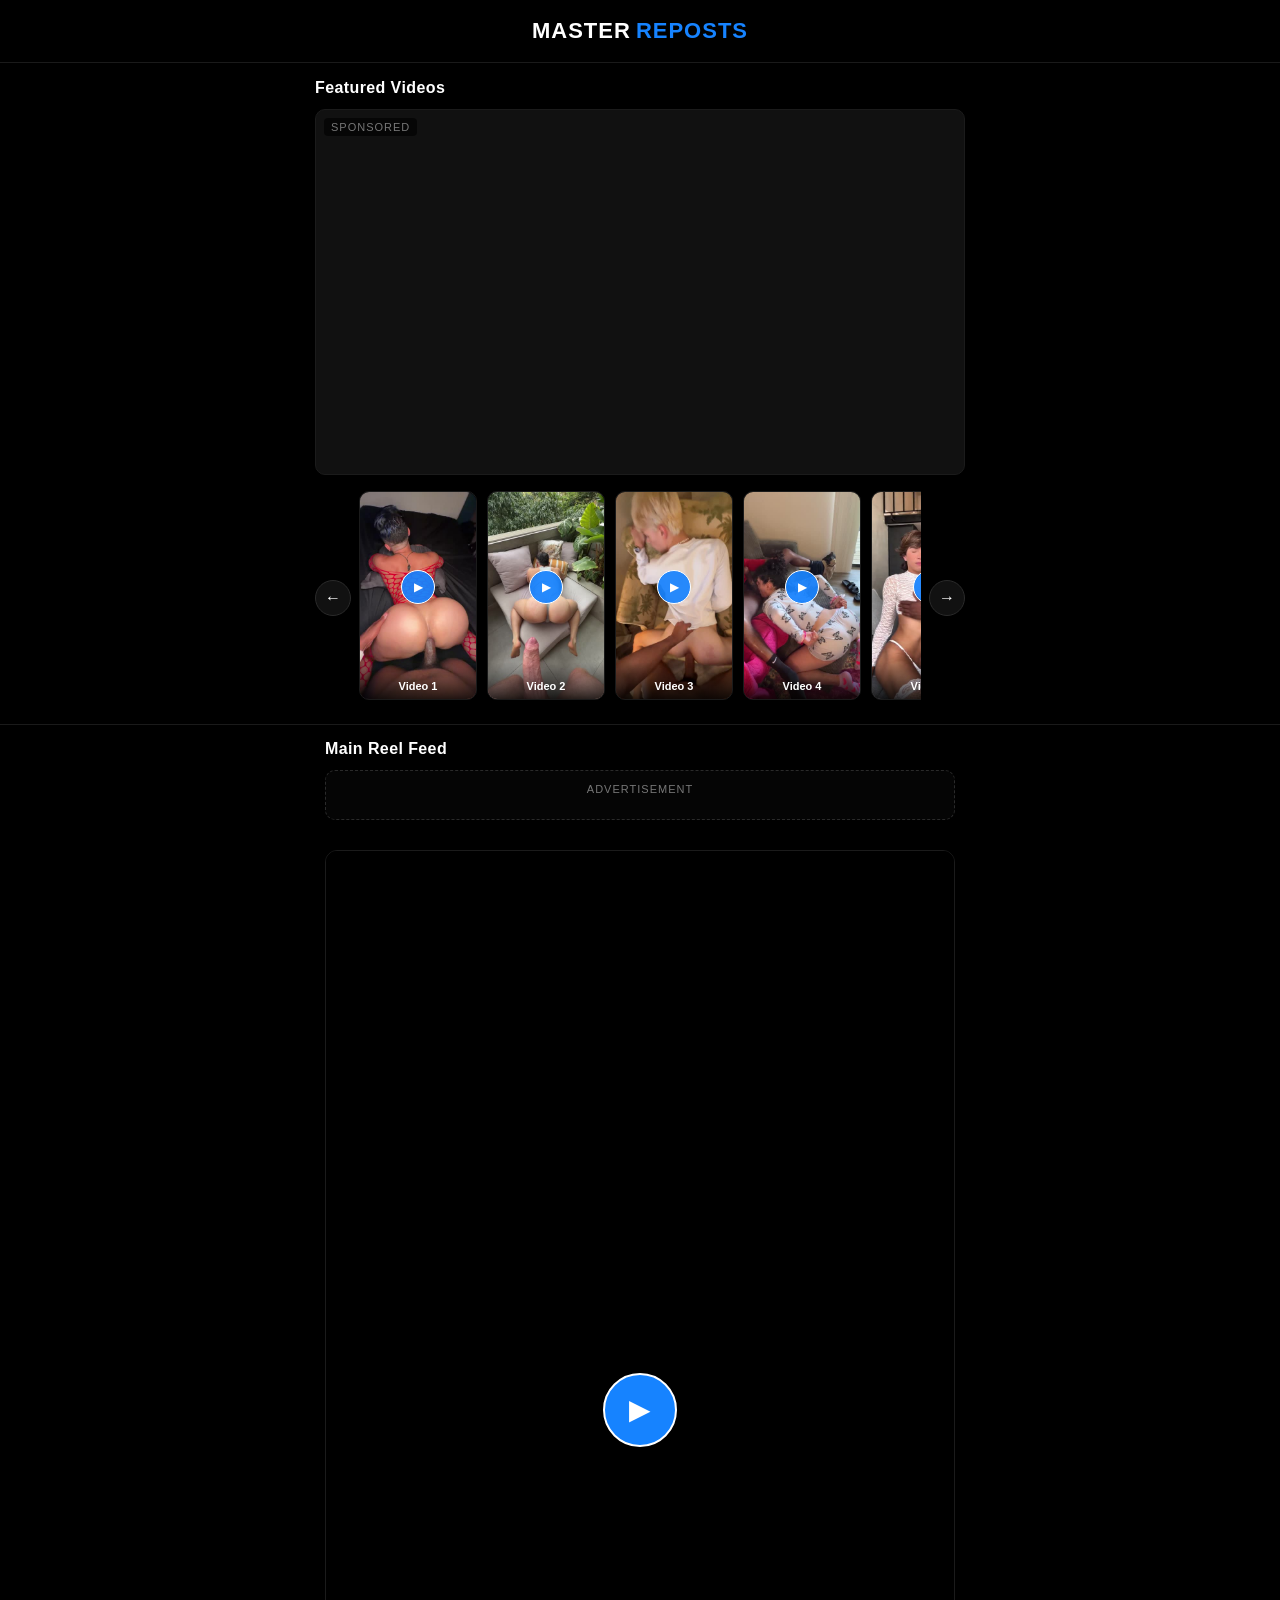
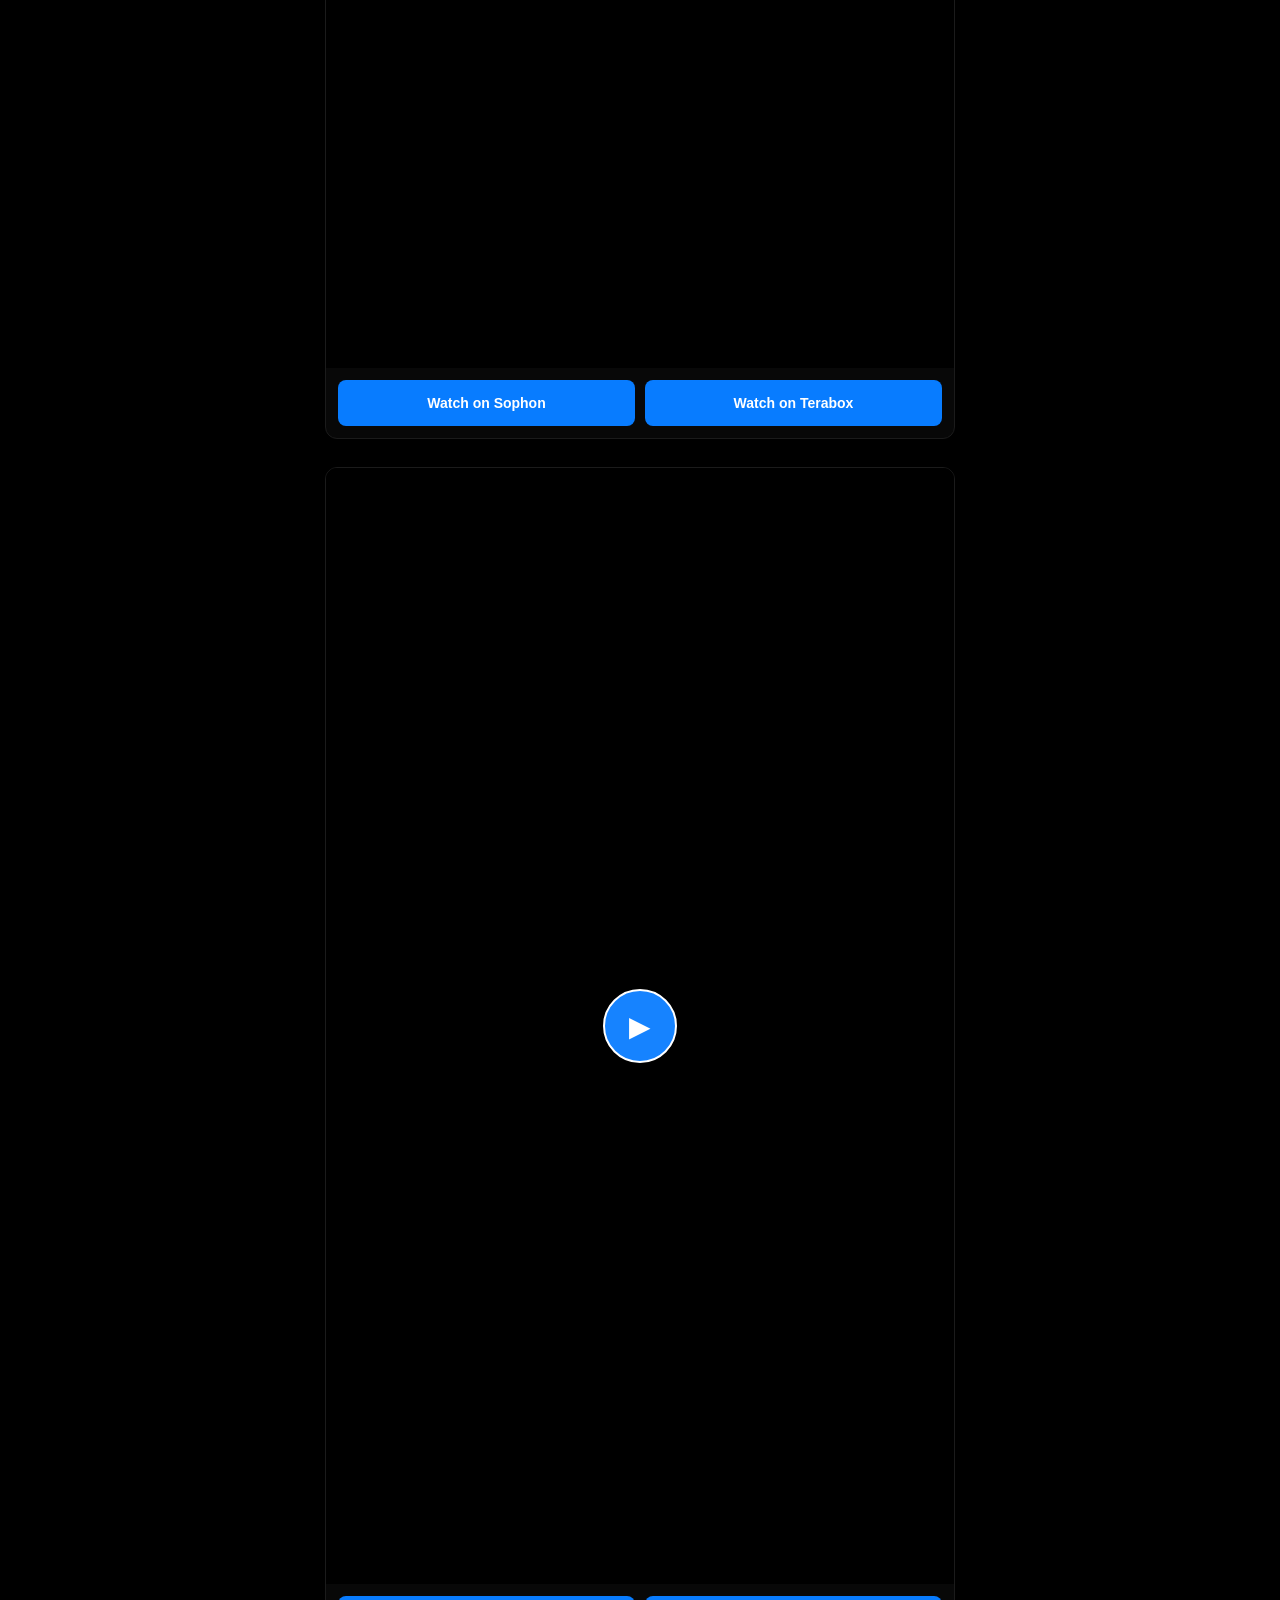
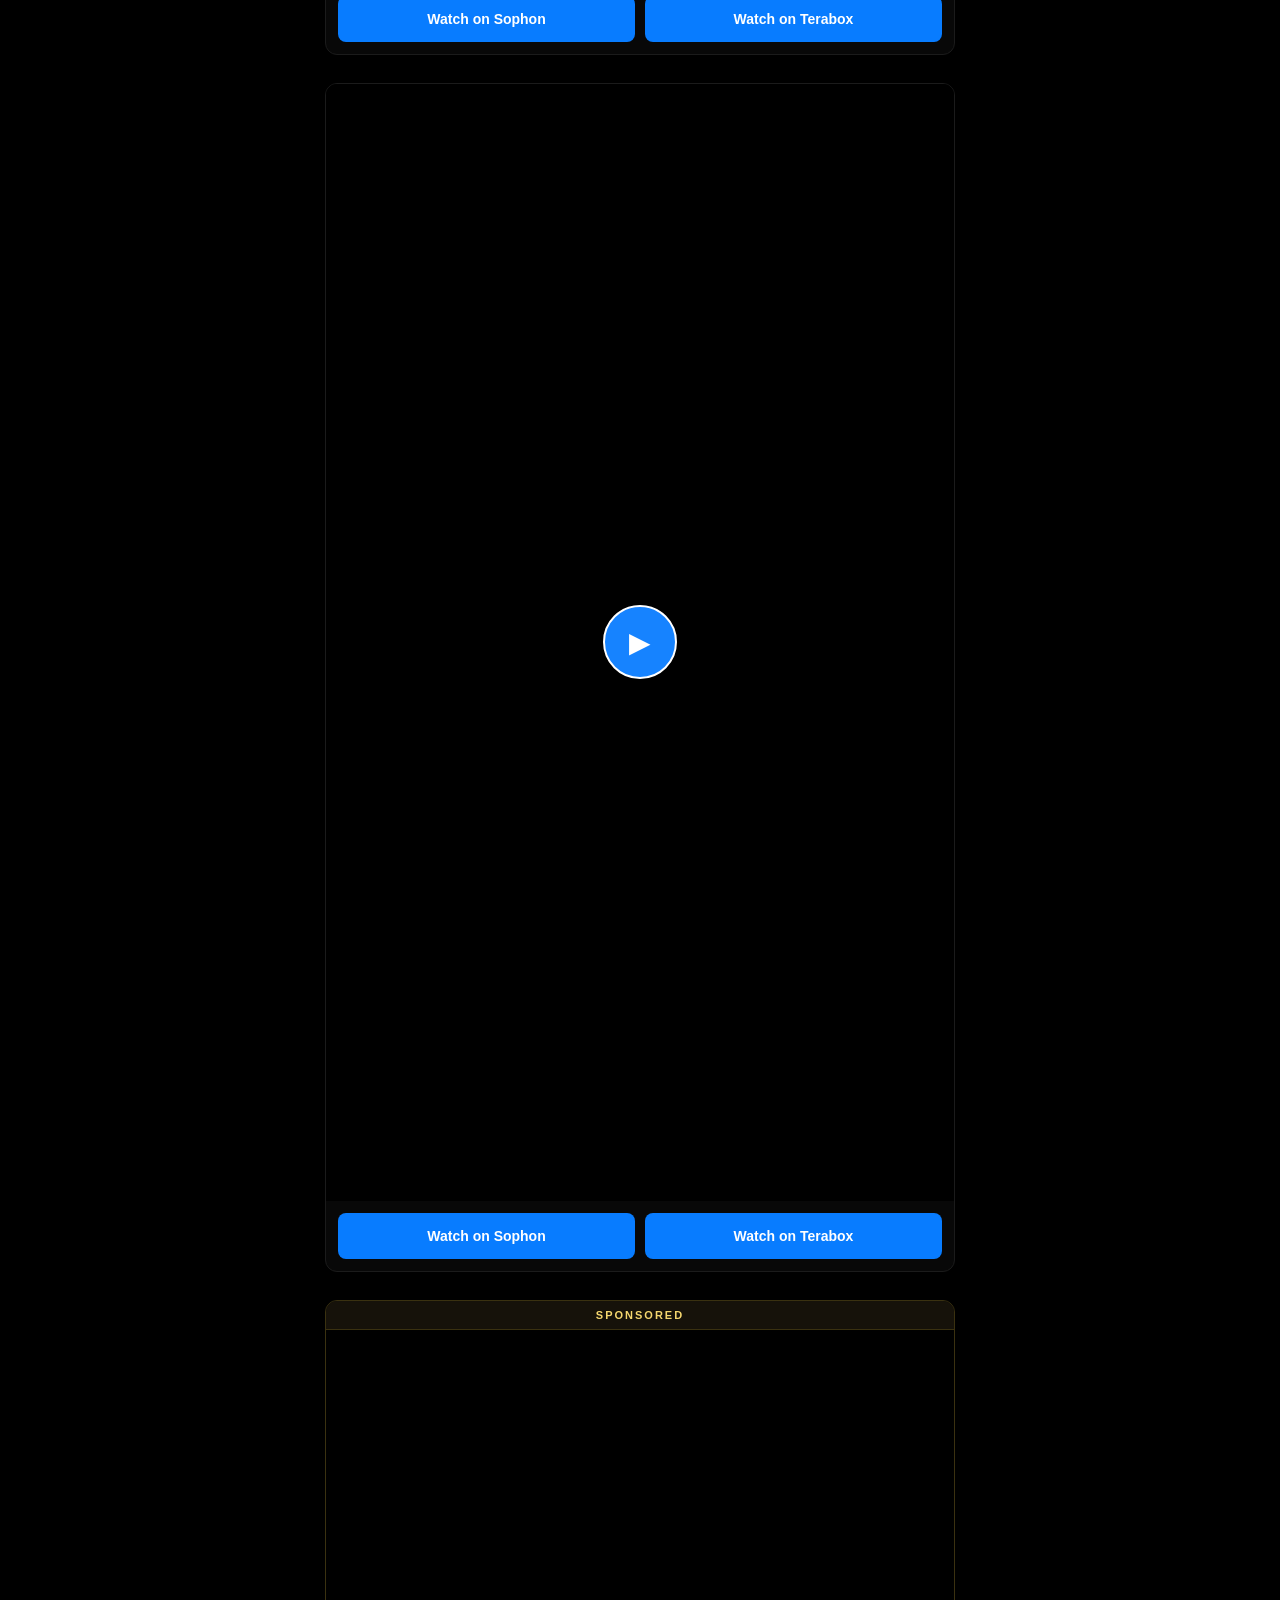
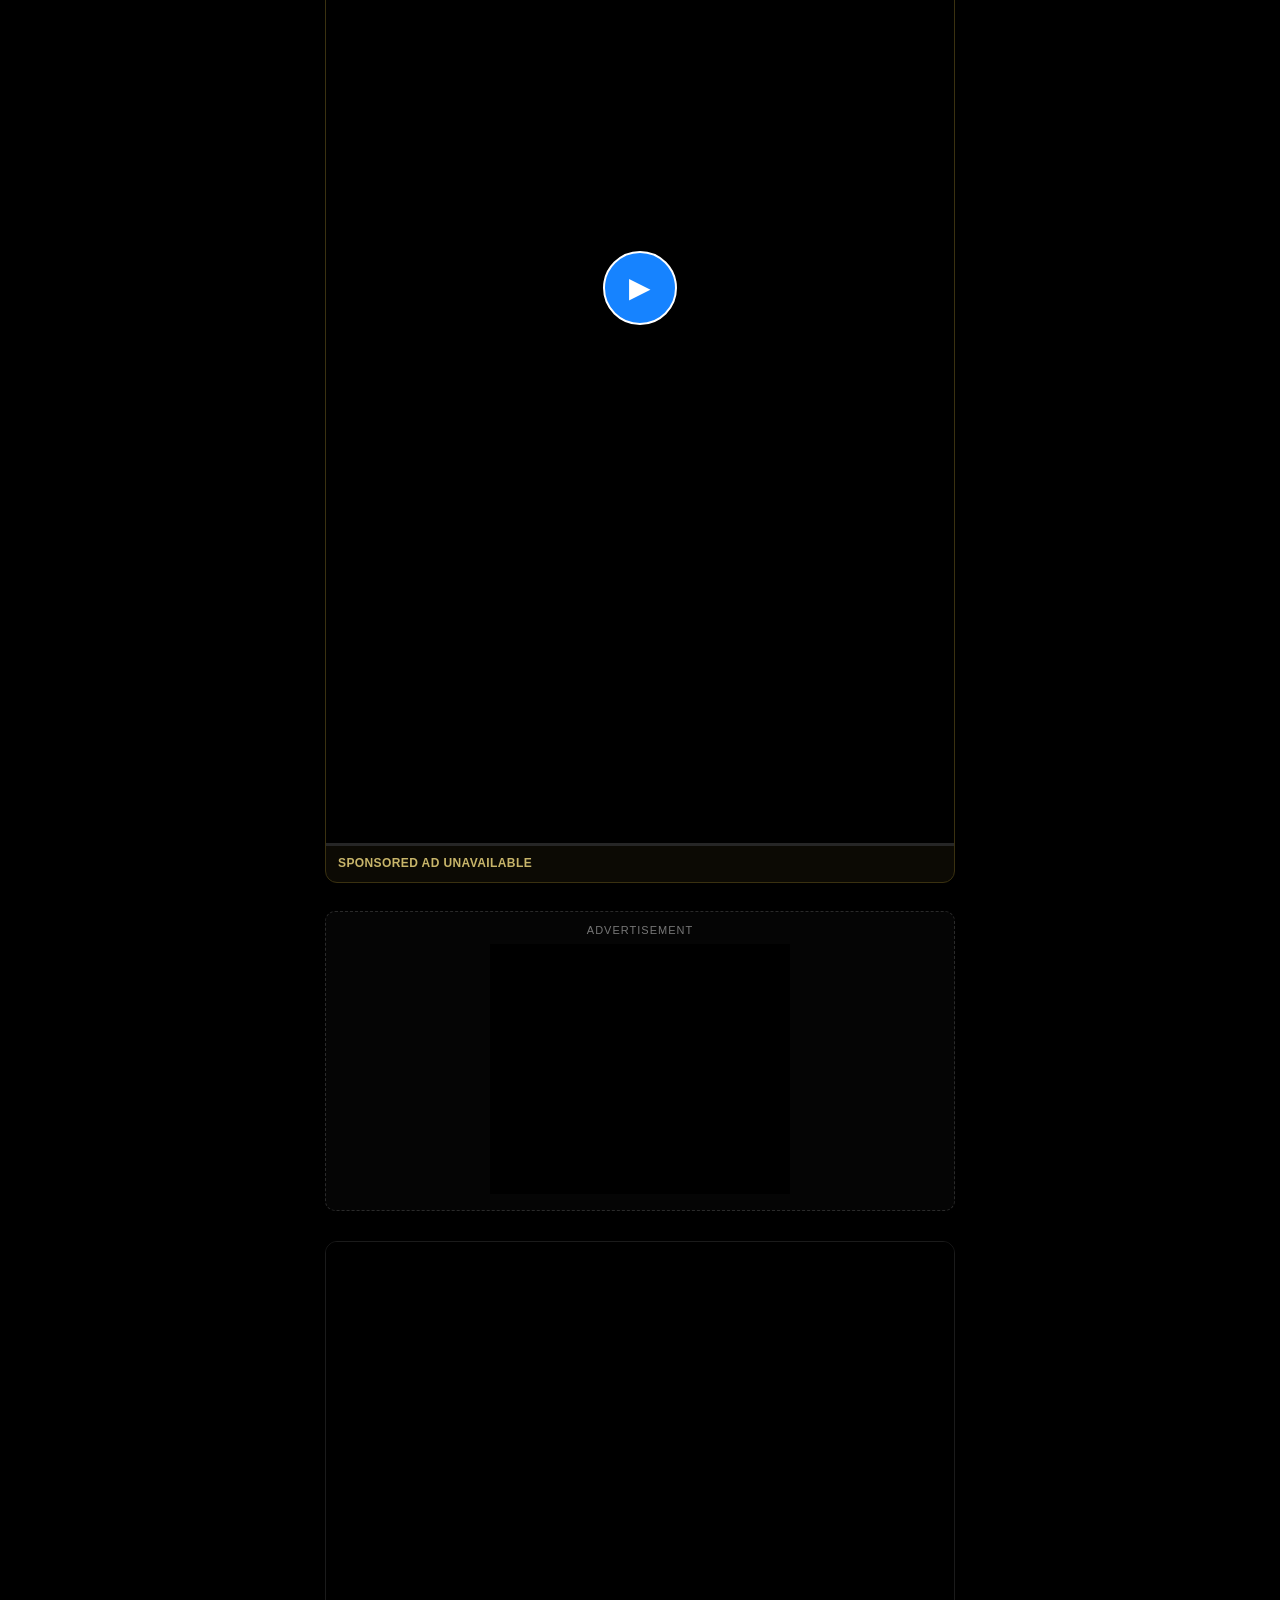
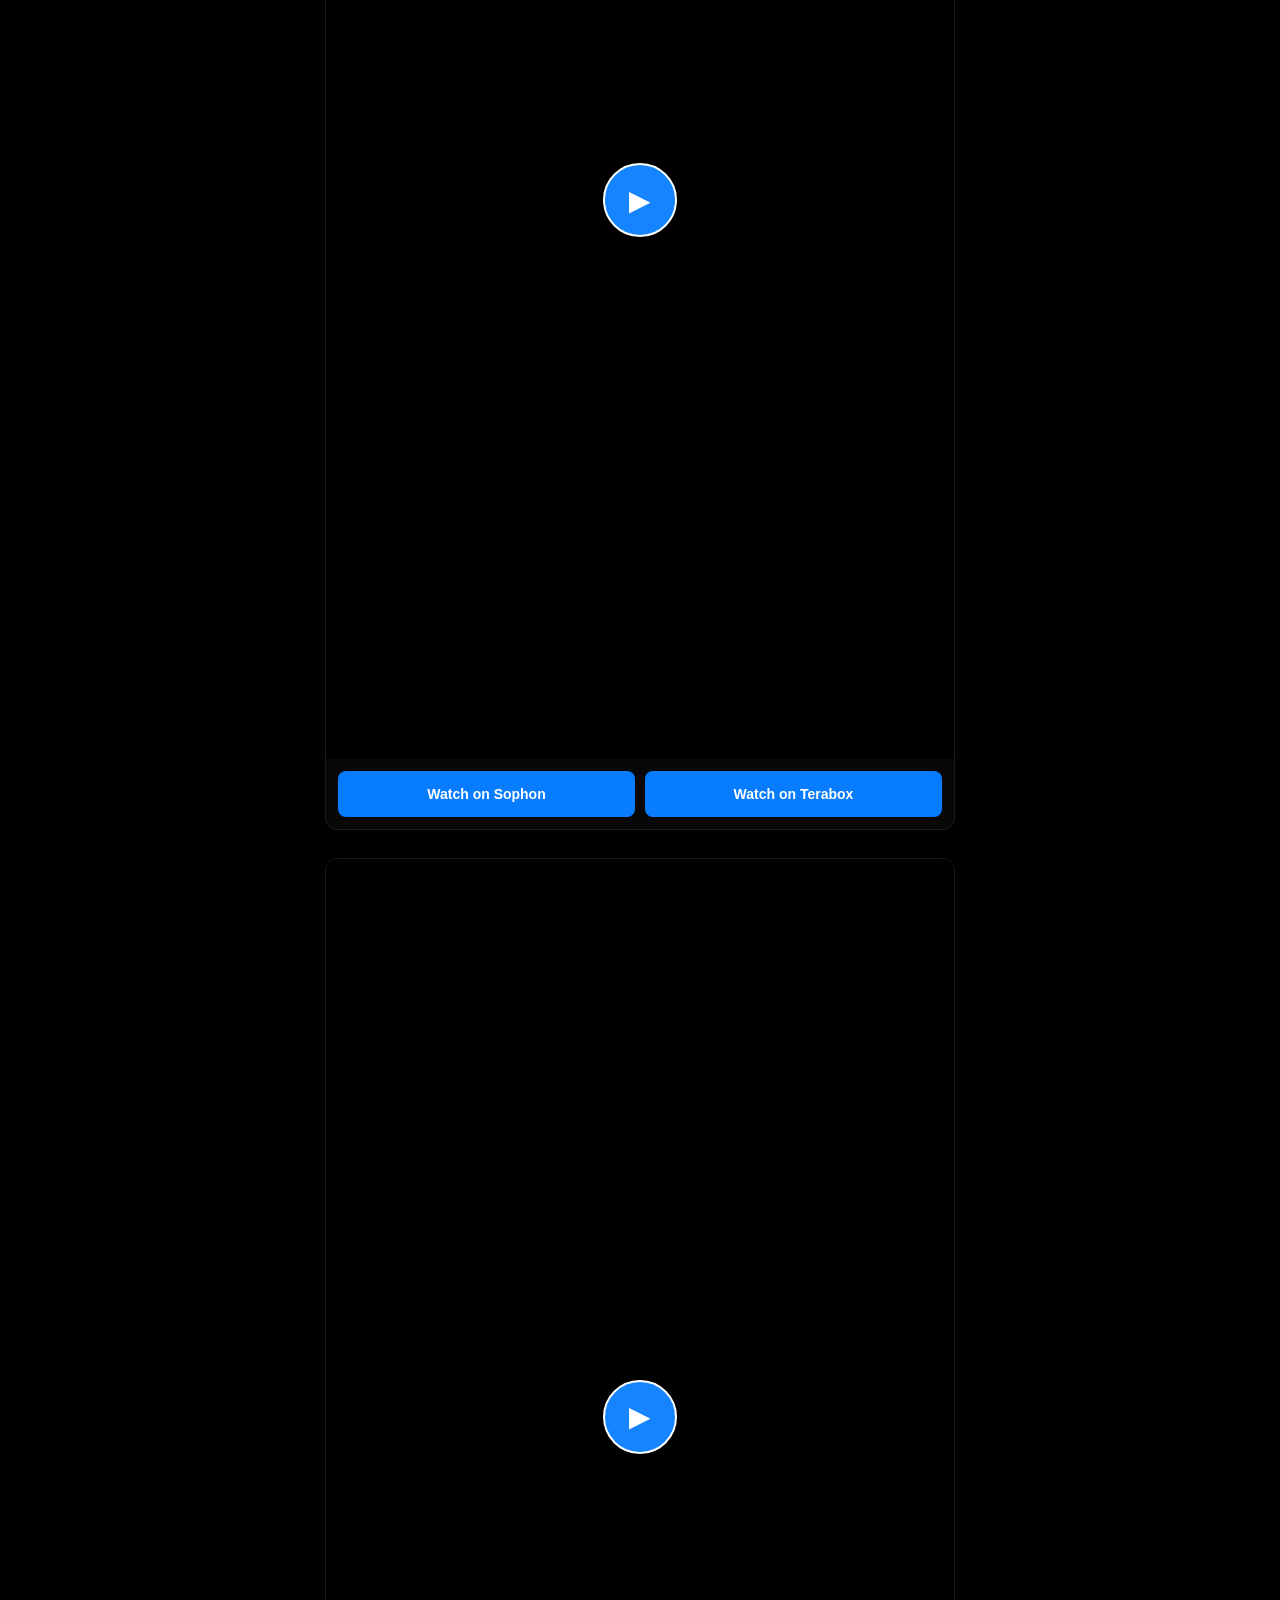
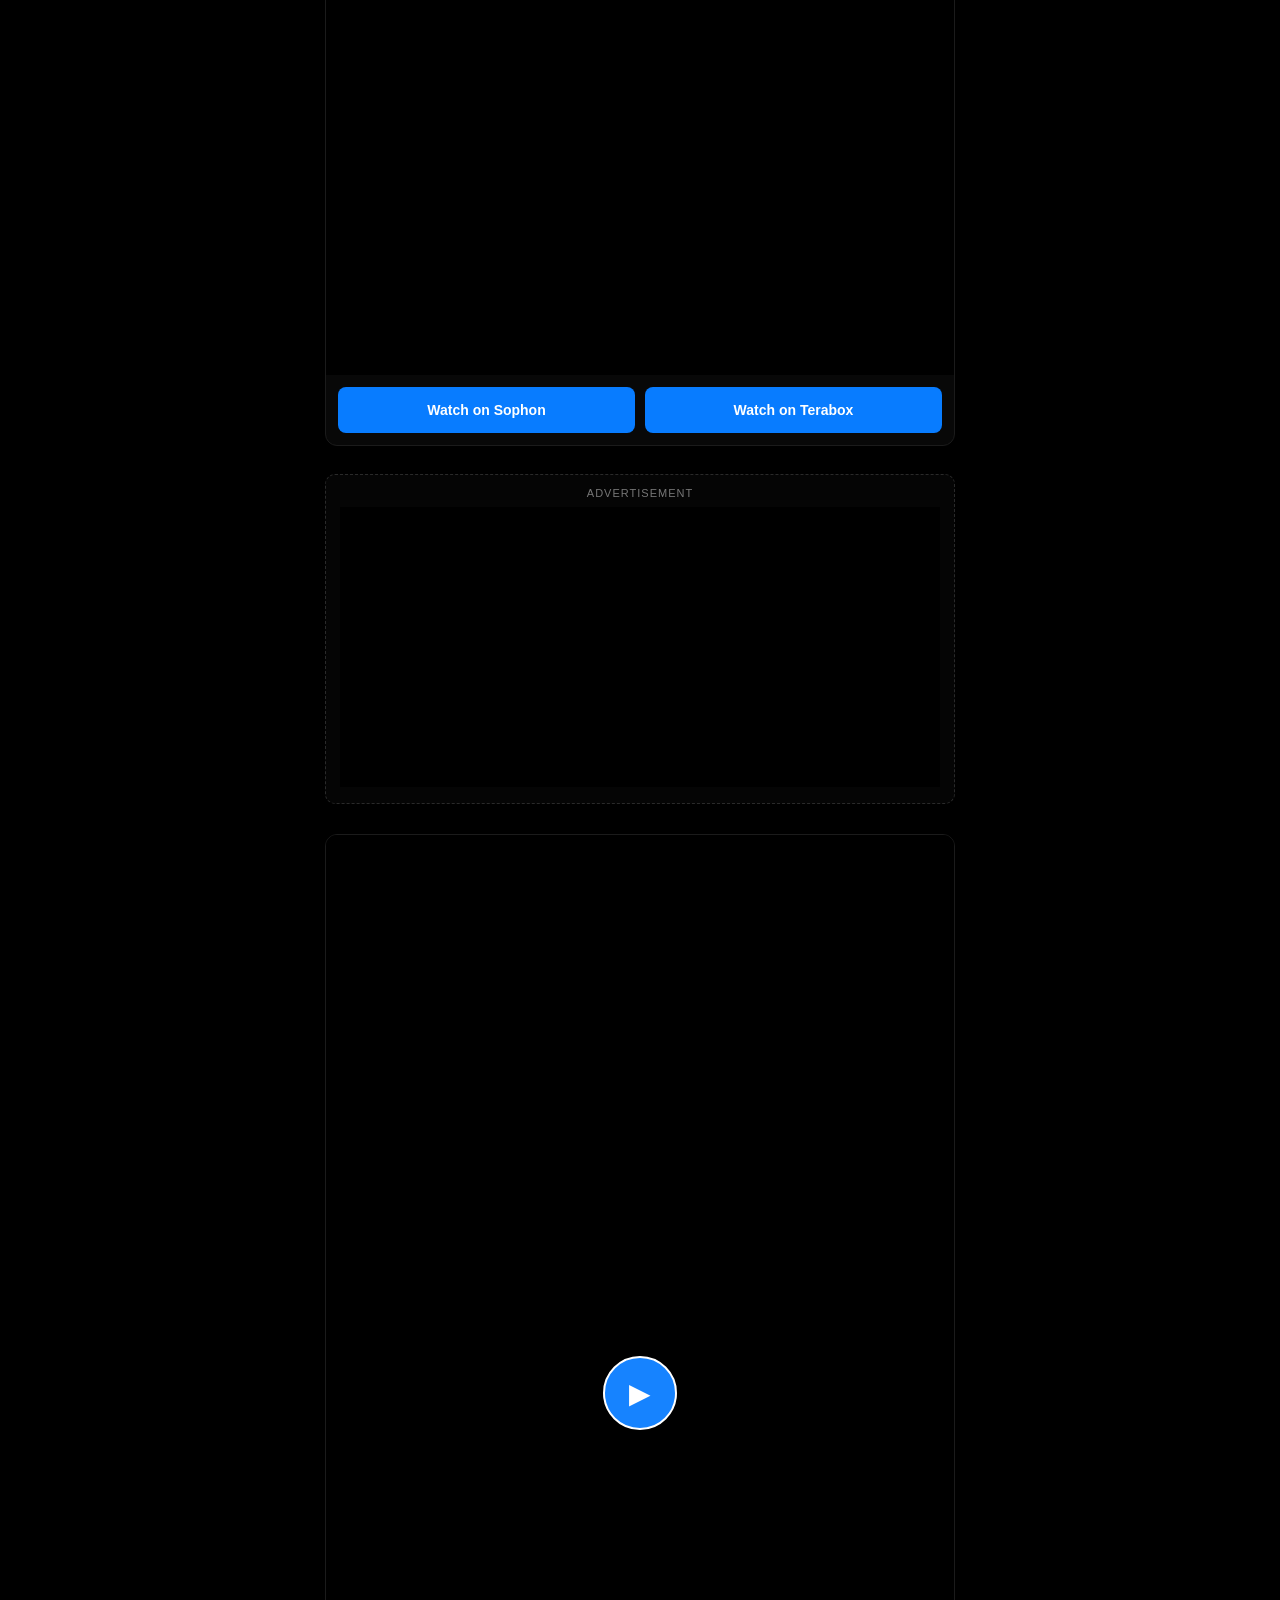
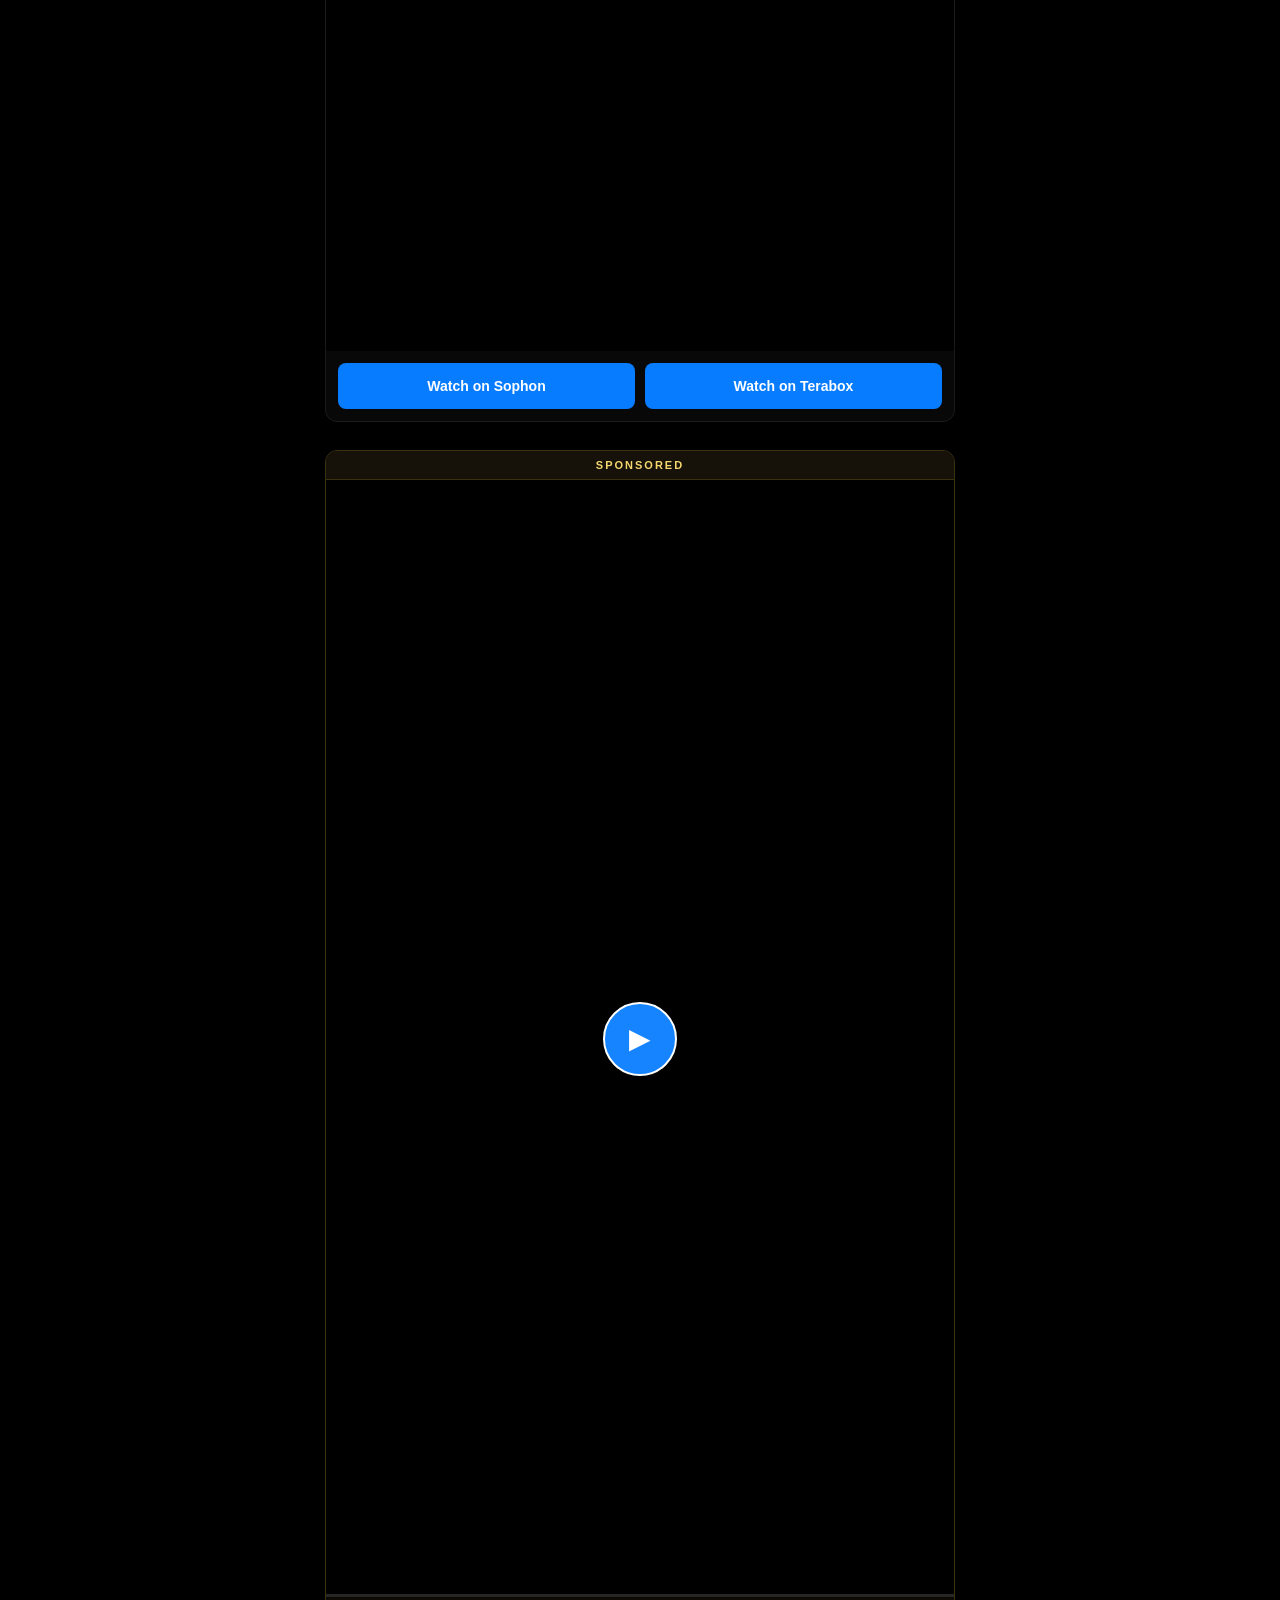
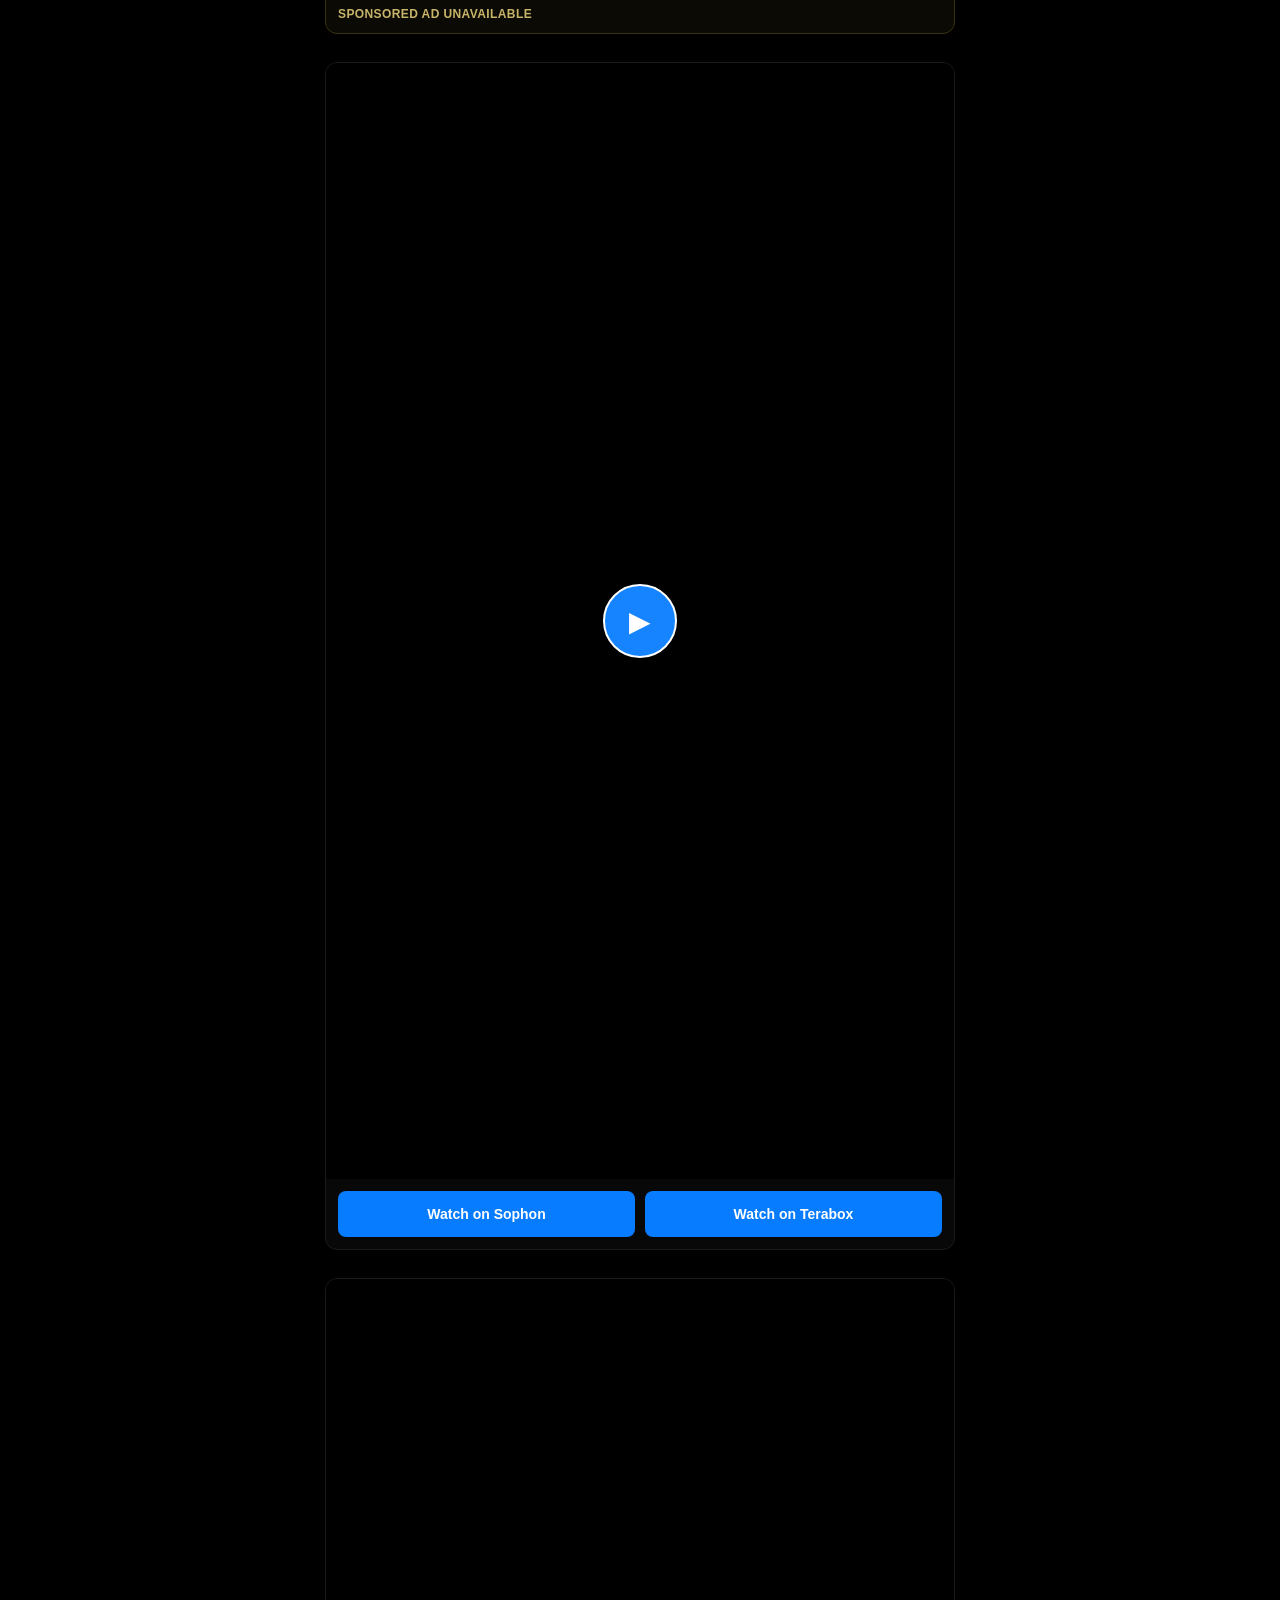
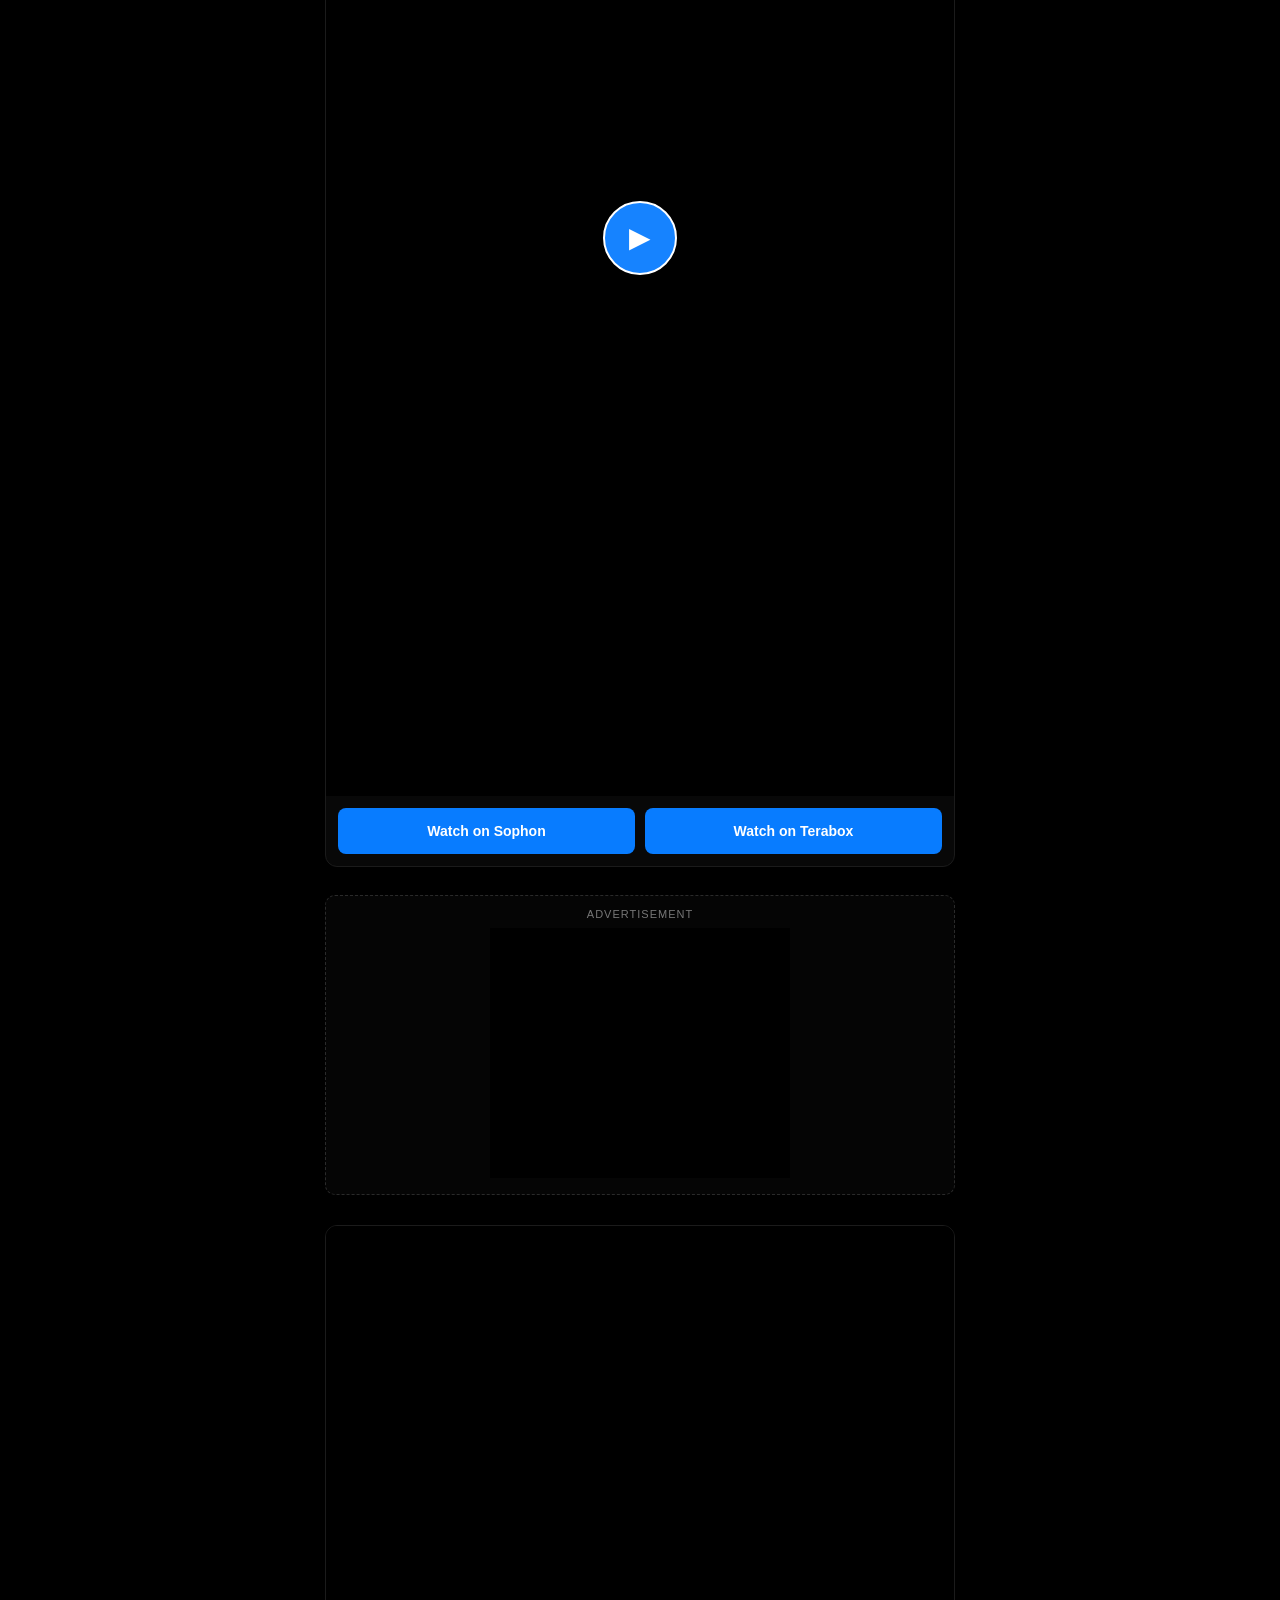
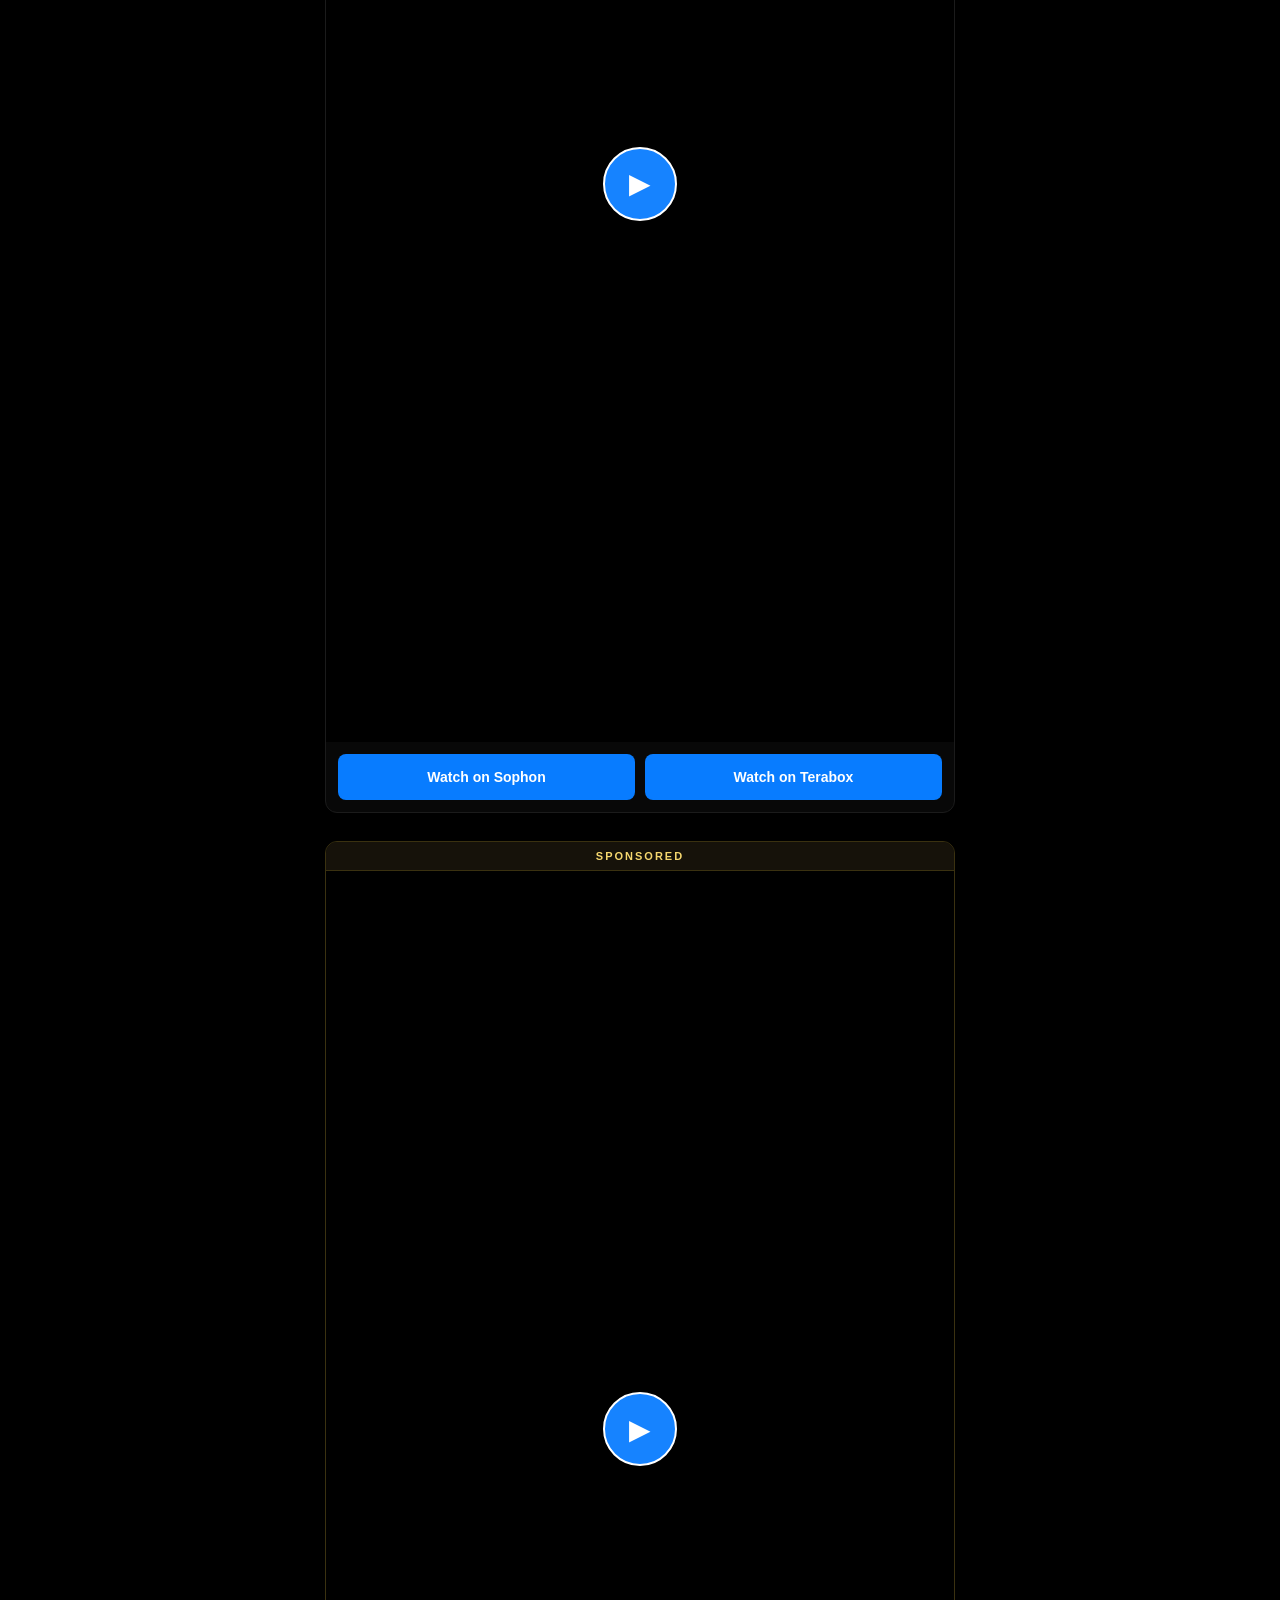
==== index.html @ 1cf98a2f "Fix video startup and Smartlink tracking" ====
<!DOCTYPE html>
<html lang="en">
<head>
  <meta charset="UTF-8">
  <meta name="viewport" content="width=device-width, initial-scale=1.0">
  <title>Master Reposts</title>
  <meta name="description" content="Master Reposts video feed">
  <link rel="stylesheet" href="style.css">
</head>
<body>
  <header class="site-header">
    <h1>MASTER<span>REPOSTS</span></h1>
  </header>

  <section class="featured-section" aria-label="Featured Videos">
    <div class="featured-inner">
      <h2>Featured Videos</h2>
      <div class="featured-video-slider" id="featured-video-slider">
        <p class="ad-label">Sponsored</p>
        <!-- Adsterra Video Slider: official tag, re-homed into this slot -->
        <script data-cfasync="false">
        (function(pzdzf){
        var d = document,
            s = d.createElement('script'),
            l = d.scripts[d.scripts.length - 1];
        s.settings = pzdzf || {};
        s.src = "//candid-revenue.com/baX/V.sWdjGylR0FYoWmcq/ke_m_9/uFZZUrlIkiPNThchzoOtDCEYzNNKz/MCt/NfzcMV4WMaTQM/3/N/ww";
        s.async = true;
        s.referrerPolicy = 'no-referrer-when-downgrade';
        l.parentNode.insertBefore(s, l);
        })({})
        </script>
      </div>
      <div class="featured-slider">
        <button type="button" class="featured-arrow" id="featured-prev" aria-label="Previous featured videos">←</button>
        <div class="featured-track" id="featured-track"></div>
        <button type="button" class="featured-arrow" id="featured-next" aria-label="Next featured videos">→</button>
      </div>
    </div>
  </section>

  <main class="feed">
    <h2 class="feed-heading">Main Reel Feed</h2>

    <section class="ad-slot native-ad" aria-label="Advertisement">
      <p class="ad-label">Advertisement</p>
      <script async="async" data-cfasync="false" src="https://throbexhaust.com/e02a3877d8ff4a051ec557717047de62/invoke.js"></script>
      <div id="container-e02a3877d8ff4a051ec557717047de62"></div>
    </section>

    <div id="video-feed"></div>
  </main>

  <footer>
    <p>© <span id="year"></span> Master Reposts</p>
  </footer>

  <script src="vast-player.js"></script>
  <script src="script.js"></script>
  <!-- Adsterra Social Bar: official placement is immediately before </body> -->
  <script data-cfasync="false" src="https://throbexhaust.com/0e/b1/52/0eb152218815d8ca62557c3ac961e29b.js"></script>
</body>
</html>
---- style.css ----
* { box-sizing: border-box; margin: 0; padding: 0; }

html { background: #000; scroll-behavior: smooth; }

body {
  background: #000;
  color: #fff;
  font-family: Arial, Helvetica, sans-serif;
  min-height: 100vh;
  padding-bottom: 80px;
}

.site-header {
  width: 100%;
  padding: 18px 15px;
  text-align: center;
  border-bottom: 1px solid #1a1a1a;
  background: #000;
  position: sticky;
  top: 0;
  z-index: 100;
}

.site-header h1 {
  font-size: 22px;
  font-weight: 800;
  letter-spacing: 1px;
}

.site-header h1 span {
  color: #1683ff;
  margin-left: 5px;
}

.featured-section {
  width: 100%;
  border-bottom: 1px solid #1a1a1a;
  background: #000;
  padding: 16px 10px 18px;
}

.featured-inner {
  width: 100%;
  max-width: 650px;
  margin: 0 auto;
}

.featured-inner h2,
.feed-heading {
  font-size: 16px;
  font-weight: 800;
  letter-spacing: 0.4px;
  margin: 0 0 12px;
}

.featured-video-slider {
  position: relative;
  width: 100%;
  aspect-ratio: 16 / 9;
  min-height: 200px;
  margin: 0 0 14px;
  background: #111;
  border: 1px solid #1b1b1b;
  border-radius: 10px;
  overflow: hidden;
}

.featured-video-slider .ad-label {
  position: absolute;
  top: 8px;
  left: 8px;
  z-index: 3;
  width: auto;
  margin: 0;
  padding: 3px 7px;
  border-radius: 4px;
  background: rgba(0, 0, 0, 0.65);
}

.featured-video-slider .rmp-container[id] {
  position: absolute !important;
  top: 0 !important;
  right: 0 !important;
  bottom: 0 !important;
  left: 0 !important;
  width: 100% !important;
  height: 100% !important;
  max-width: none !important;
  transform: none !important;
  opacity: 1 !important;
  z-index: 2 !important;
}

.featured-slider {
  display: grid;
  grid-template-columns: 36px minmax(0, 1fr) 36px;
  gap: 8px;
  align-items: center;
}

.featured-arrow {
  width: 36px;
  height: 36px;
  border-radius: 50%;
  border: 1px solid #2a2a2a;
  background: #111;
  color: #fff;
  font-size: 16px;
  cursor: pointer;
  line-height: 1;
}

.featured-arrow:hover { background: #1683ff; border-color: #1683ff; }

.featured-track {
  display: flex;
  gap: 10px;
  overflow-x: auto;
  scroll-snap-type: x mandatory;
  scroll-behavior: smooth;
  -webkit-overflow-scrolling: touch;
  scrollbar-width: none;
  padding: 2px 0 6px;
}

.featured-track::-webkit-scrollbar { display: none; }

.featured-item {
  flex: 0 0 118px;
  aspect-ratio: 9 / 16;
  position: relative;
  border: 1px solid #1b1b1b;
  border-radius: 10px;
  overflow: hidden;
  padding: 0;
  background: #111;
  cursor: pointer;
  scroll-snap-align: start;
  color: #fff;
}

.featured-item img {
  width: 100%;
  height: 100%;
  display: block;
  object-fit: cover;
  background: #111;
}

.featured-item.no-poster {
  background: linear-gradient(180deg, #1a1a1a, #0a0a0a);
}

.featured-play {
  position: absolute;
  left: 50%;
  top: 46%;
  transform: translate(-50%, -50%);
  width: 34px;
  height: 34px;
  border-radius: 50%;
  border: 1px solid #fff;
  background: rgba(22, 131, 255, 0.92);
  display: flex;
  align-items: center;
  justify-content: center;
  font-size: 12px;
  pointer-events: none;
}

.featured-caption {
  position: absolute;
  left: 0;
  right: 0;
  bottom: 0;
  padding: 18px 6px 7px;
  background: linear-gradient(transparent, rgba(0,0,0,.82));
  font-size: 11px;
  font-weight: 700;
}

.feed {
  width: 100%;
  max-width: 650px;
  margin: 0 auto;
  padding: 15px 10px 40px;
}

.video-card {
  width: 100%;
  margin: 0 auto 28px;
  background: #080808;
  border: 1px solid #1b1b1b;
  border-radius: 12px;
  overflow: hidden;
  scroll-margin-top: 78px;
}

.video-card.reel-highlight {
  outline: 2px solid #1683ff;
  outline-offset: 2px;
}

.video-container {
  width: 100%;
  aspect-ratio: 9 / 16;
  background: #000;
  display: flex;
  align-items: center;
  justify-content: center;
  overflow: hidden;
  position: relative;
}

.video-container video {
  width: 100%;
  height: 100%;
  display: block;
  object-fit: contain;
  background: #000;
}

.play-gate {
  position: absolute;
  inset: 0;
  display: flex;
  align-items: center;
  justify-content: center;
  background: rgba(0,0,0,.45);
  z-index: 2;
}

.play-gate.hidden { display: none; }

.gate-button {
  width: 74px;
  height: 74px;
  border-radius: 50%;
  border: 2px solid #fff;
  background: #1683ff;
  color: #fff;
  font-size: 28px;
  cursor: pointer;
}

.video-actions {
  display: flex;
  gap: 10px;
  padding: 12px;
}

.action-btn {
  flex: 1;
  display: flex;
  justify-content: center;
  align-items: center;
  min-height: 46px;
  background: #087cff;
  color: #fff;
  text-decoration: none;
  border-radius: 8px;
  font-size: 14px;
  font-weight: 700;
  text-align: center;
}

.action-btn:hover { background: #006de8; }

.vast-card {
  border-color: #3a3110;
  background: #0c0a04;
}

.vast-badge {
  margin: 0;
  padding: 8px 12px;
  text-align: center;
  letter-spacing: 2px;
  text-transform: uppercase;
  font-size: 11px;
  font-weight: 800;
  color: #f5d76e;
  background: #16120a;
  border-bottom: 1px solid #3a3110;
}

.vast-skip {
  position: absolute;
  top: 10px;
  right: 10px;
  z-index: 3;
  border: 0;
  border-radius: 6px;
  padding: 7px 10px;
  background: rgba(0, 0, 0, 0.75);
  color: #fff;
  font-size: 12px;
  font-weight: 700;
  cursor: pointer;
}

.vast-skip:disabled {
  opacity: 0.7;
  cursor: default;
}

.vast-progress {
  position: absolute;
  left: 0;
  right: 0;
  bottom: 0;
  height: 3px;
  background: rgba(255, 255, 255, 0.15);
  z-index: 3;
}

.vast-progress span {
  display: block;
  width: 0;
  height: 100%;
  background: #f5d76e;
}

.vast-meta {
  display: flex;
  justify-content: space-between;
  align-items: center;
  gap: 10px;
  padding: 10px 12px 12px;
}

.vast-status {
  color: #c8b56a;
  font-size: 12px;
  font-weight: 700;
  letter-spacing: 0.4px;
  text-transform: uppercase;
}

.vast-more {
  color: #1683ff;
  font-size: 13px;
  font-weight: 700;
  text-decoration: none;
}

.vast-more:hover { text-decoration: underline; }

.ad-slot {
  width: 100%;
  display: flex;
  flex-direction: column;
  justify-content: center;
  align-items: center;
  margin: 8px auto 30px;
  padding: 12px 8px 16px;
  background: #050505;
  border: 1px dashed #2a2a2a;
  border-radius: 10px;
  overflow: hidden;
}

.ad-label {
  width: 100%;
  text-align: center;
  color: #777;
  font-size: 11px;
  letter-spacing: 1px;
  text-transform: uppercase;
  margin-bottom: 8px;
}

.banner-frame {
  width: 300px;
  height: 250px;
  border: 0;
  background: #000;
  display: block;
}

.native-frame {
  width: 100%;
  max-width: 600px;
  min-height: 120px;
  height: 280px;
  border: 0;
  background: #000;
  display: block;
}

footer {
  padding: 25px 15px;
  text-align: center;
  border-top: 1px solid #1a1a1a;
  color: #777;
  font-size: 13px;
}

@media (max-width: 600px) {
  .feed { padding: 10px 6px 30px; }
  .featured-section { padding: 12px 6px 14px; }
  .featured-item { flex-basis: 102px; }
  .featured-slider { gap: 6px; grid-template-columns: 32px minmax(0, 1fr) 32px; }
  .featured-arrow { width: 32px; height: 32px; }
  .video-card { border-radius: 8px; margin-bottom: 22px; }
  .video-actions { gap: 8px; padding: 10px; }
  .action-btn { min-height: 44px; font-size: 12px; }
  .banner-frame { transform-origin: top center; }
}
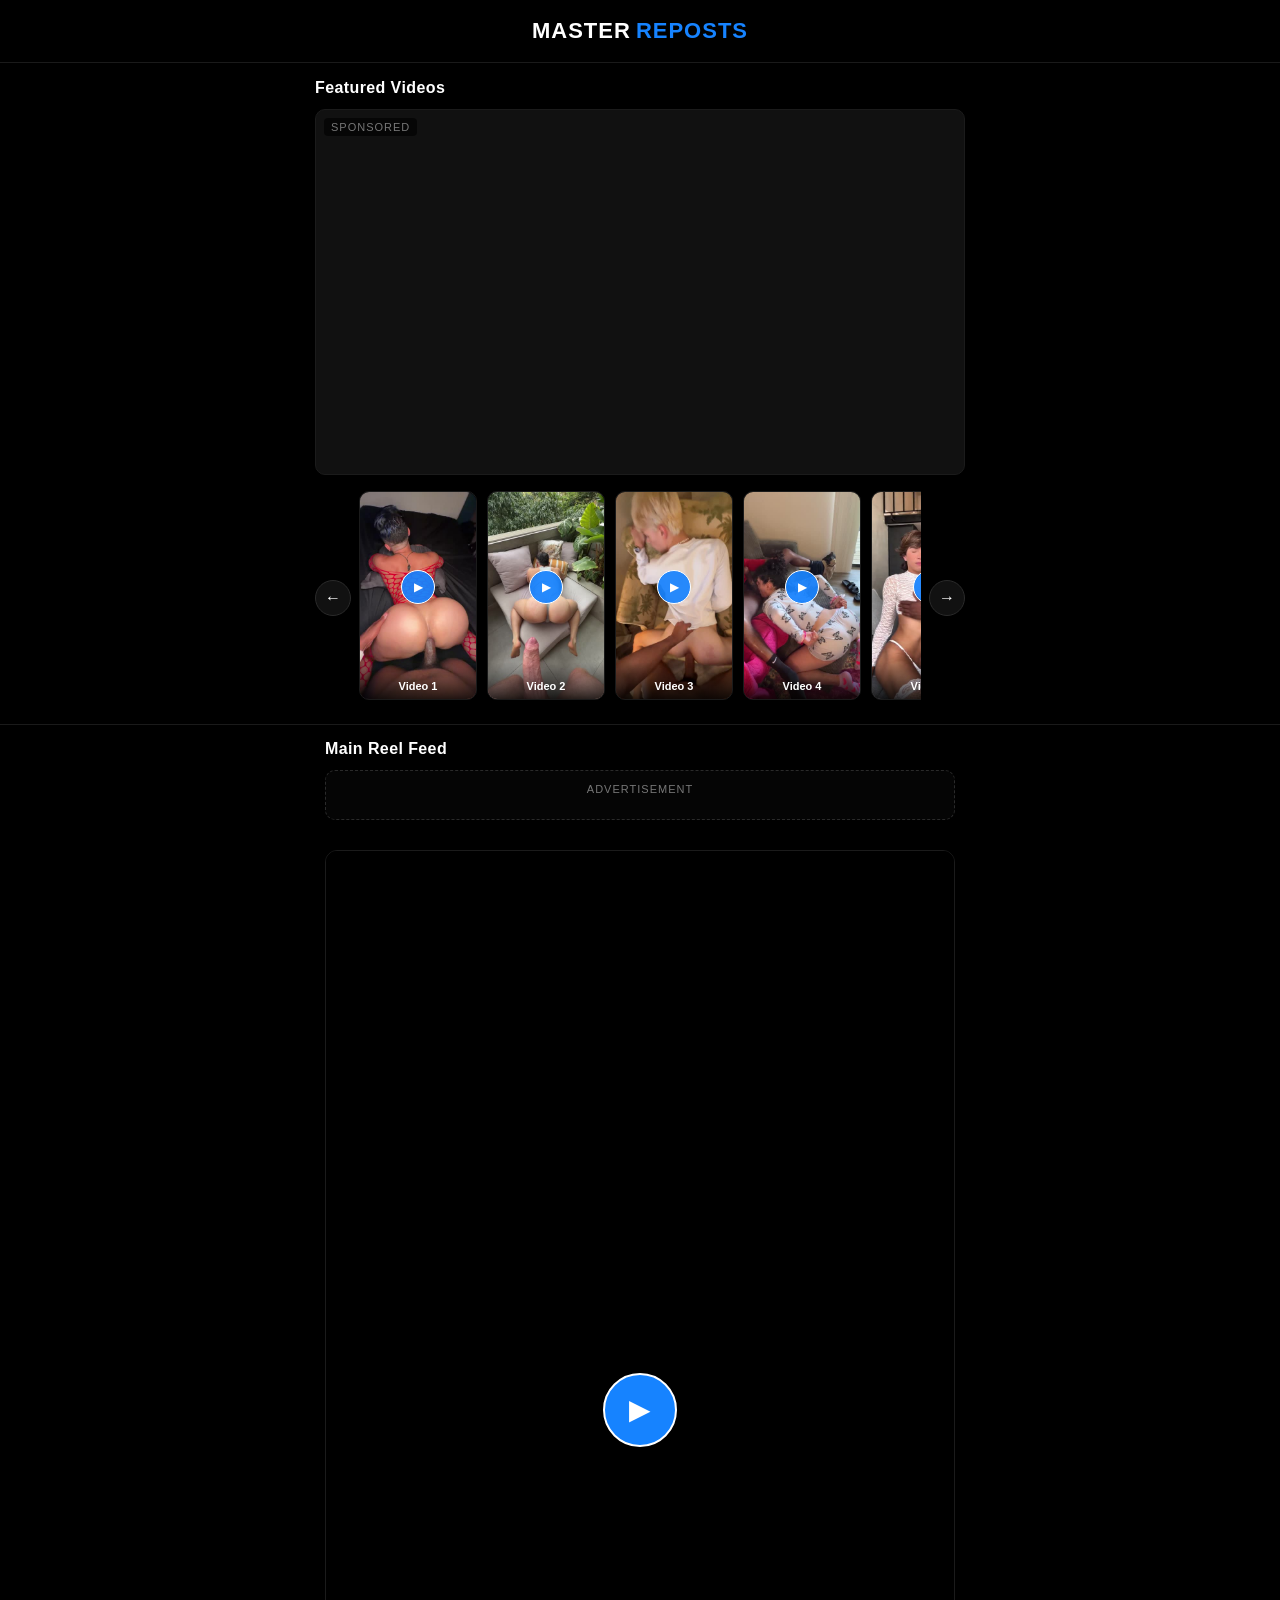
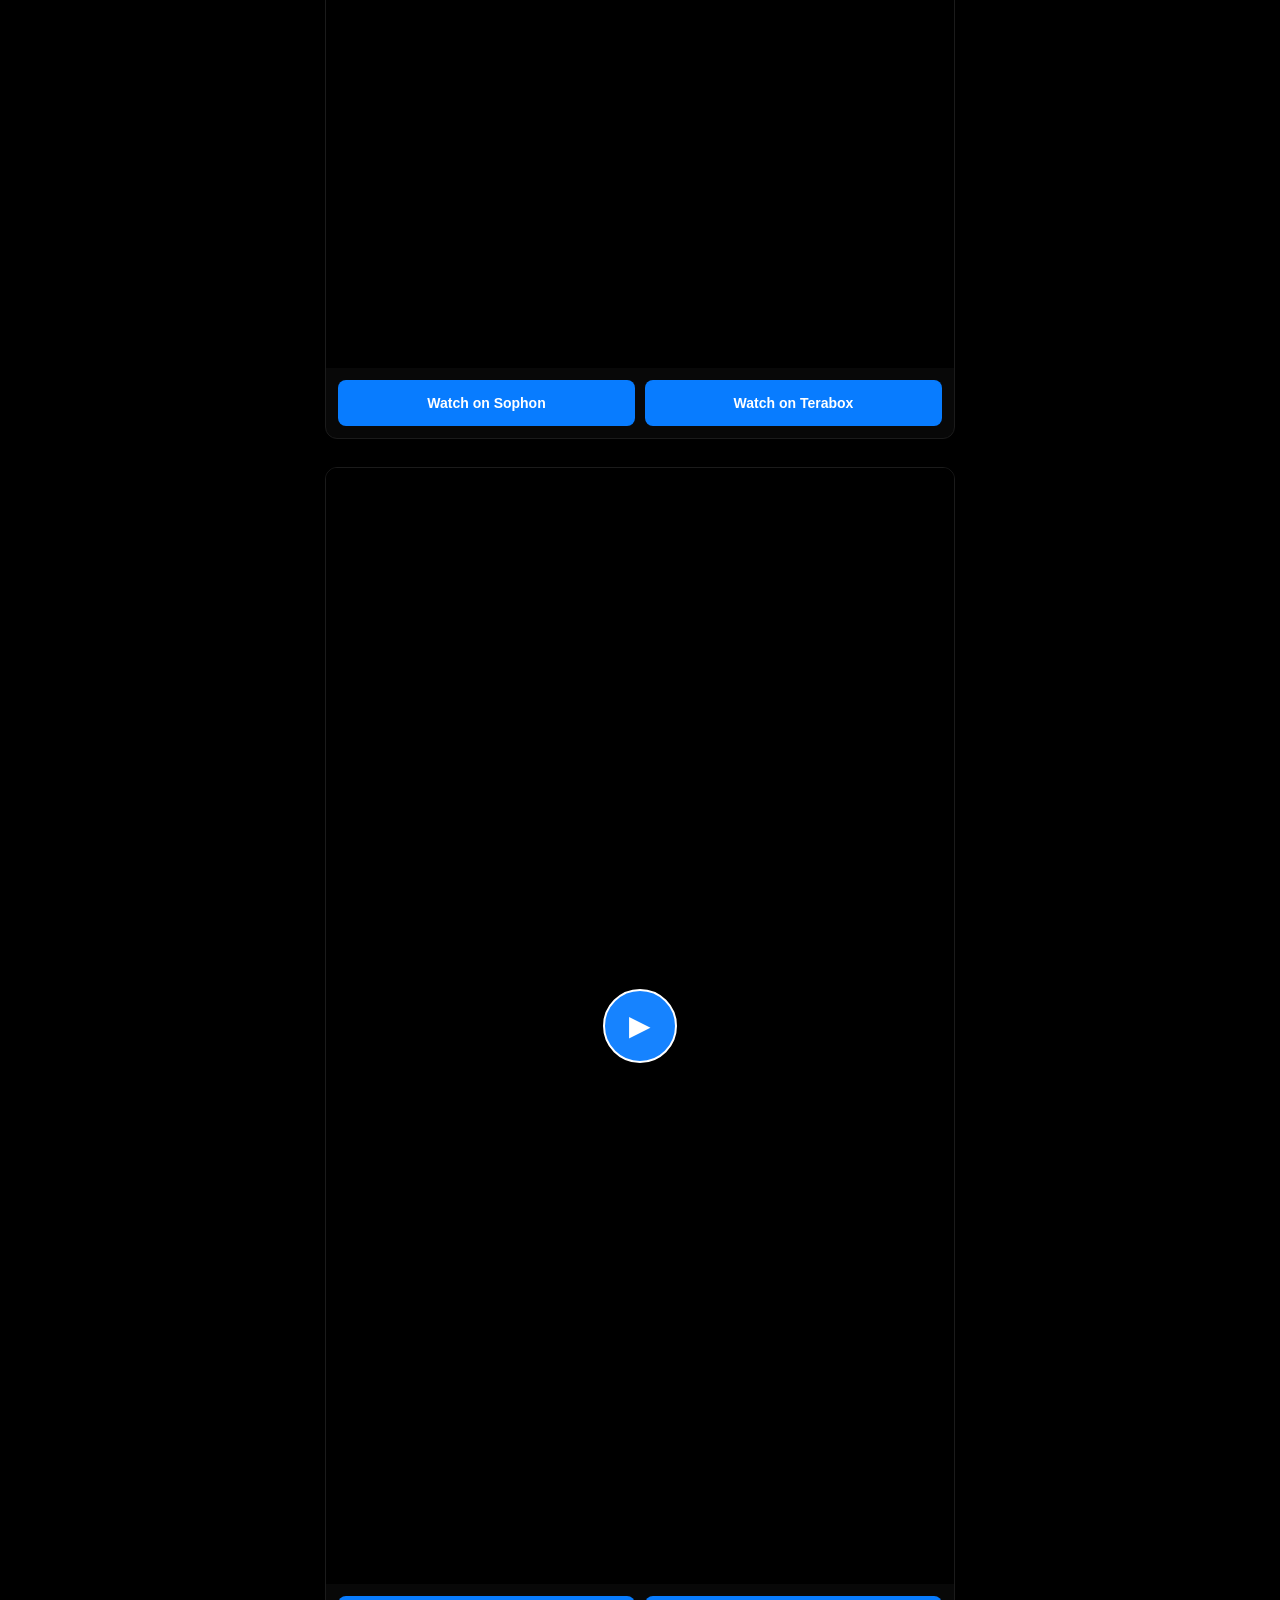
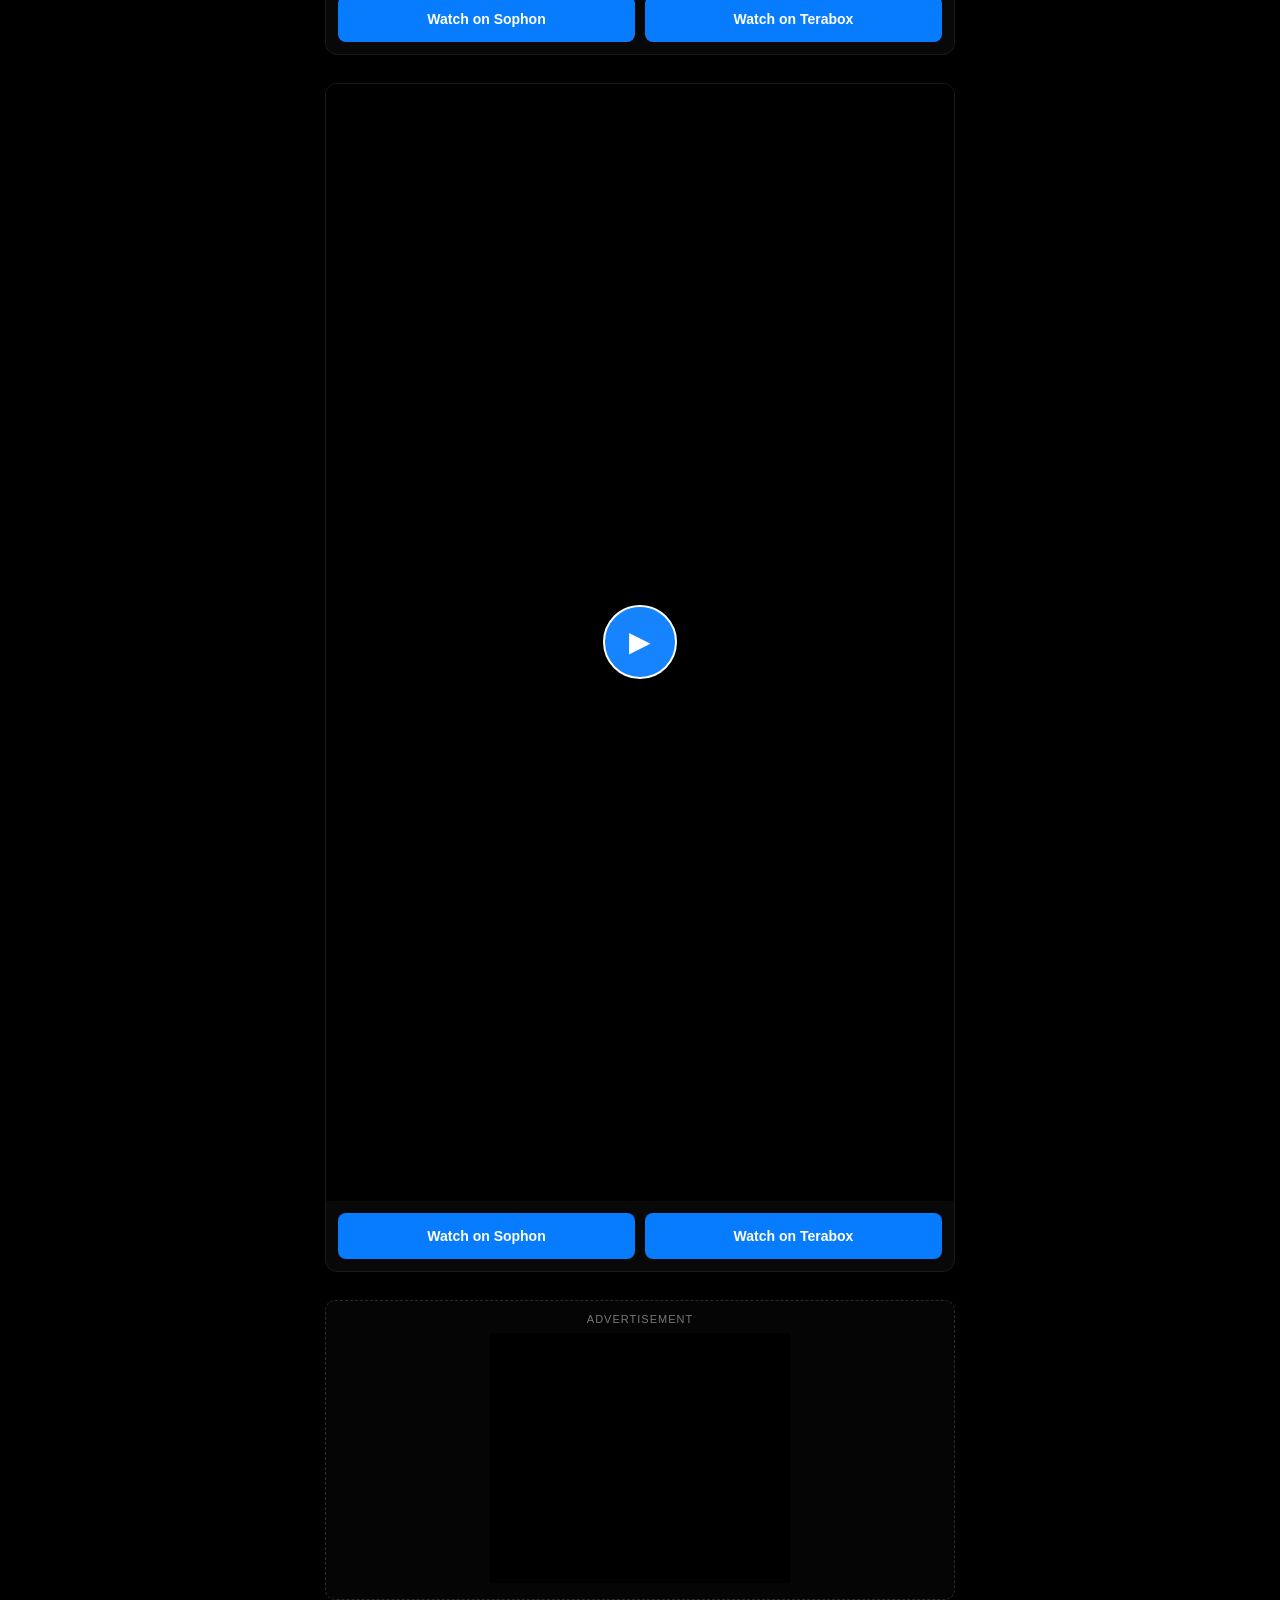
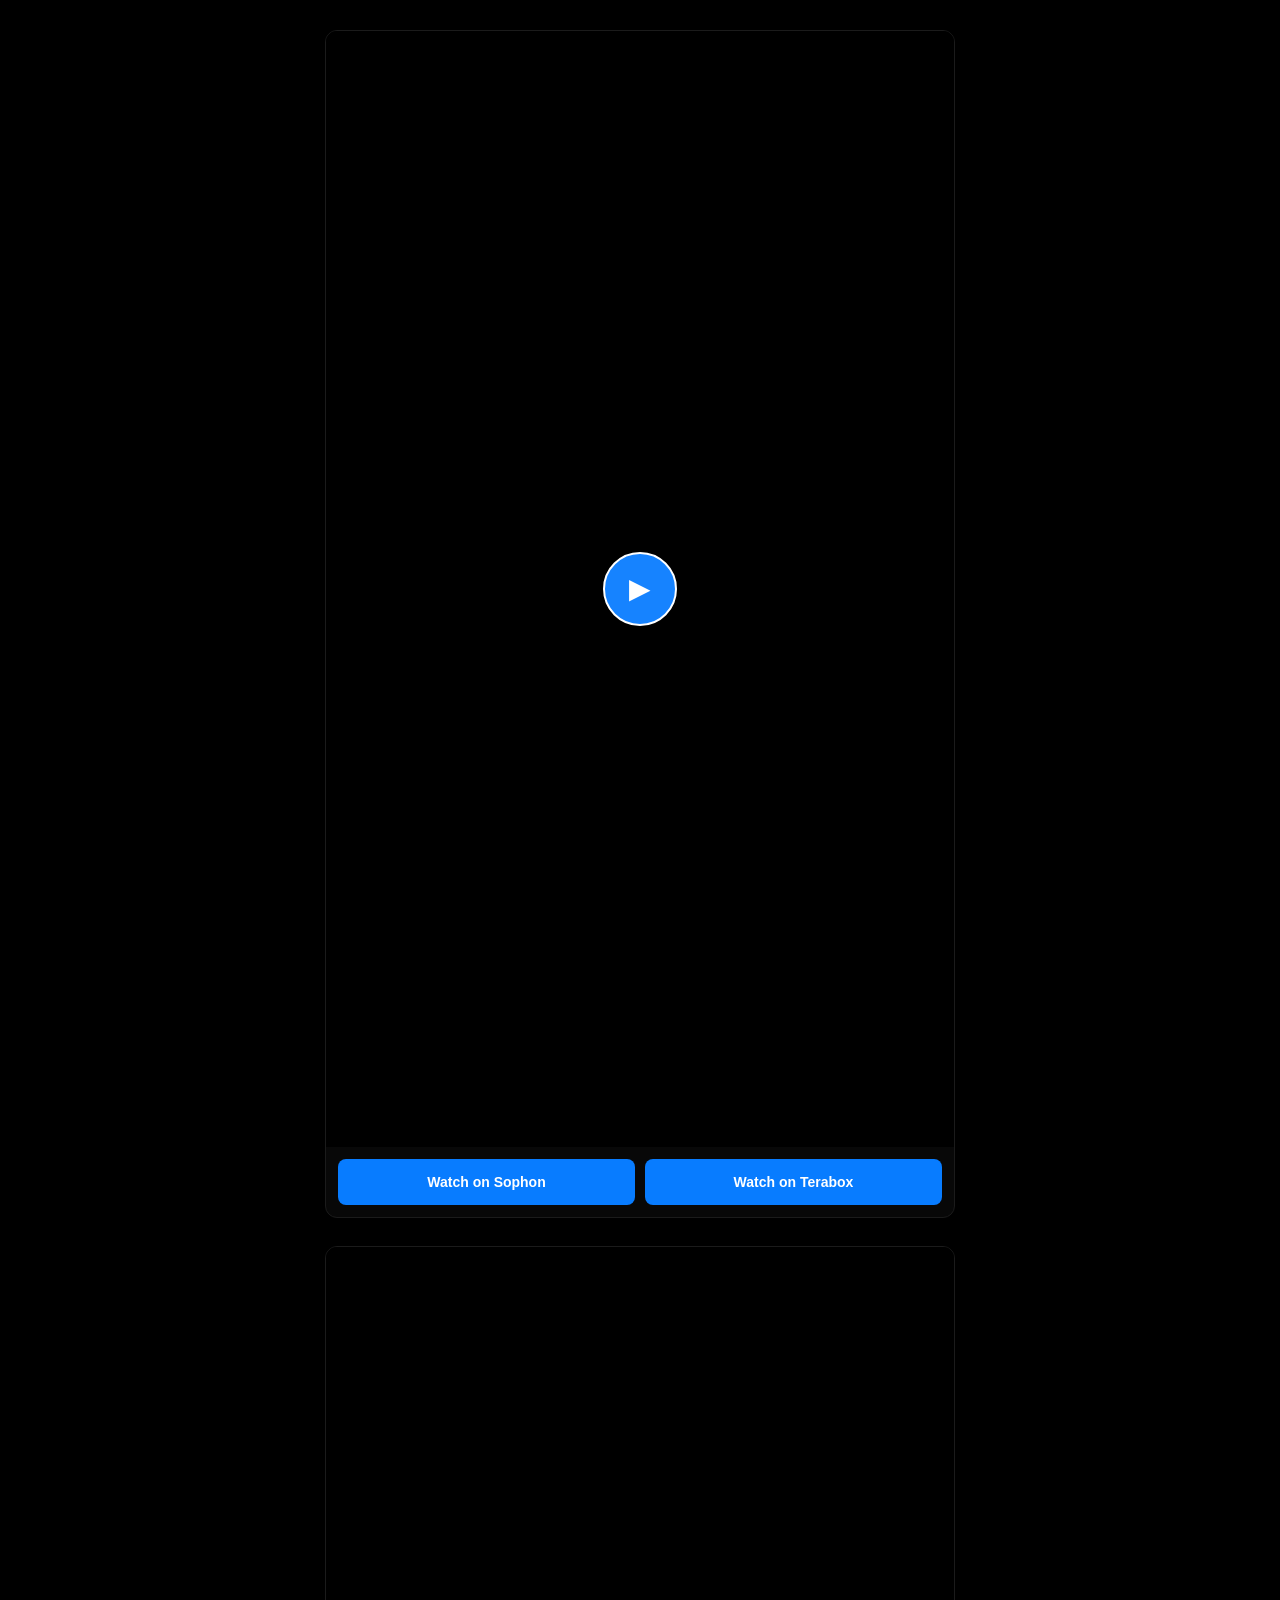
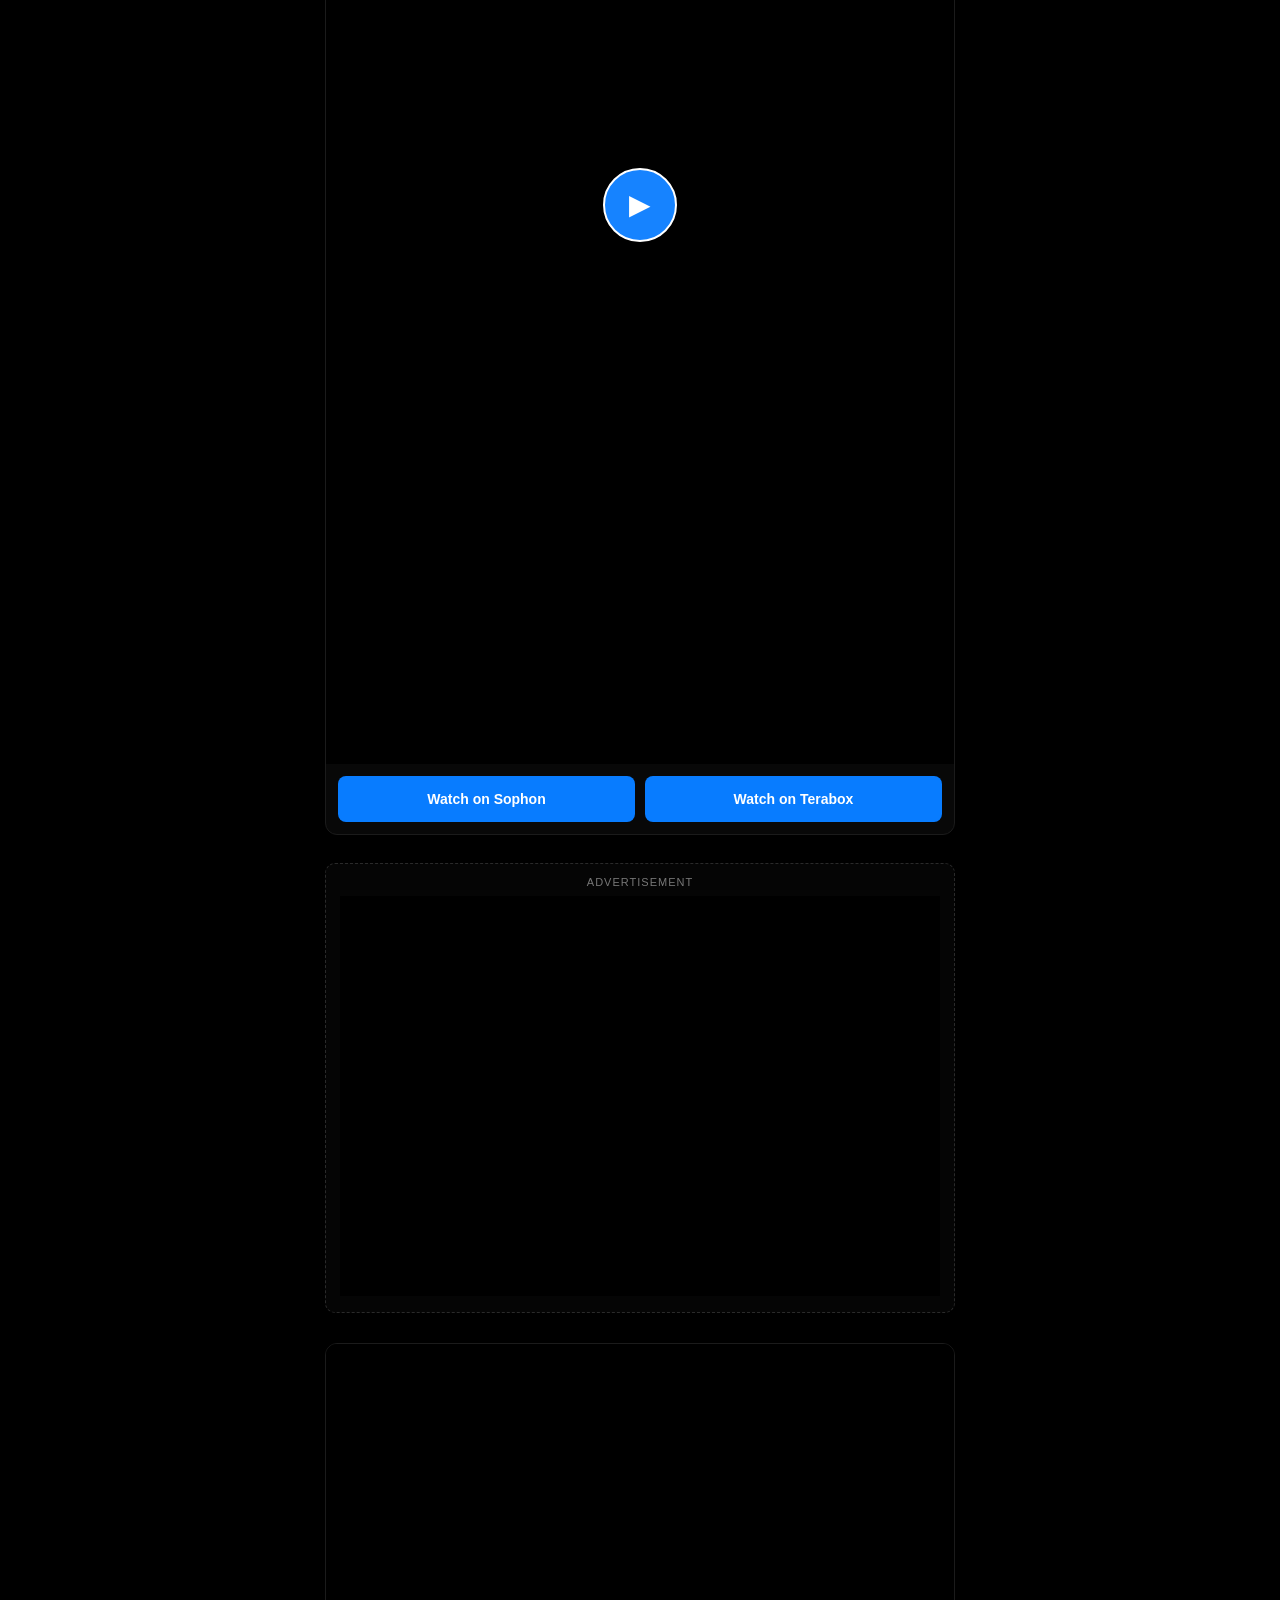
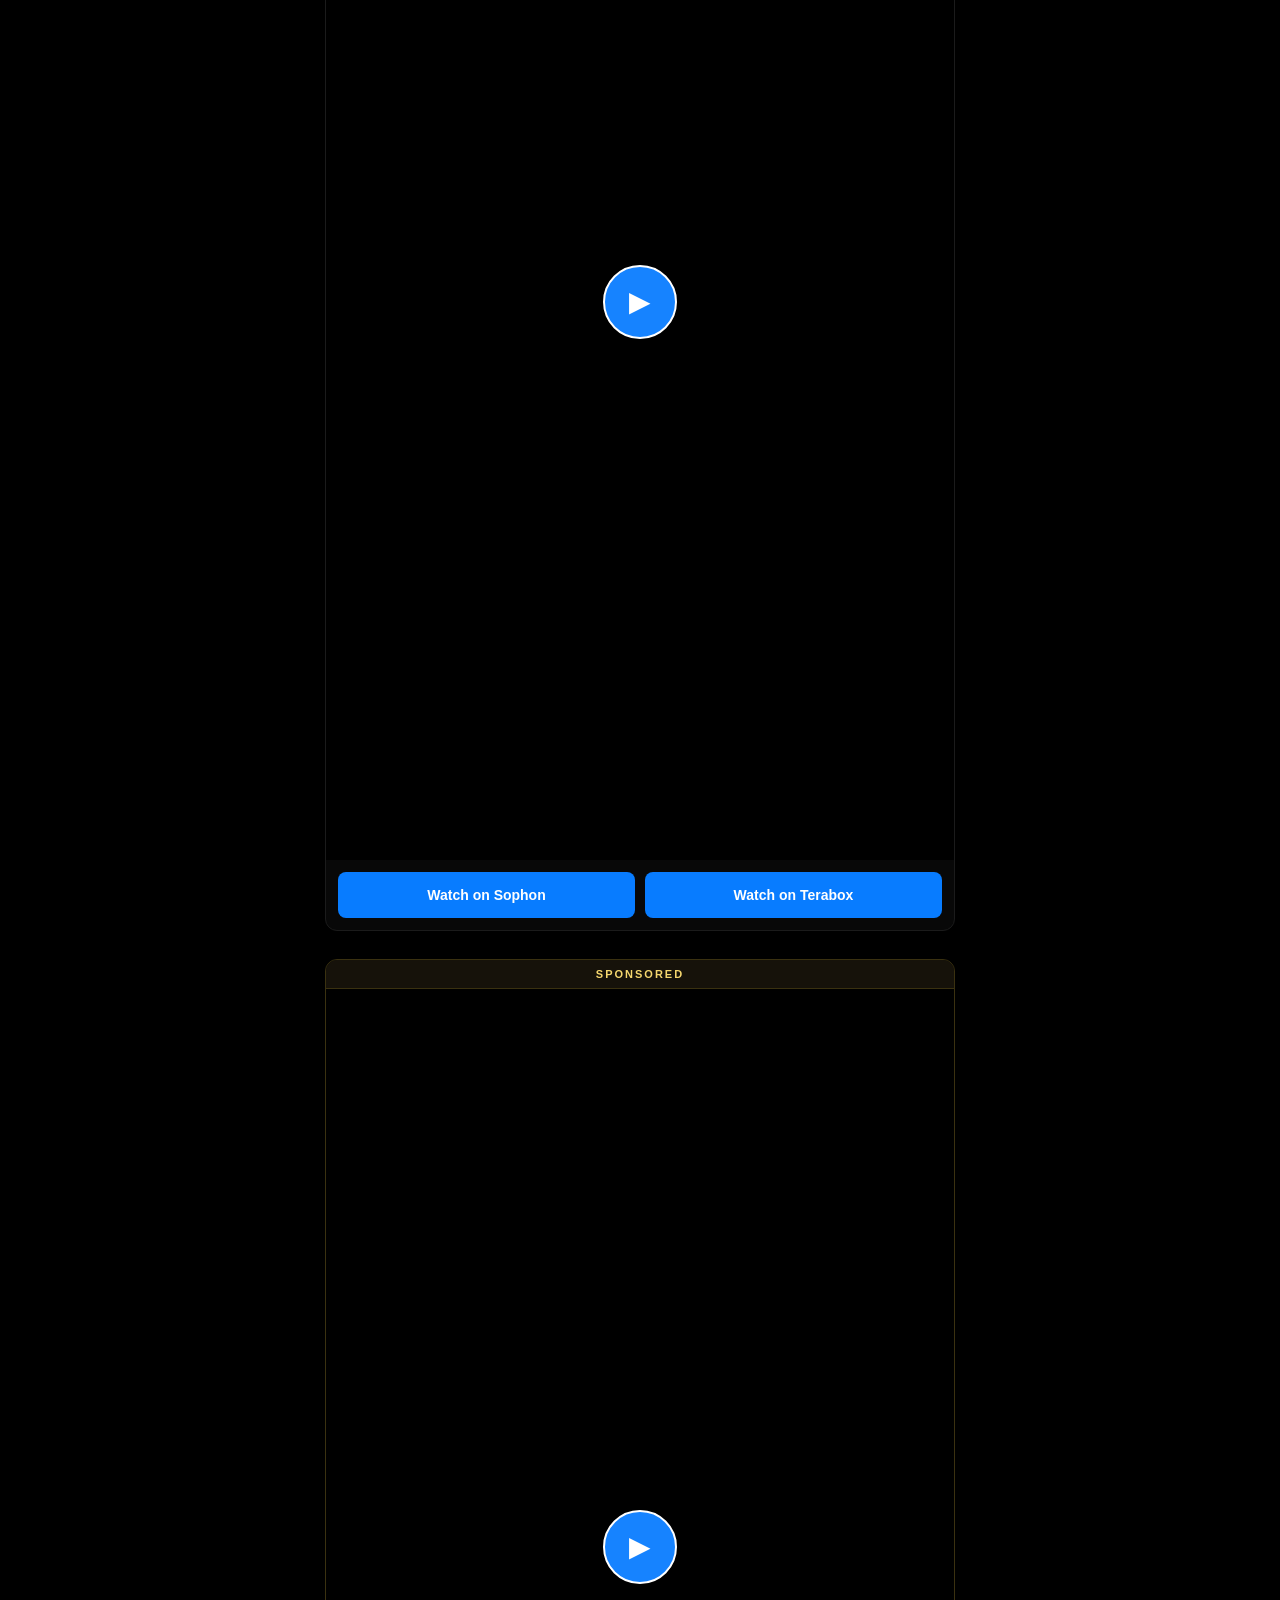
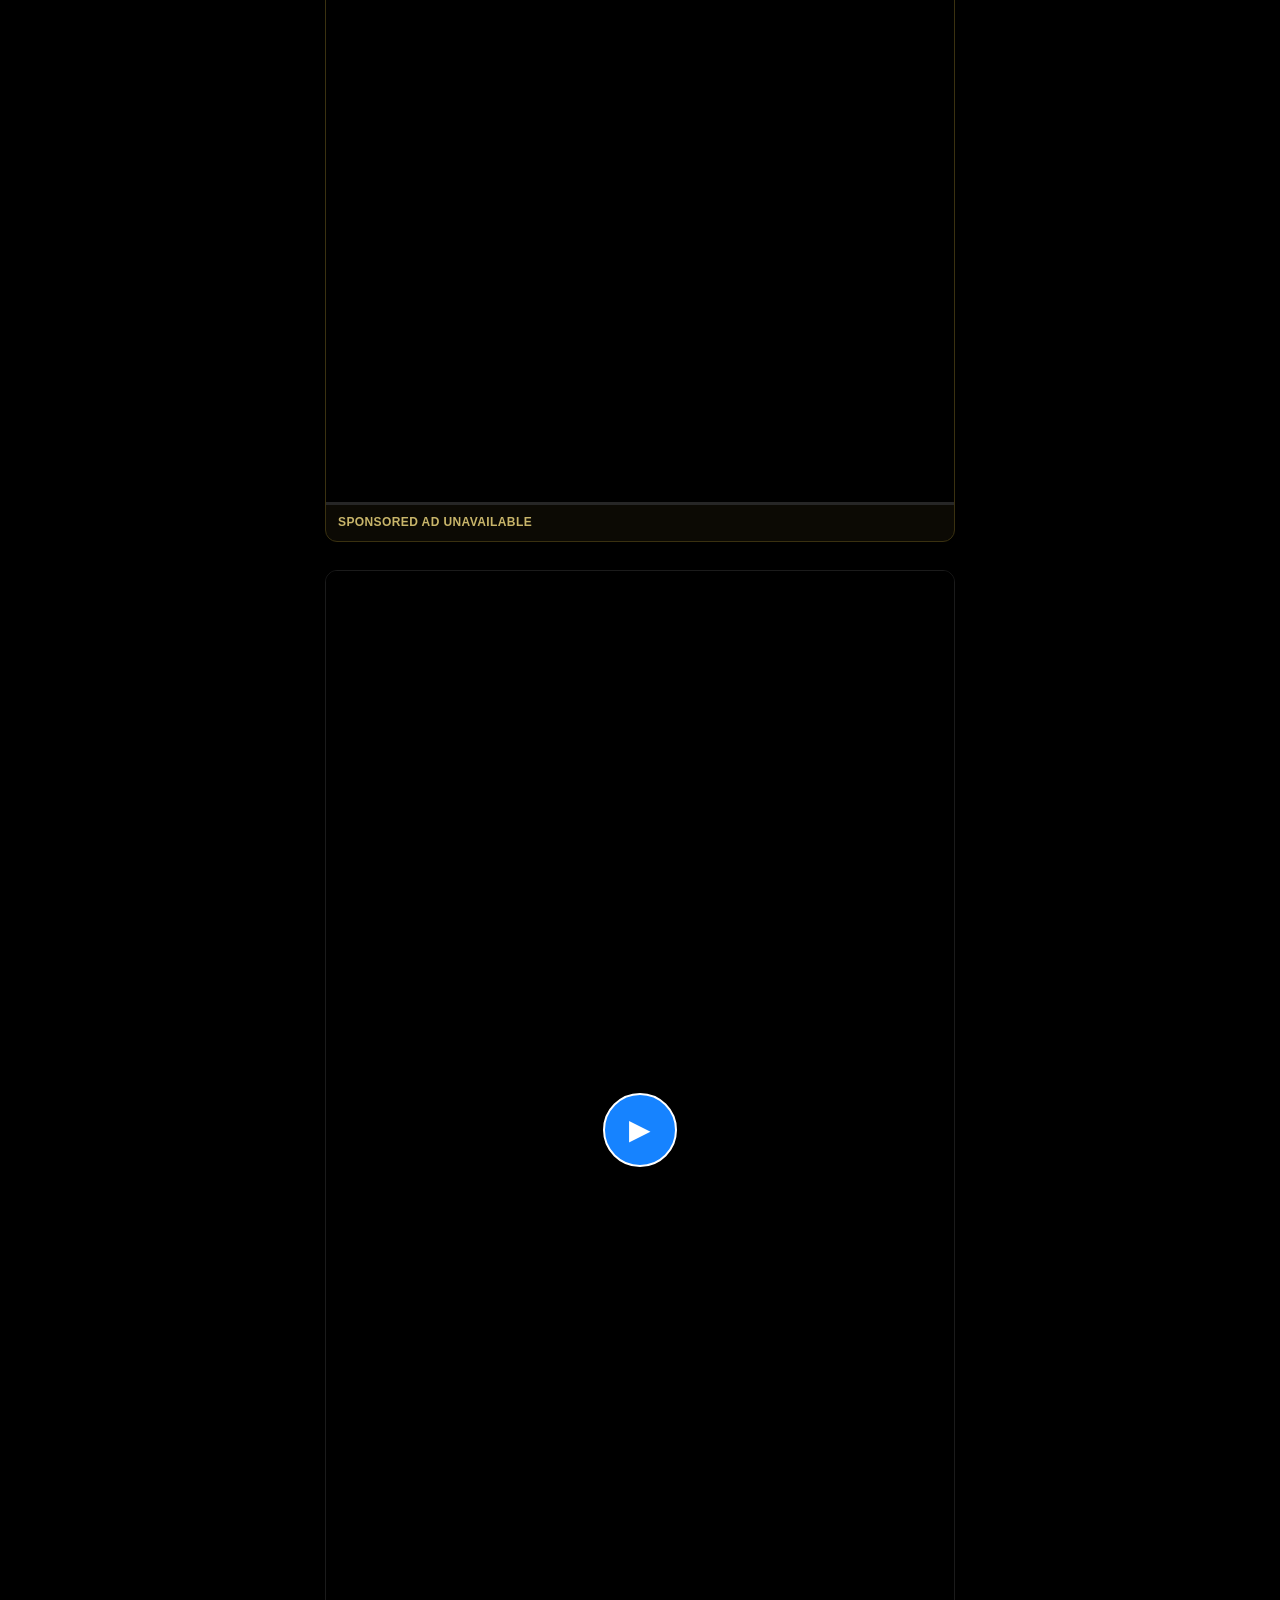
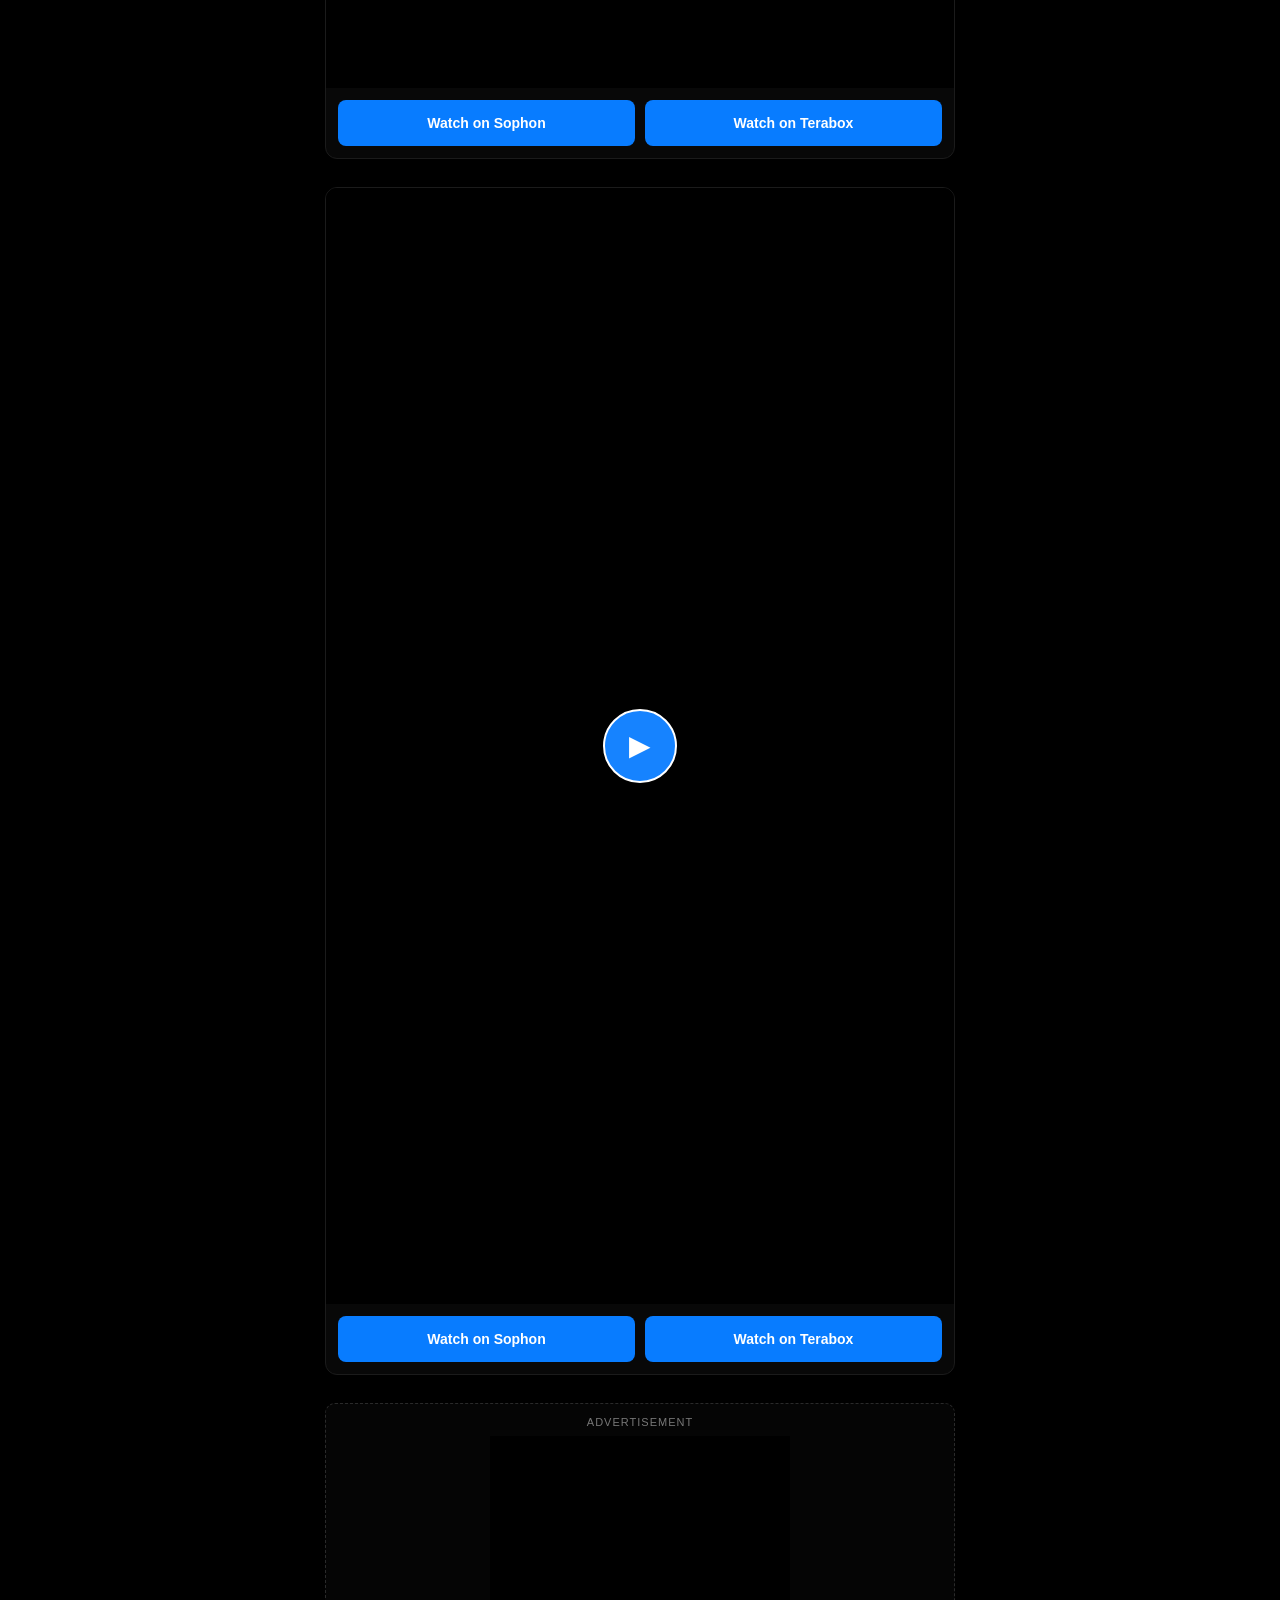
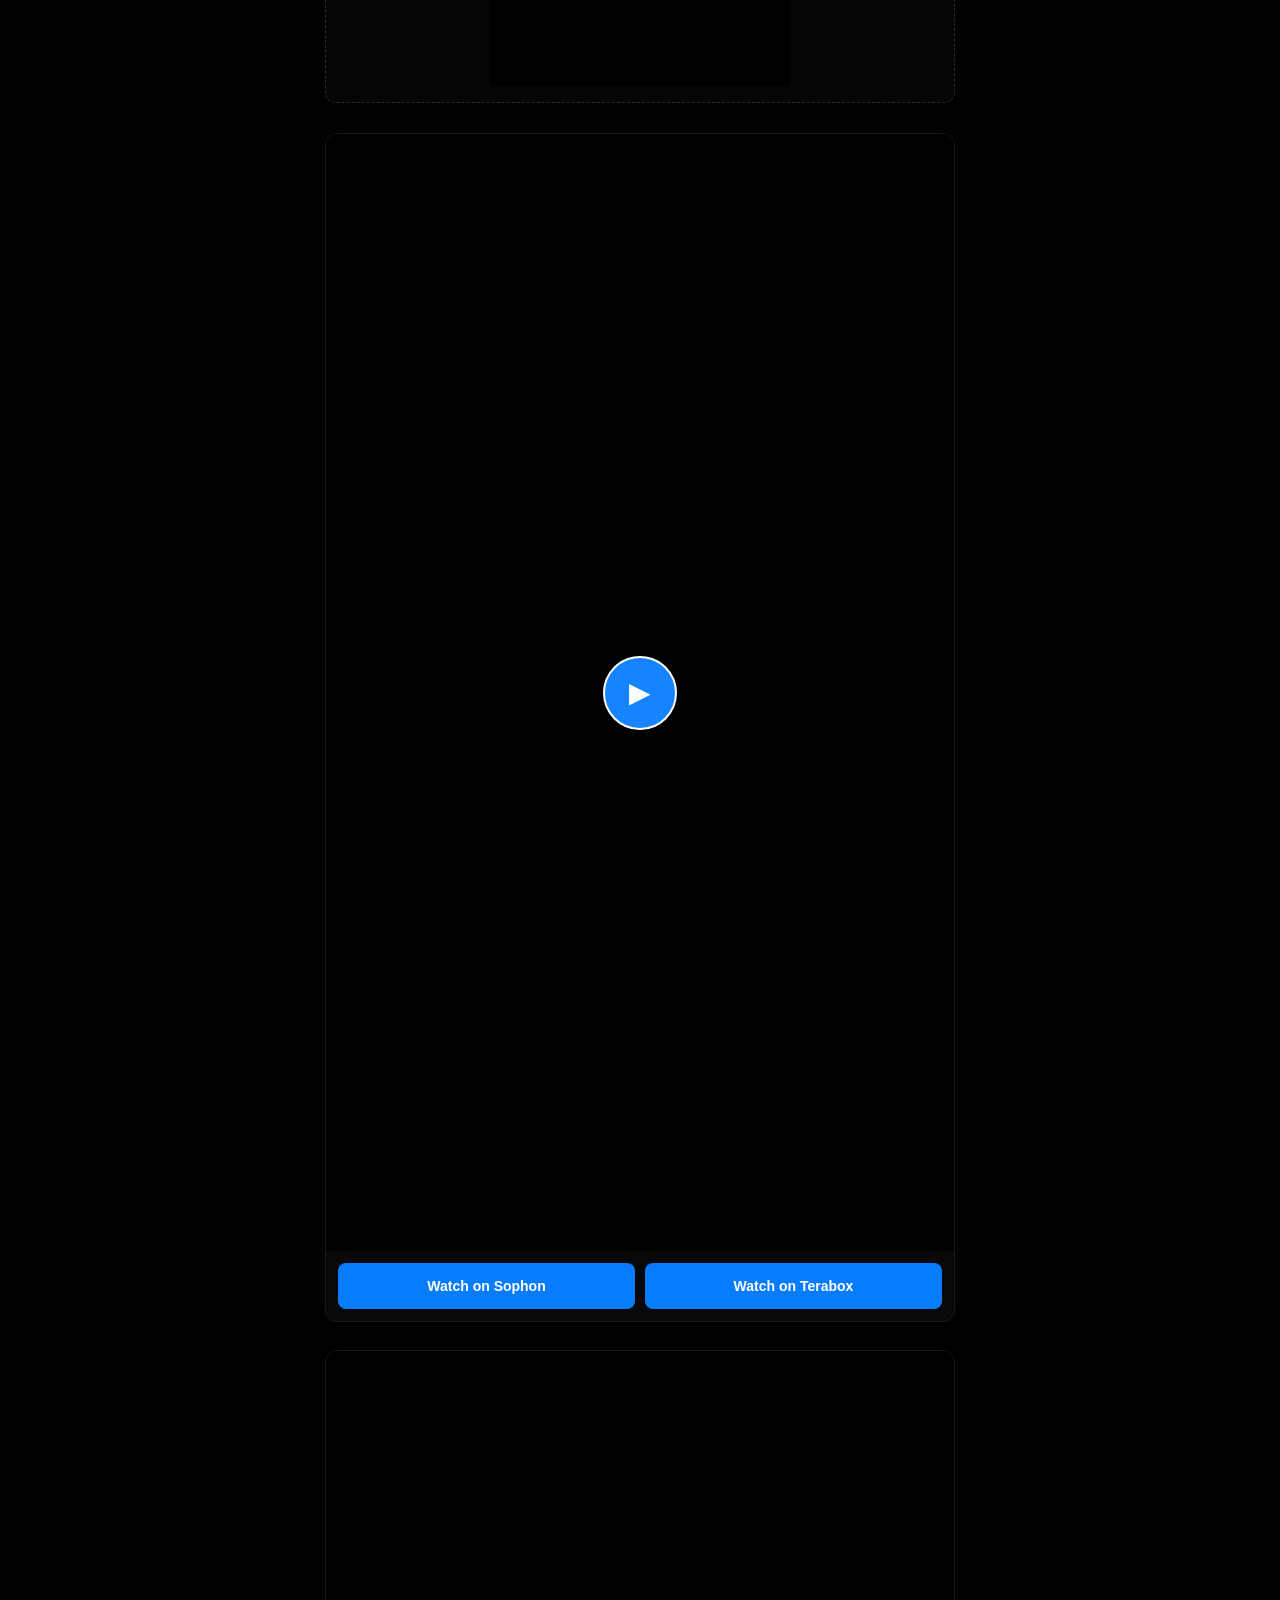
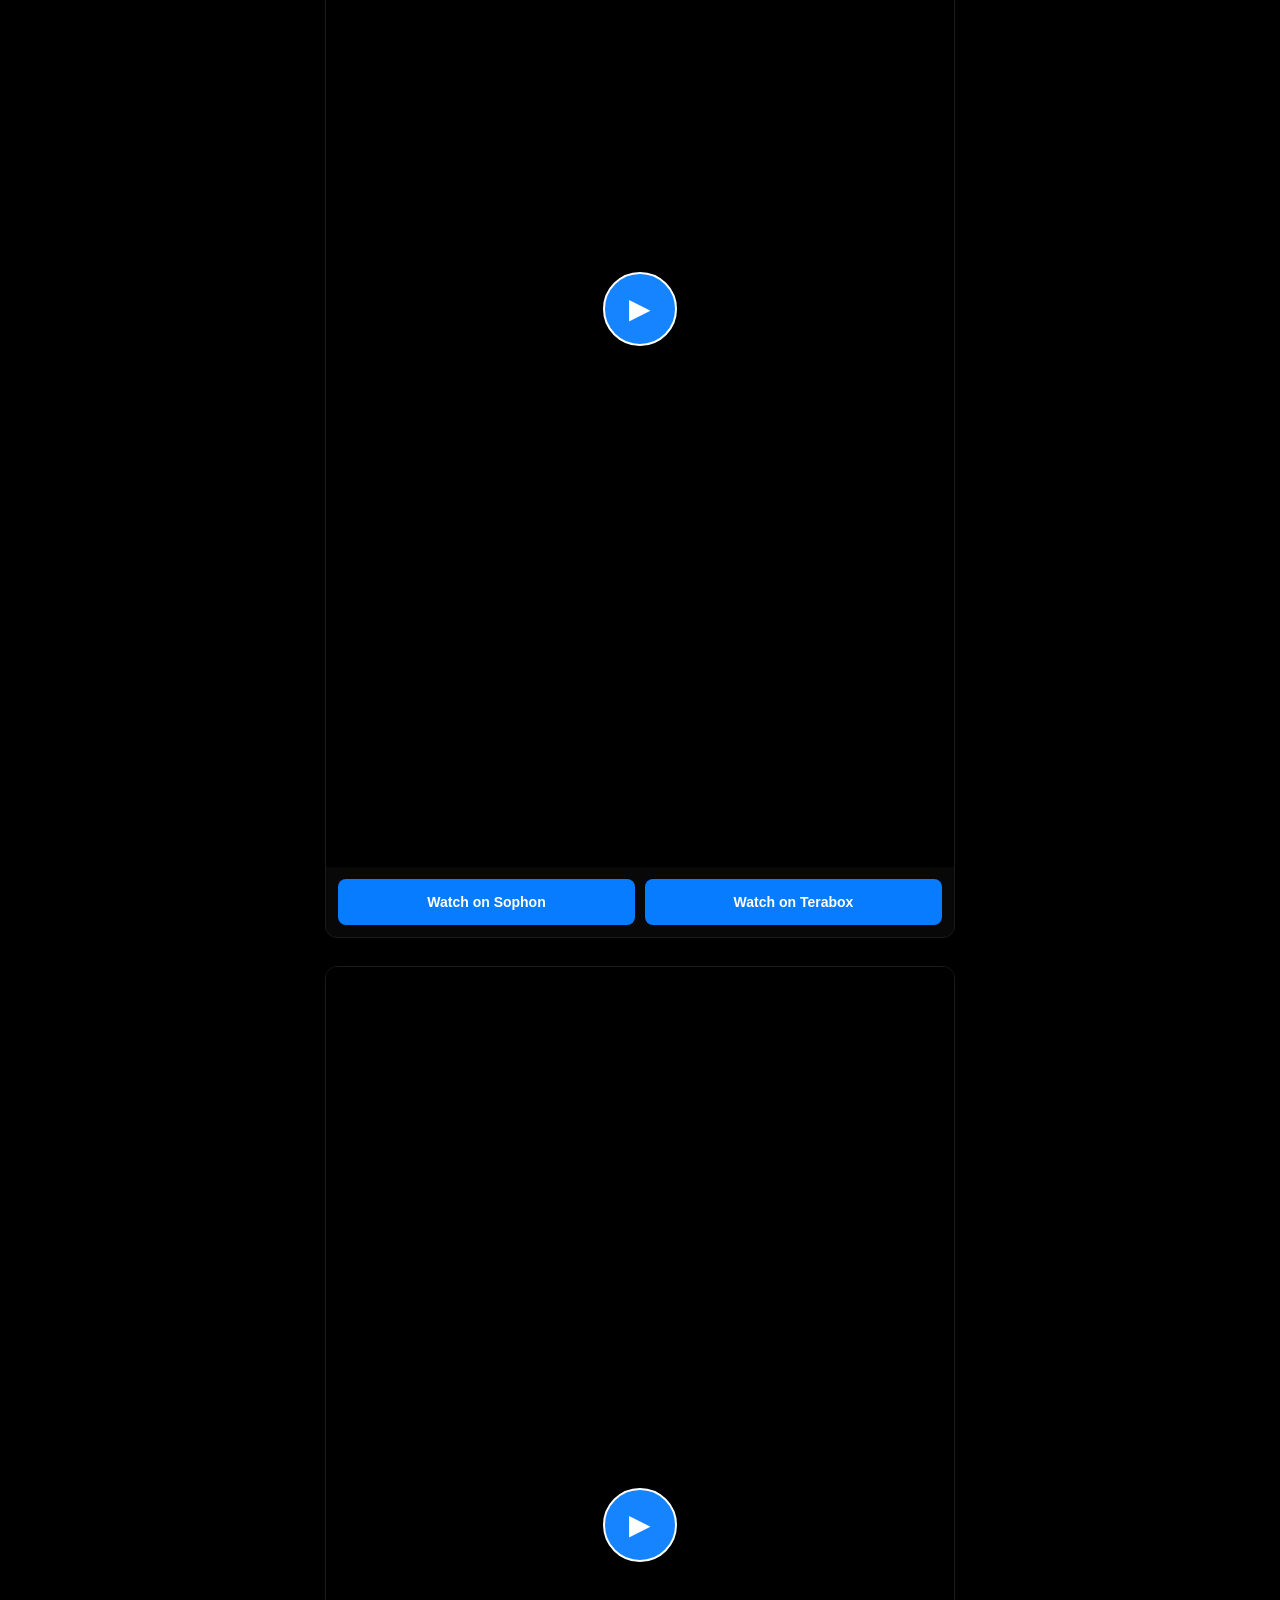
==== commit 946a303b: "Fix ad impressions and click tracking" ====
--- a/index.html
+++ b/index.html
@@ -3,8 +3,19 @@
 <head>
   <meta charset="UTF-8">
   <meta name="viewport" content="width=device-width, initial-scale=1.0">
+  <meta name="referrer" content="no-referrer-when-downgrade">
   <title>Master Reposts</title>
   <meta name="description" content="Master Reposts video feed">
+  <meta name="robots" content="noindex, nofollow, noarchive, nosnippet">
+  <meta name="googlebot" content="noindex, nofollow, noarchive, nosnippet">
+  <meta property="og:type" content="website">
+  <meta property="og:title" content="Master Reposts">
+  <meta property="og:description" content="Master Reposts video feed">
+  <meta property="og:image" content="site%20thumbnail/photo_2026-09-06_04-09-39.jpg">
+  <meta name="twitter:card" content="summary_large_image">
+  <meta name="twitter:title" content="Master Reposts">
+  <meta name="twitter:description" content="Master Reposts video feed">
+  <meta name="twitter:image" content="site%20thumbnail/photo_2026-09-06_04-09-39.jpg">
   <link rel="stylesheet" href="style.css">
 </head>
 <body>
@@ -51,6 +62,25 @@
     <div id="video-feed"></div>
   </main>
 
+  <section class="metrics-panel" aria-label="Daily metrics">
+    <div class="metrics-header">
+      <h2>Daily Metrics</h2>
+    </div>
+    <div class="metrics-table-wrap">
+      <table id="daily-metrics" aria-live="polite">
+        <thead>
+          <tr>
+            <th>Date</th>
+            <th>Impressions</th>
+            <th>Clicks</th>
+            <th>Revenue</th>
+          </tr>
+        </thead>
+        <tbody></tbody>
+      </table>
+    </div>
+  </section>
+
   <footer>
     <p>© <span id="year"></span> Master Reposts</p>
   </footer>
--- a/style.css
+++ b/style.css
@@ -186,6 +186,61 @@
   padding: 15px 10px 40px;
 }
 
+.metrics-panel {
+  width: 100%;
+  max-width: 650px;
+  margin: 0 auto 24px;
+  padding: 0 10px;
+}
+
+.metrics-header {
+  margin-bottom: 10px;
+}
+
+.metrics-header h2 {
+  font-size: 16px;
+  font-weight: 800;
+  letter-spacing: 0.4px;
+}
+
+.metrics-table-wrap {
+  overflow-x: auto;
+  border: 1px solid #1b1b1b;
+  border-radius: 10px;
+  background: #0a0a0a;
+}
+
+#daily-metrics {
+  width: 100%;
+  border-collapse: collapse;
+  font-size: 14px;
+}
+
+#daily-metrics th,
+#daily-metrics td {
+  padding: 12px 10px;
+  text-align: left;
+  border-bottom: 1px solid #1b1b1b;
+}
+
+#daily-metrics th {
+  background: #111;
+  color: #d6d6d6;
+  font-size: 12px;
+  font-weight: 700;
+  letter-spacing: 0.06em;
+  text-transform: uppercase;
+}
+
+#daily-metrics tbody tr:last-child td {
+  border-bottom: none;
+}
+
+#daily-metrics td:nth-child(4),
+#daily-metrics th:nth-child(4) {
+  text-align: right;
+}
+
 .video-card {
   width: 100%;
   margin: 0 auto 28px;
@@ -241,6 +296,11 @@
   color: #fff;
   font-size: 28px;
   cursor: pointer;
+  display: flex;
+  align-items: center;
+  justify-content: center;
+  text-decoration: none;
+  line-height: 1;
 }
 
 .video-actions {
@@ -357,7 +417,7 @@
   background: #050505;
   border: 1px dashed #2a2a2a;
   border-radius: 10px;
-  overflow: hidden;
+  overflow: visible;
 }
 
 .ad-label {
@@ -381,8 +441,8 @@
 .native-frame {
   width: 100%;
   max-width: 600px;
-  min-height: 120px;
-  height: 280px;
+  min-height: 280px;
+  height: 400px;
   border: 0;
   background: #000;
   display: block;
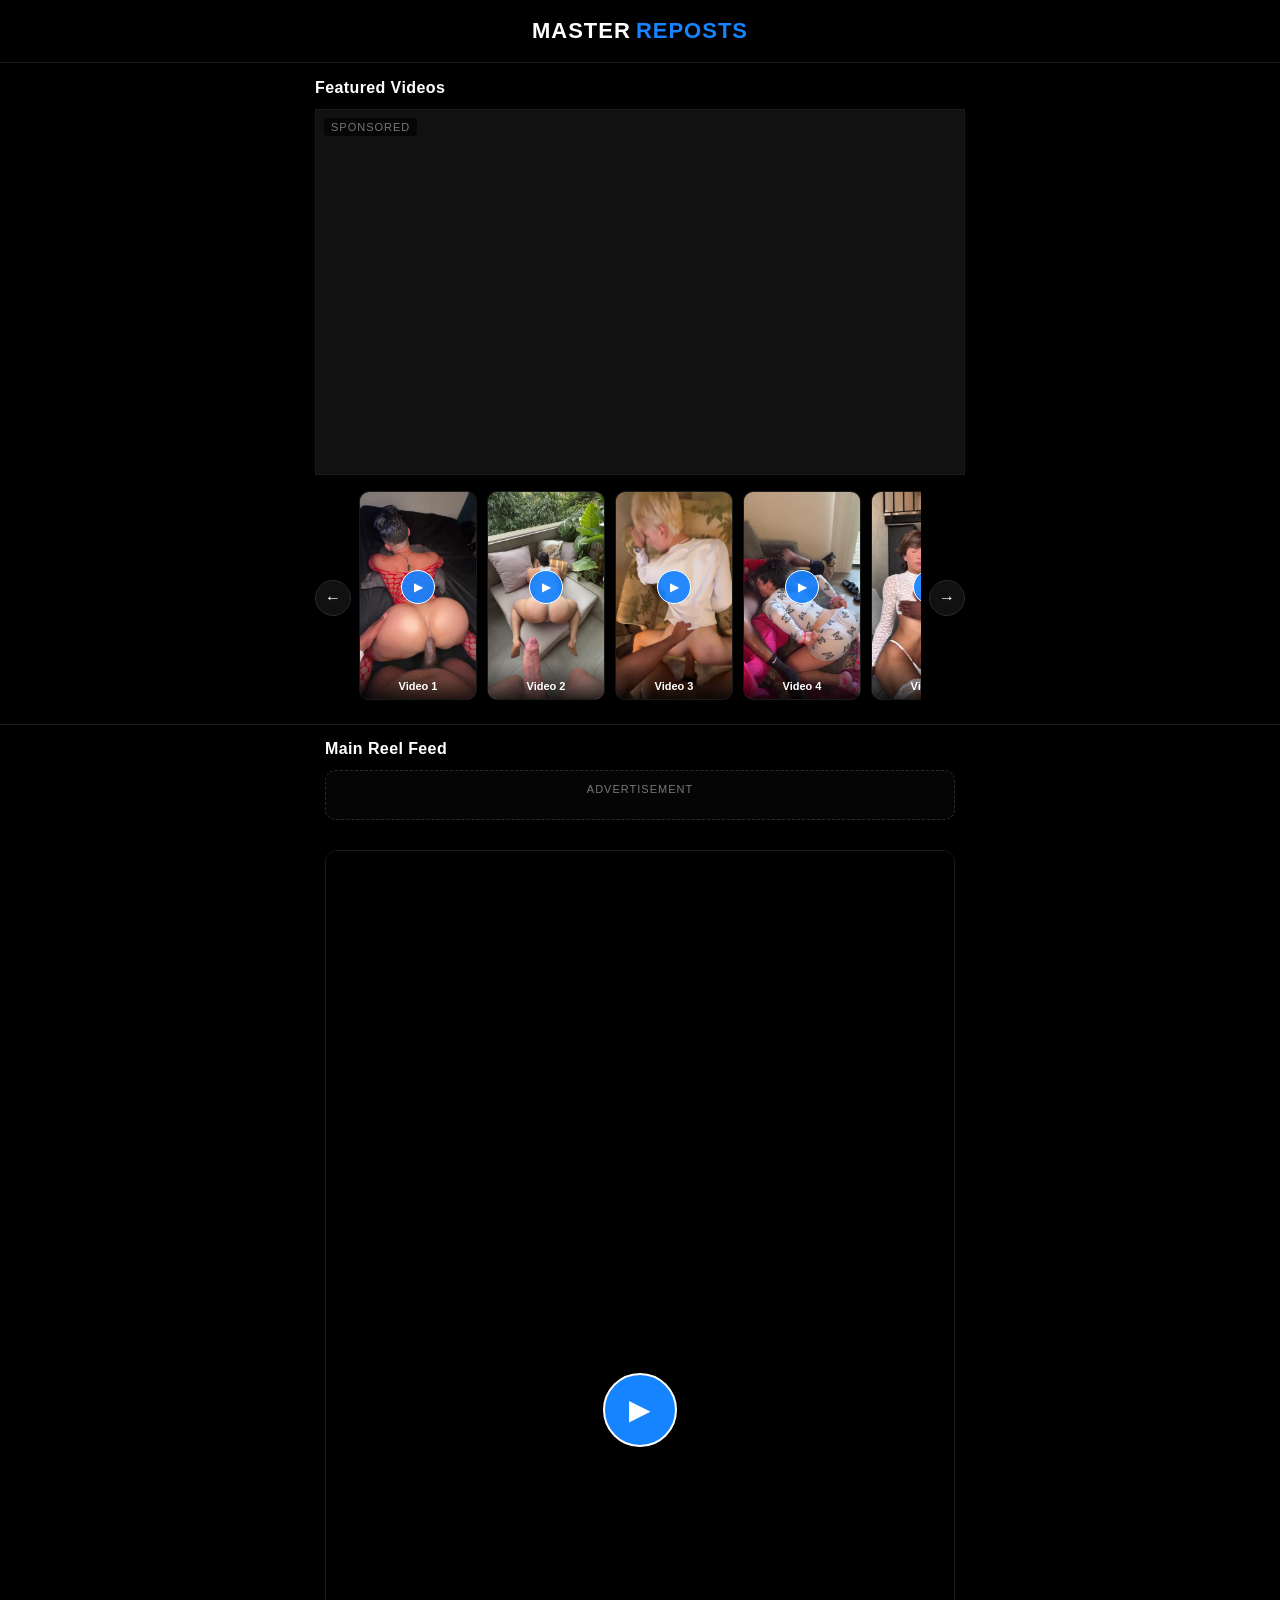
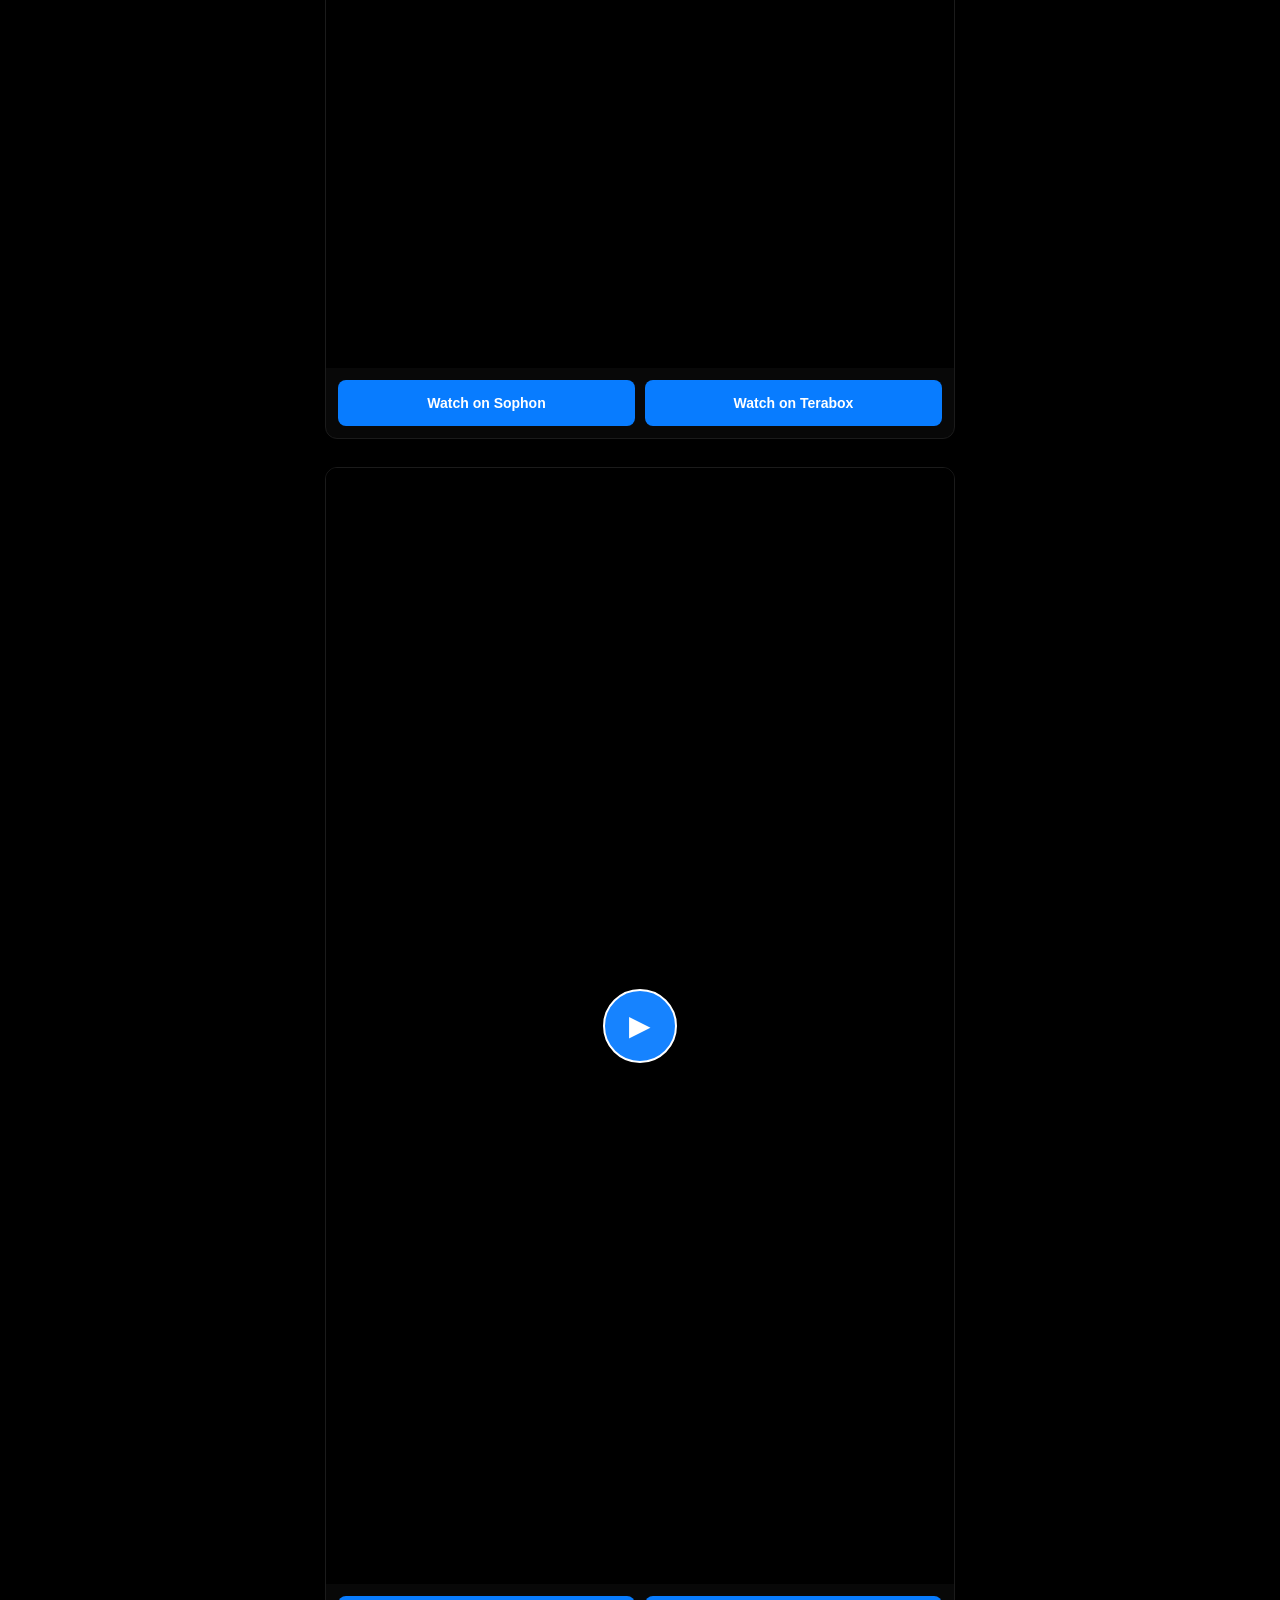
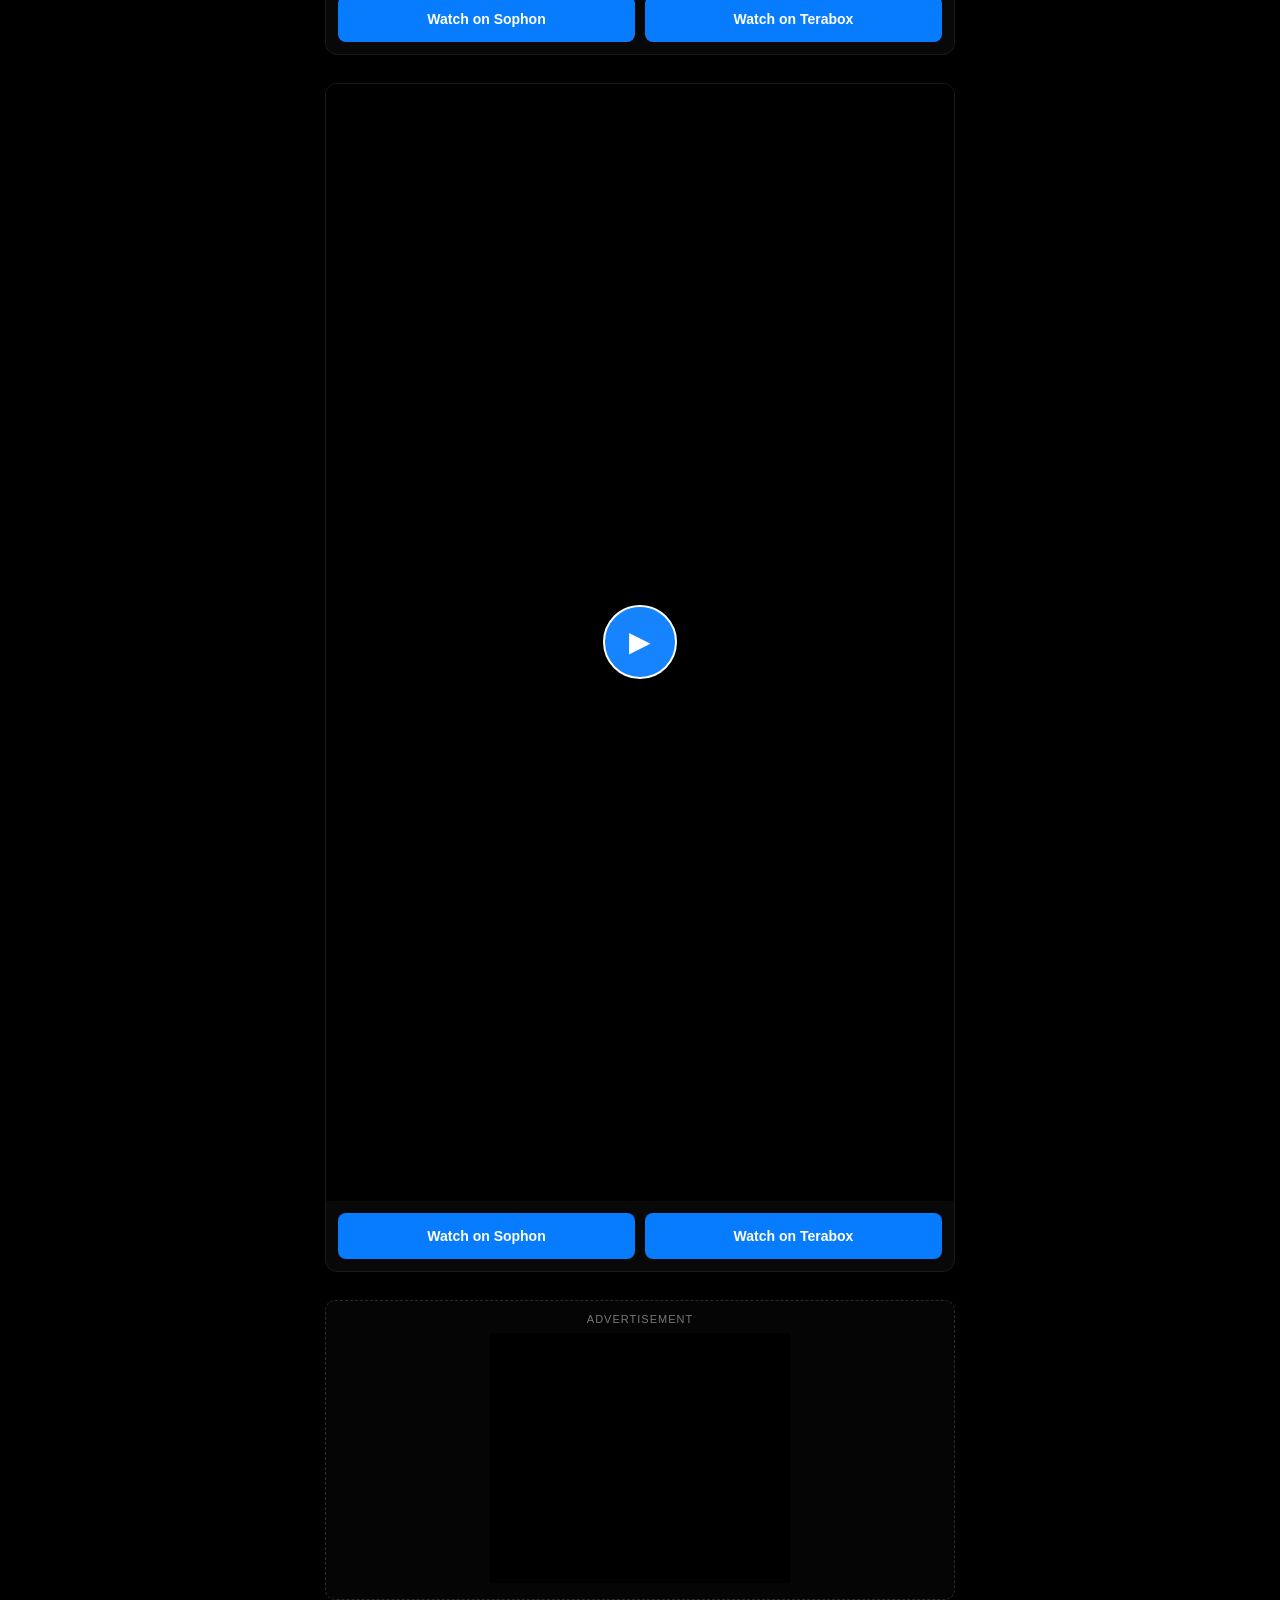
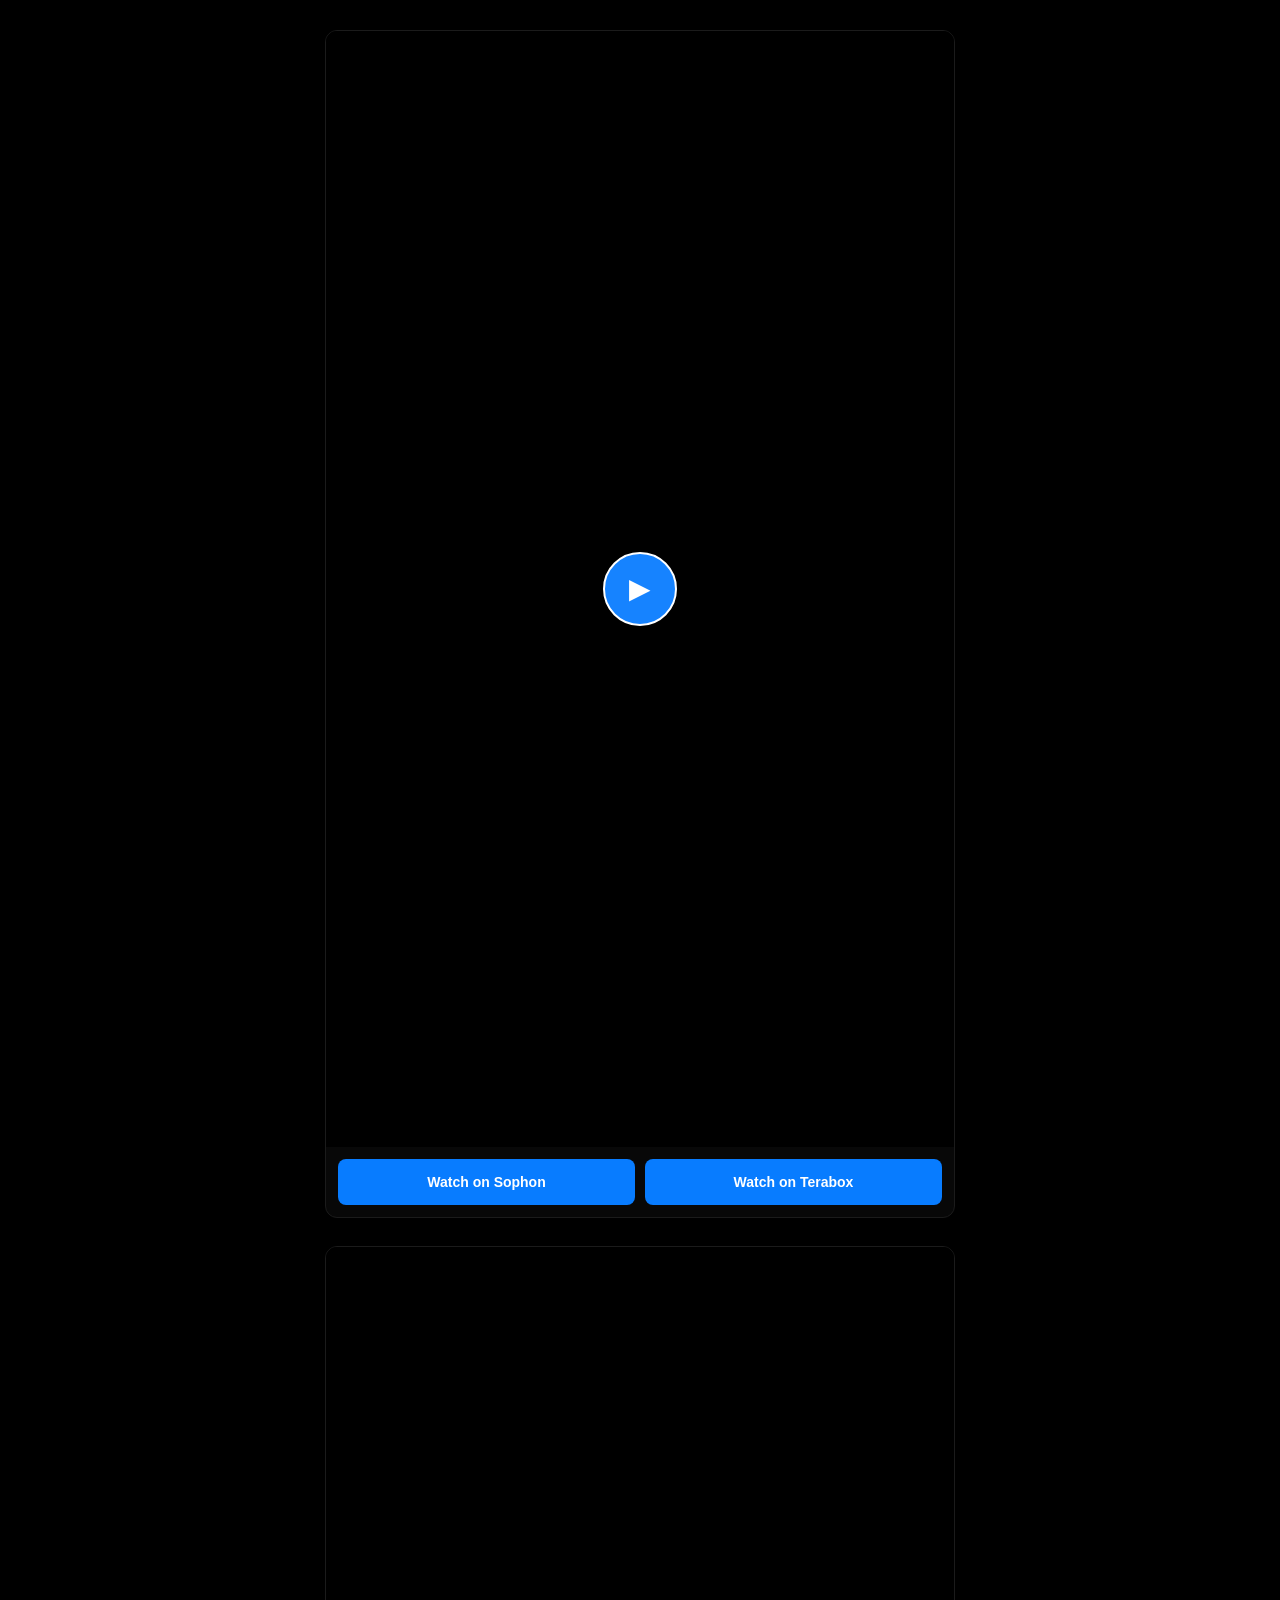
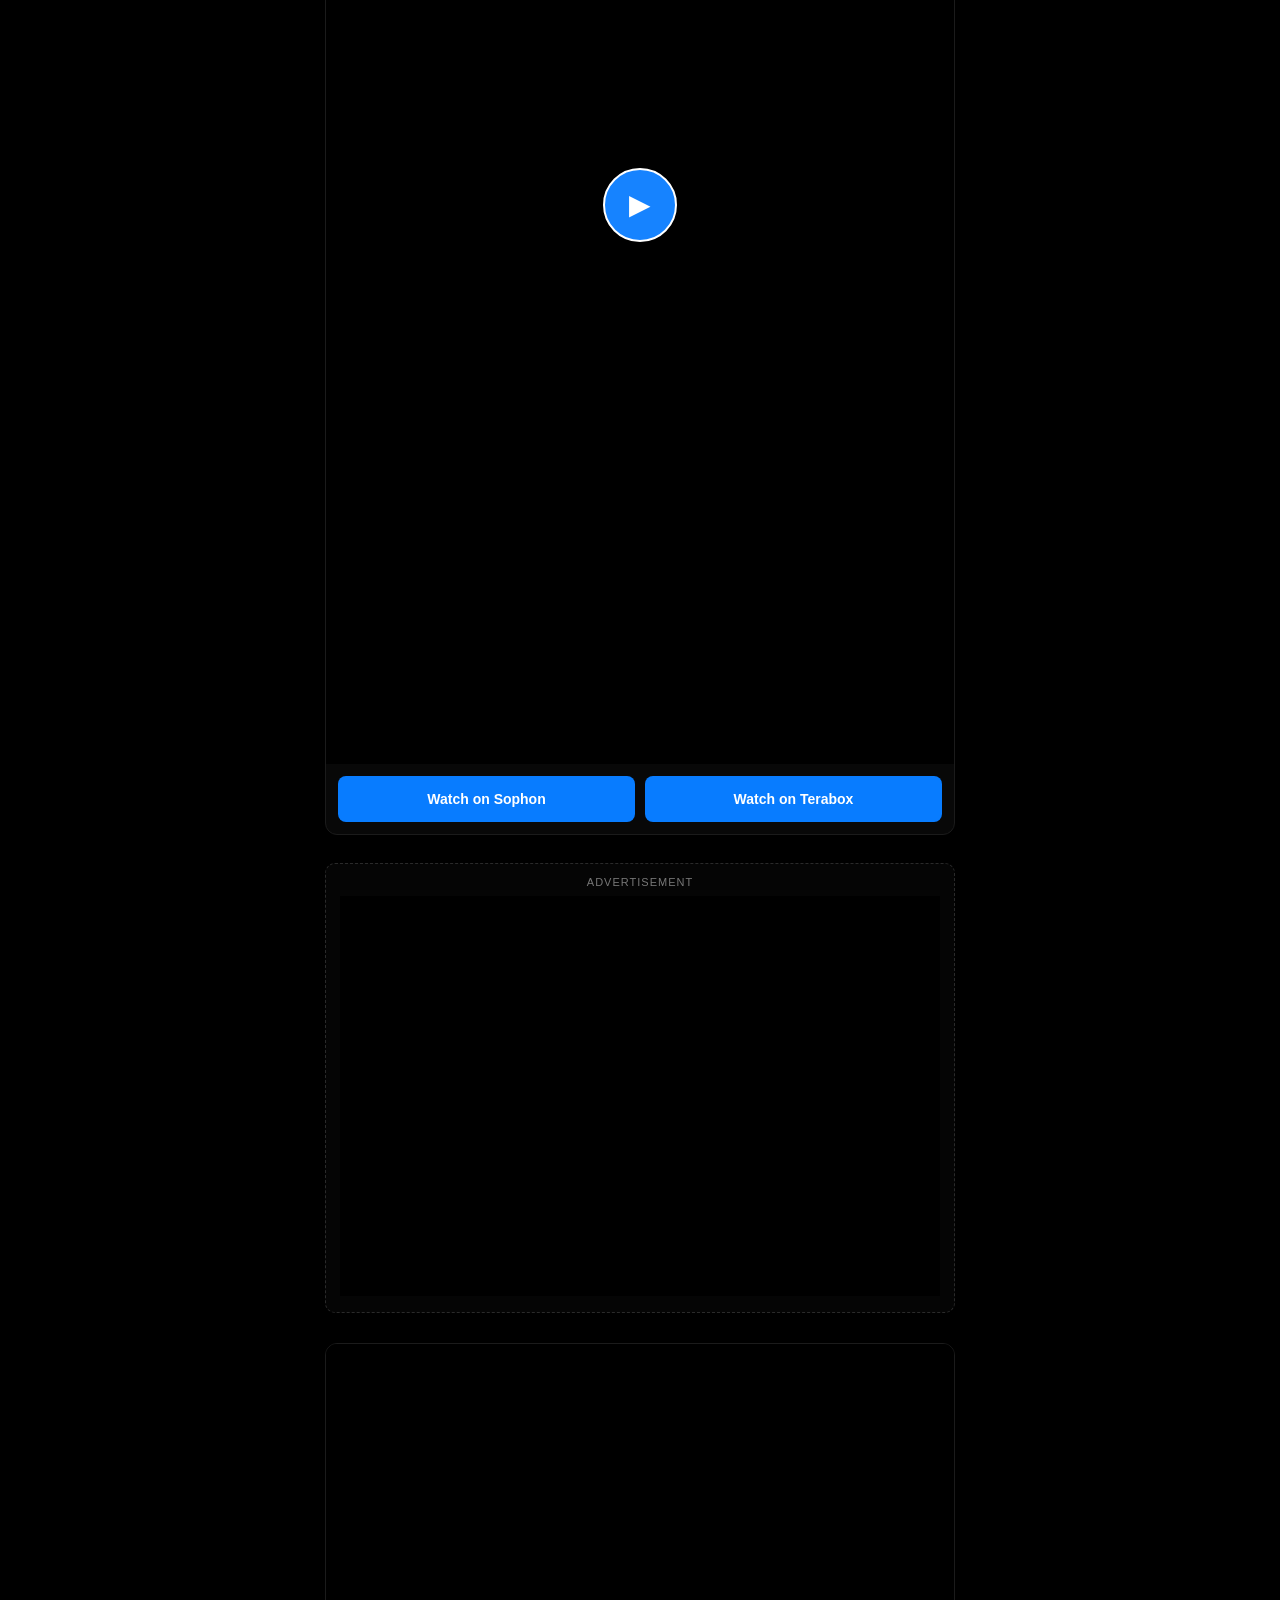
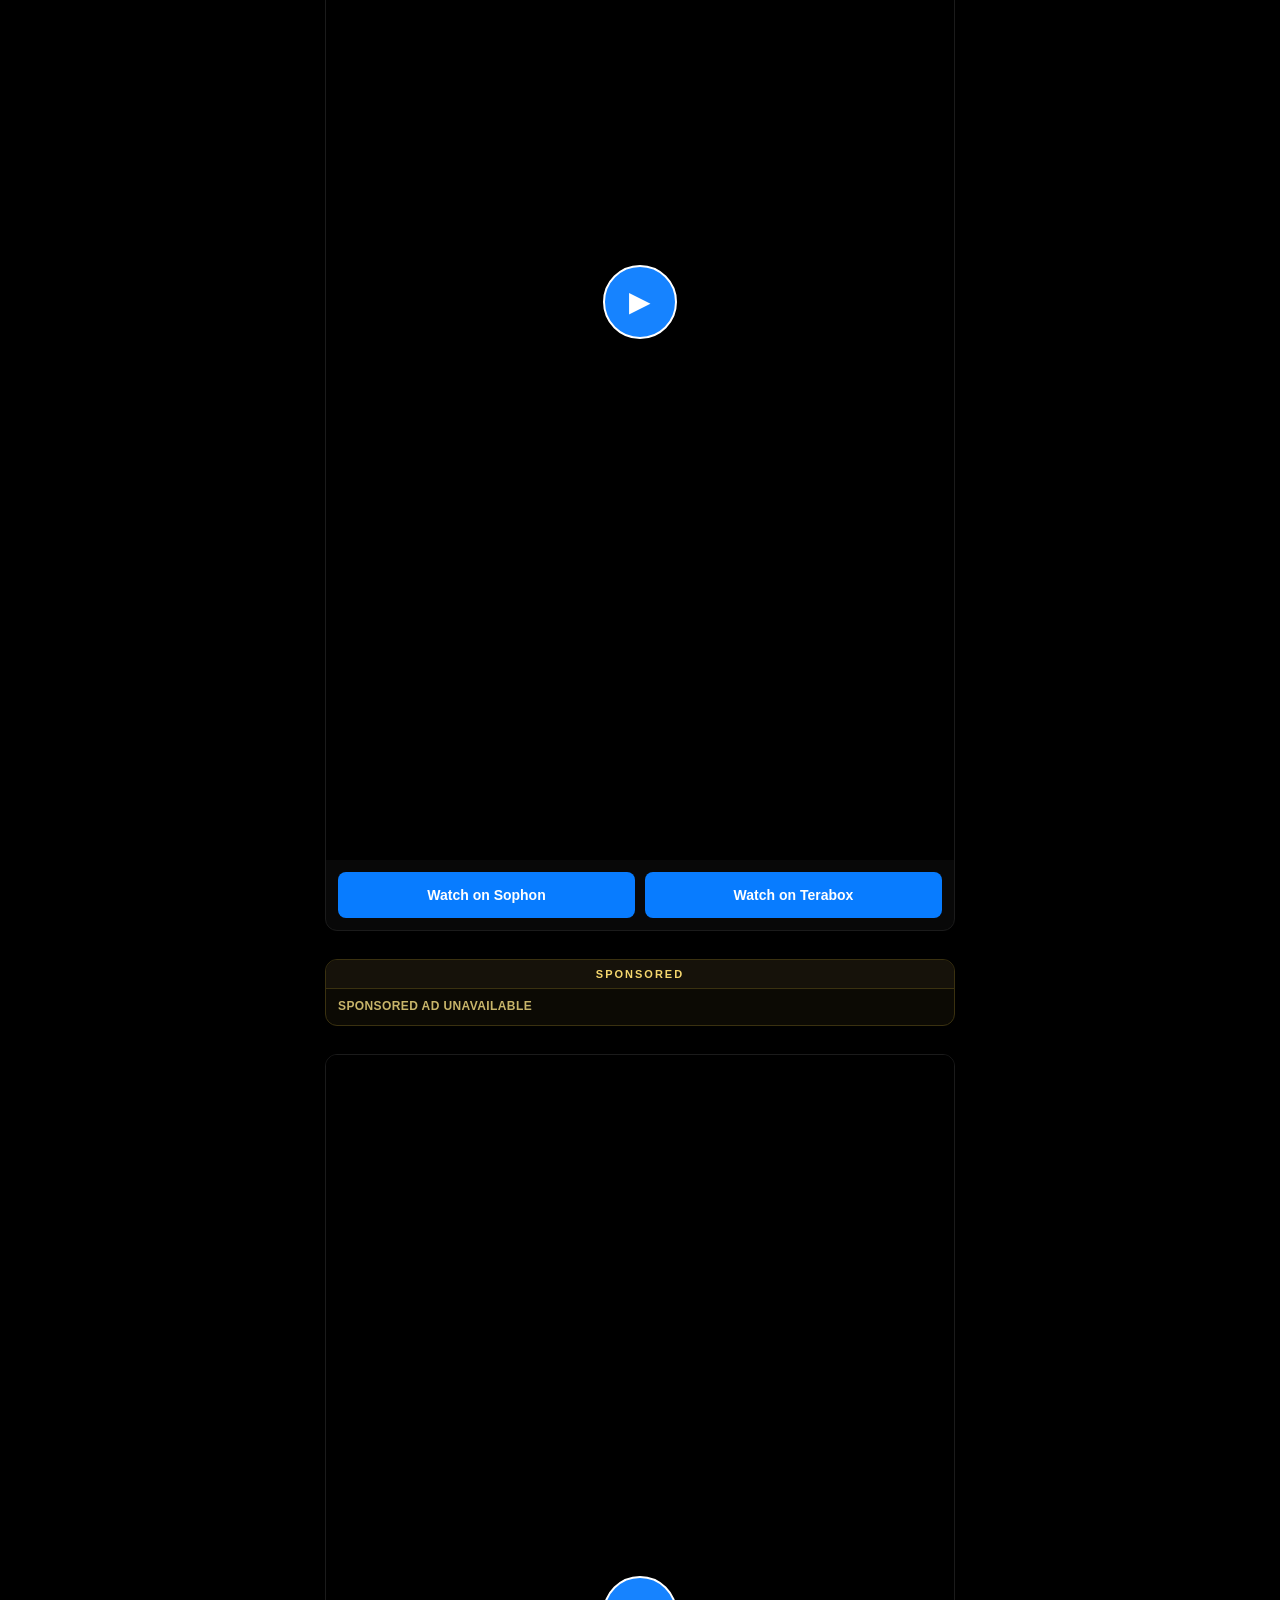
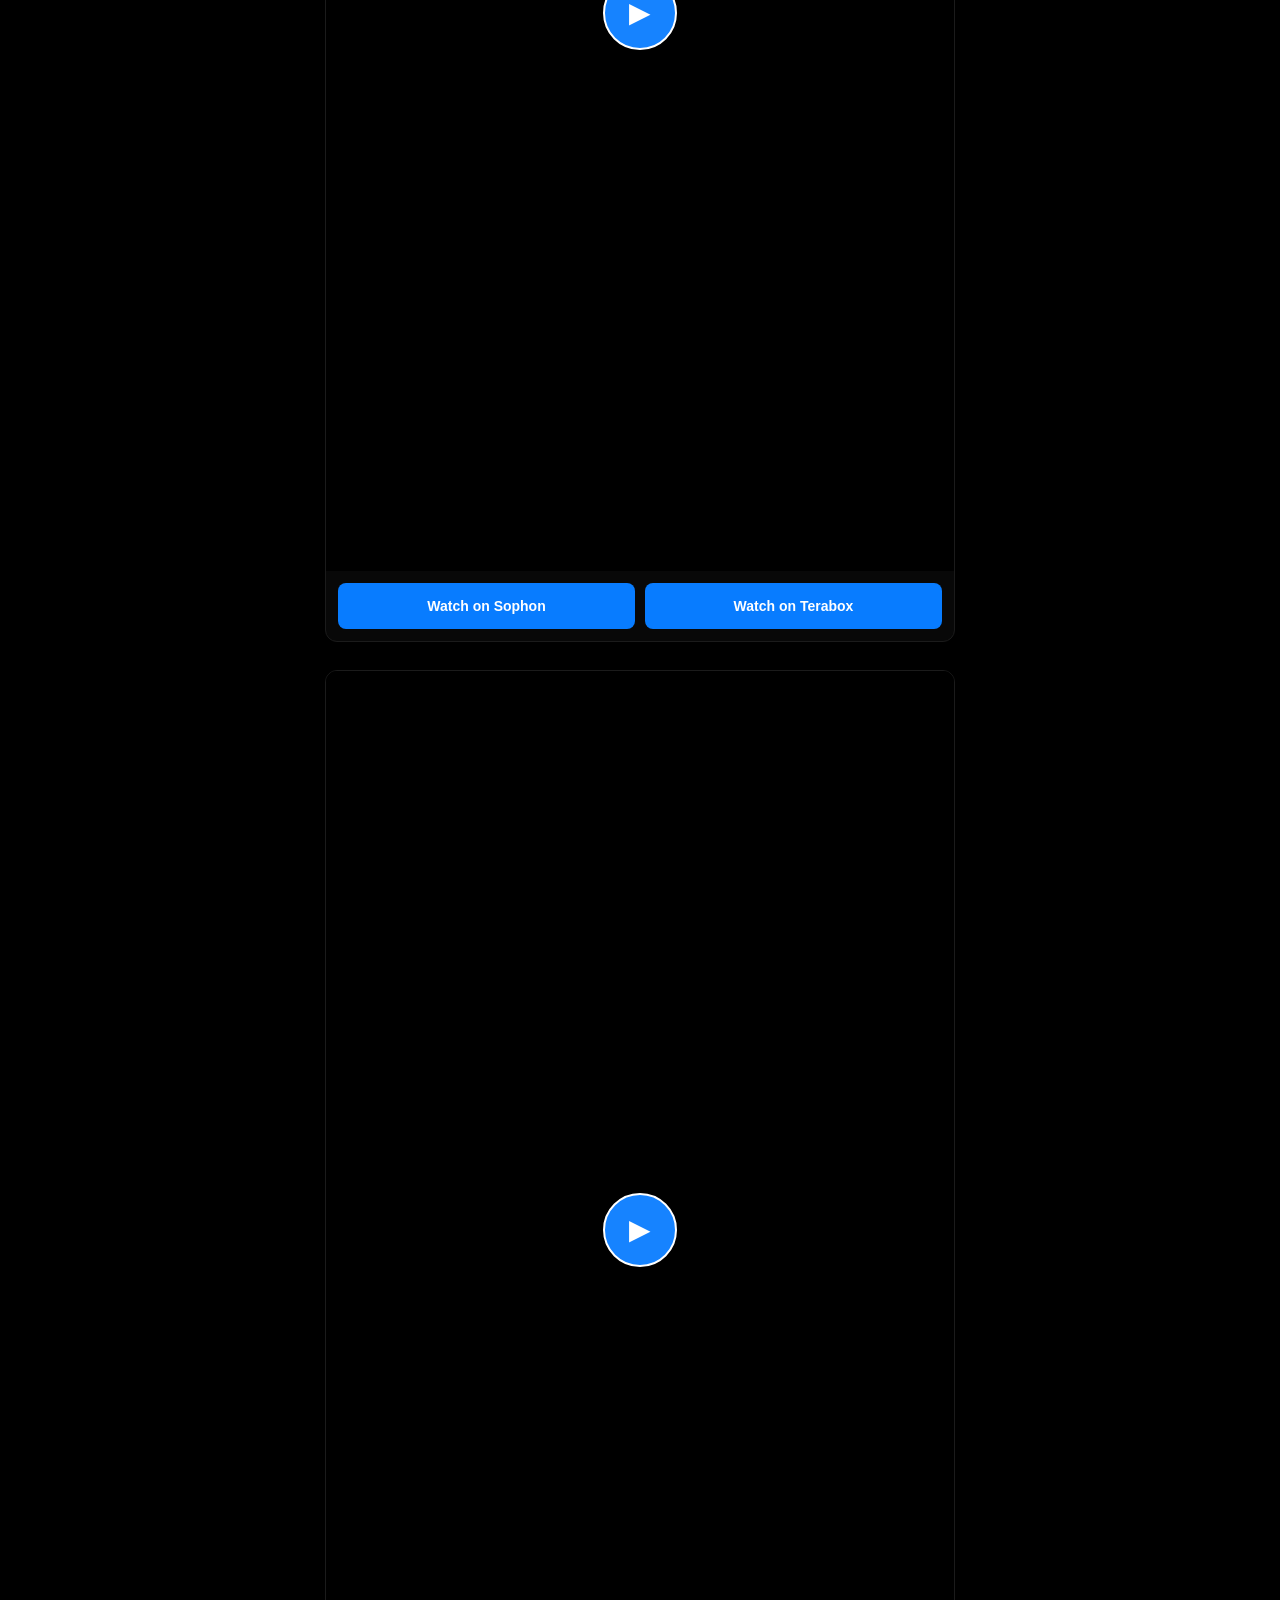
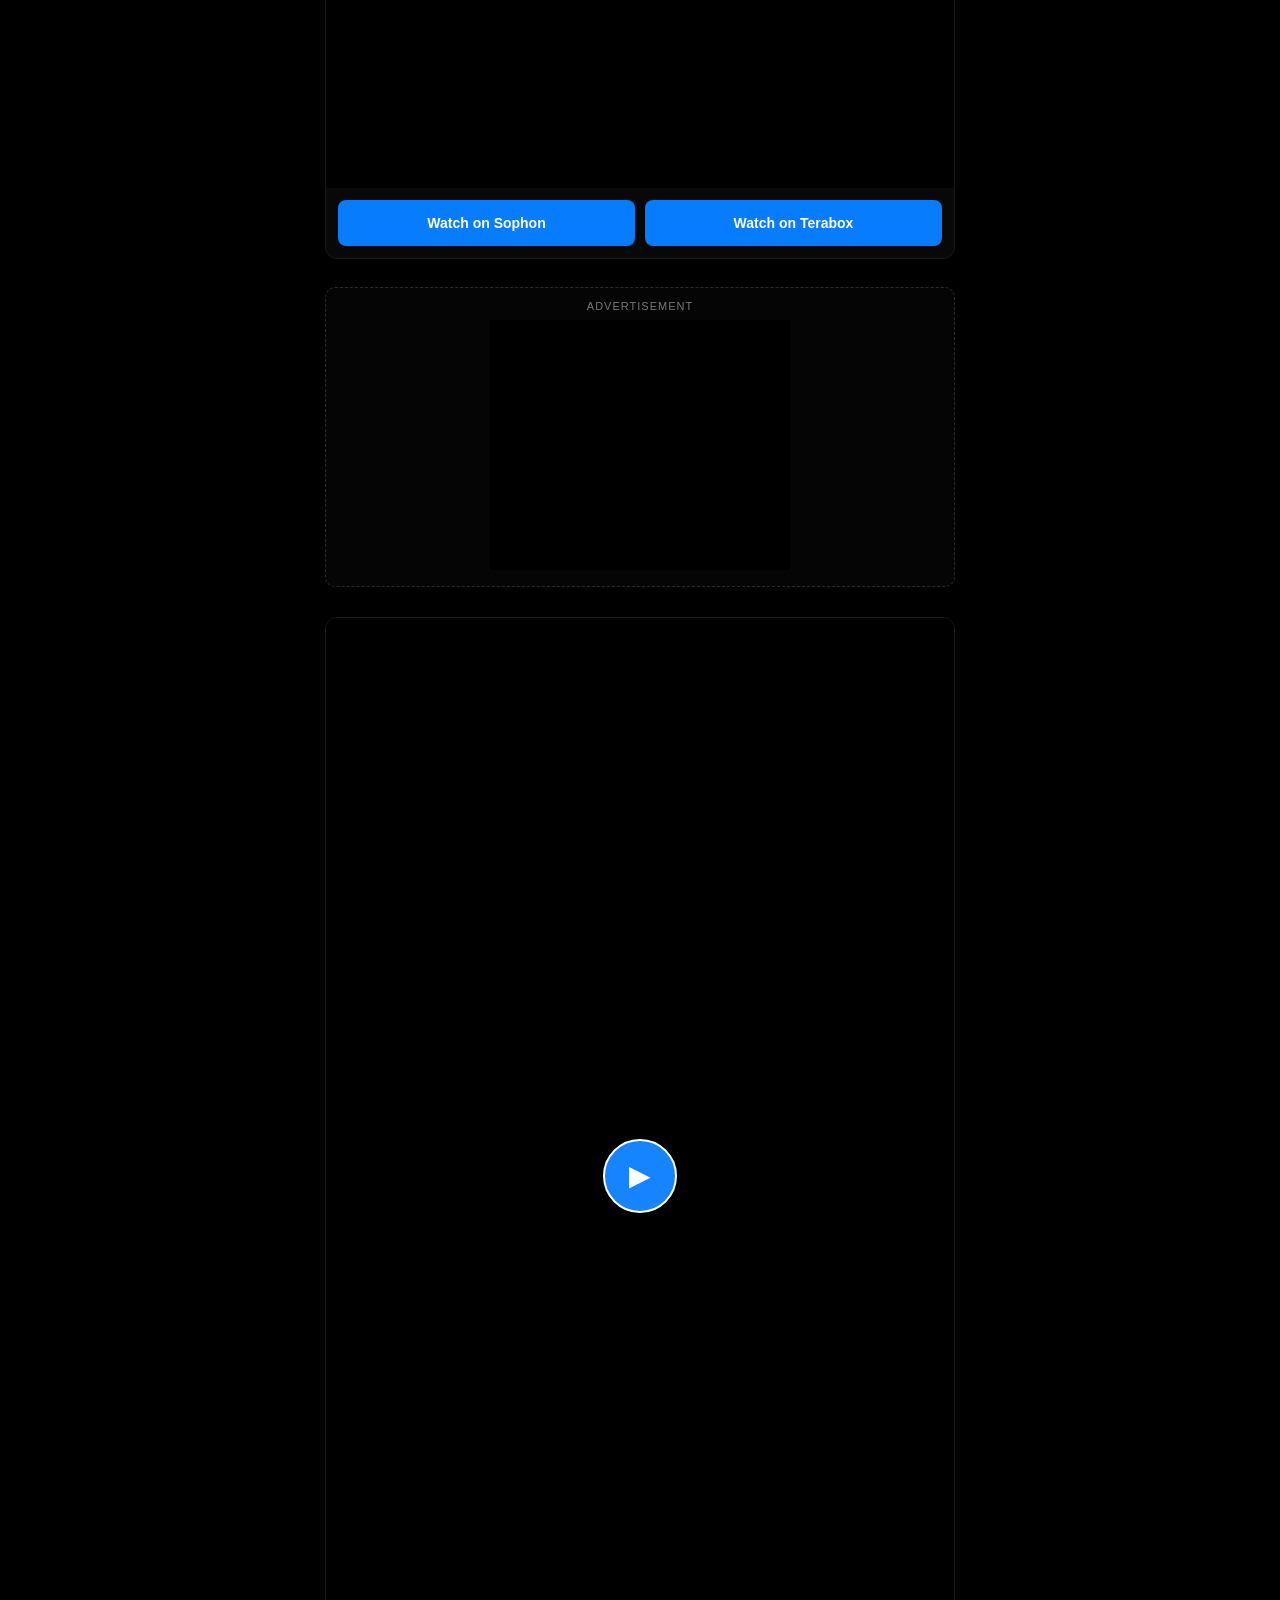
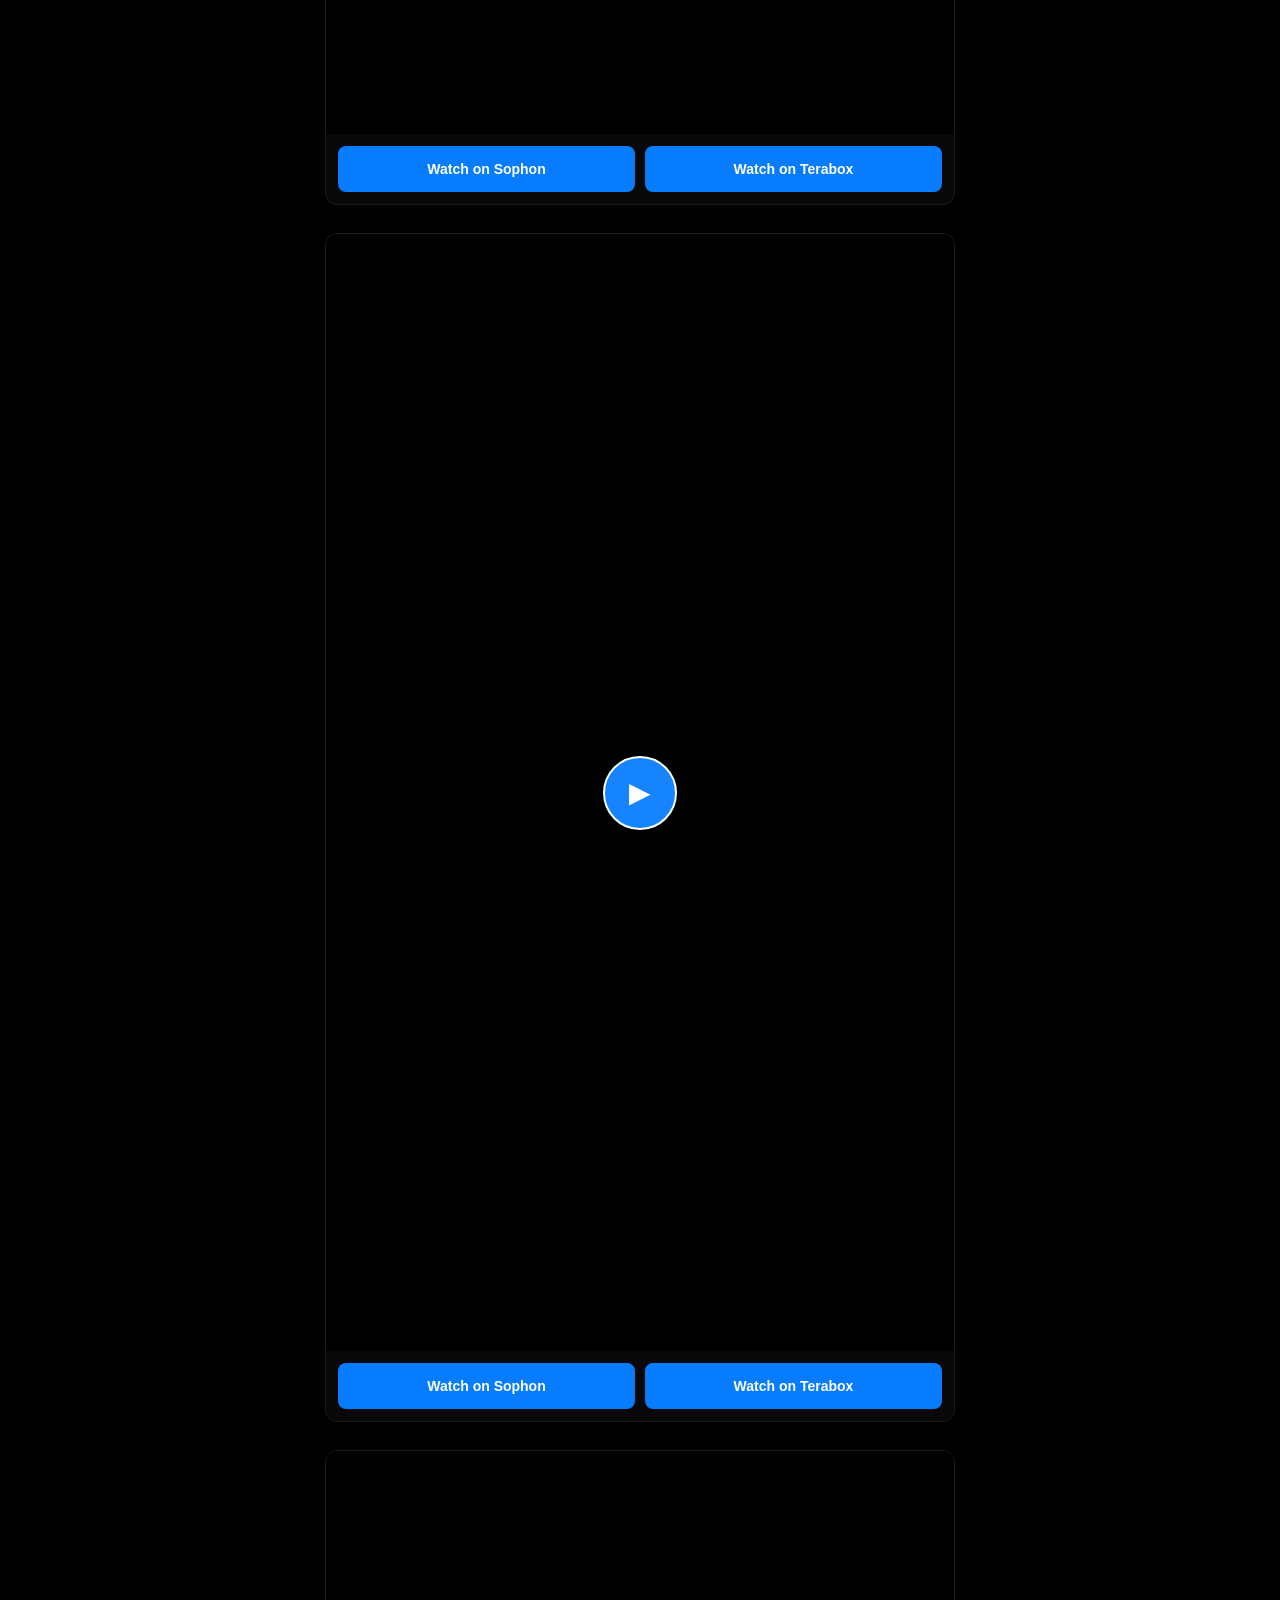
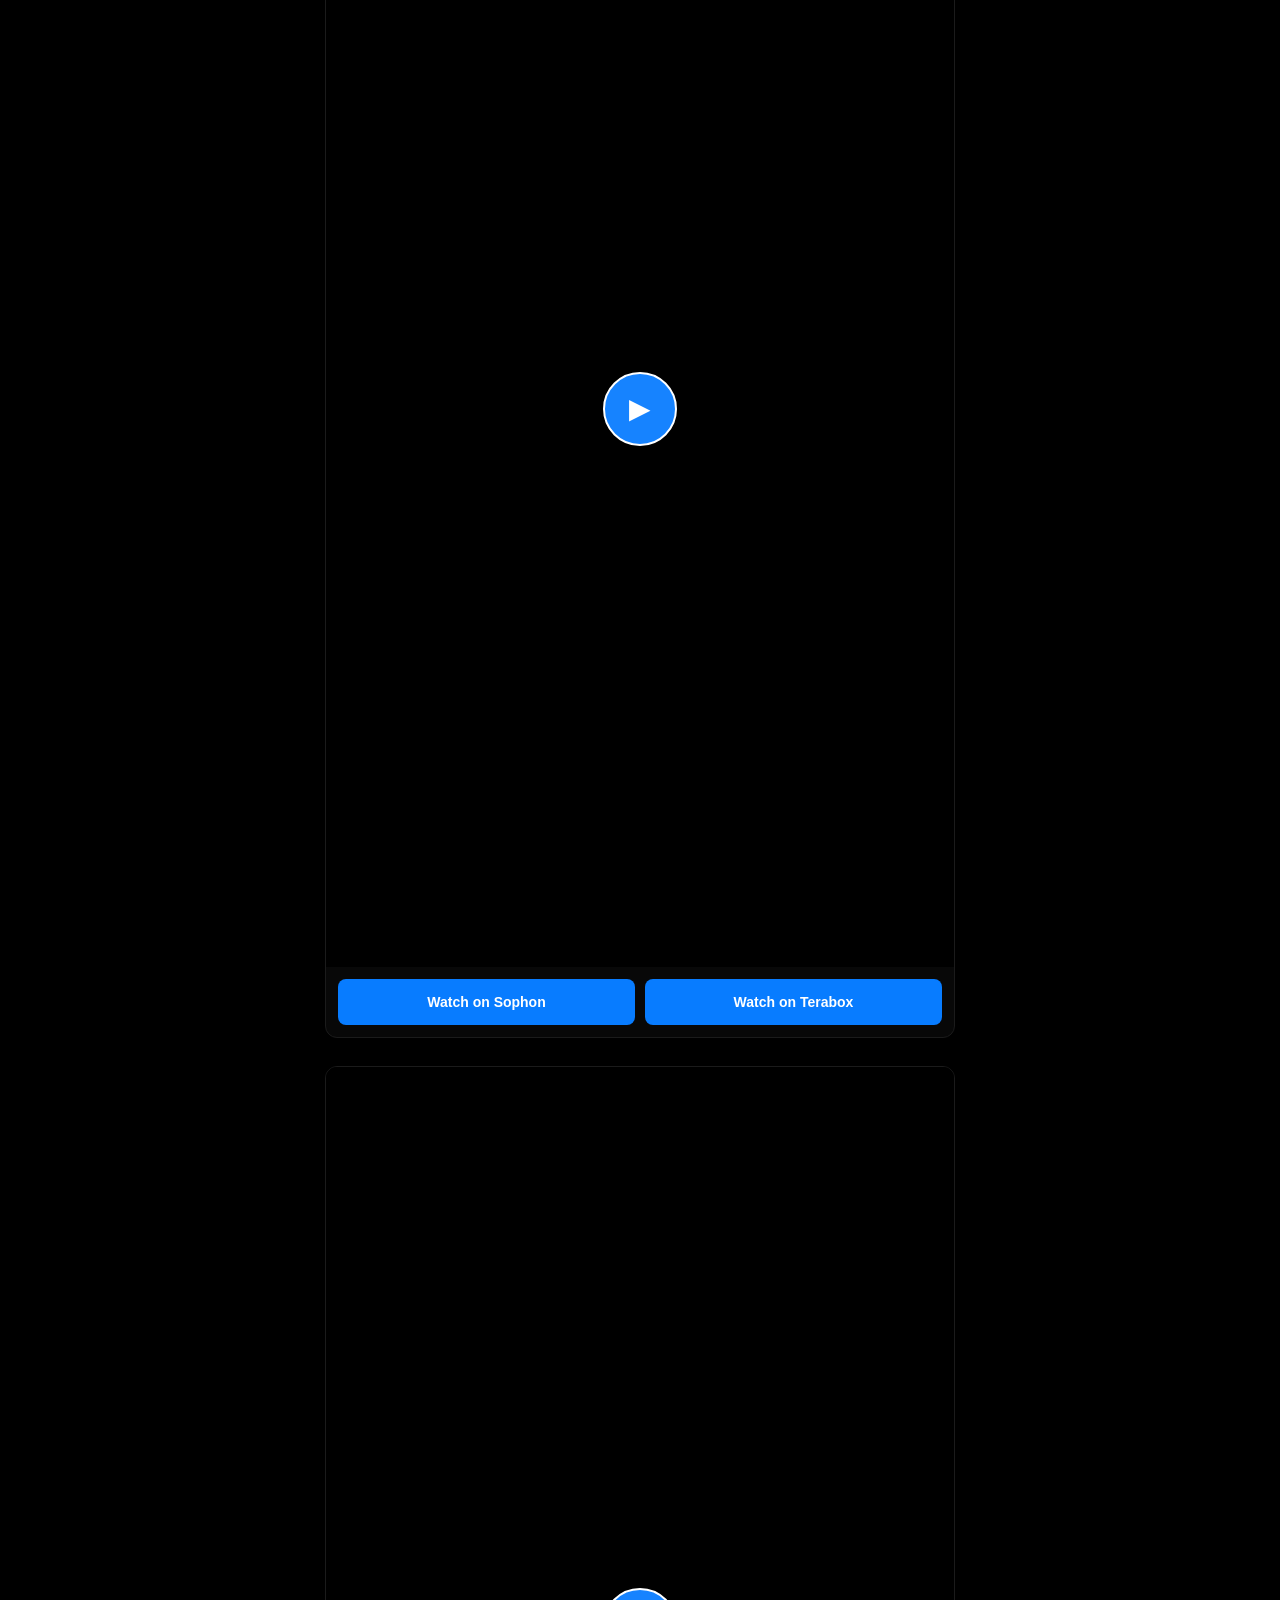
==== commit d4ac35c9: "Count ad impressions on real renders and block crawler indexing Impressions now fire only after an a" ====
--- a/index.html
+++ b/index.html
@@ -6,16 +6,9 @@
   <meta name="referrer" content="no-referrer-when-downgrade">
   <title>Master Reposts</title>
   <meta name="description" content="Master Reposts video feed">
-  <meta name="robots" content="noindex, nofollow, noarchive, nosnippet">
-  <meta name="googlebot" content="noindex, nofollow, noarchive, nosnippet">
-  <meta property="og:type" content="website">
-  <meta property="og:title" content="Master Reposts">
-  <meta property="og:description" content="Master Reposts video feed">
-  <meta property="og:image" content="site%20thumbnail/photo_2026-09-06_04-09-39.jpg">
-  <meta name="twitter:card" content="summary_large_image">
-  <meta name="twitter:title" content="Master Reposts">
-  <meta name="twitter:description" content="Master Reposts video feed">
-  <meta name="twitter:image" content="site%20thumbnail/photo_2026-09-06_04-09-39.jpg">
+  <meta name="robots" content="noindex, nofollow, noarchive, nosnippet, noimageindex, notranslate">
+  <meta name="googlebot" content="noindex, nofollow, noarchive, nosnippet, noimageindex, notranslate">
+  <meta name="bingbot" content="noindex, nofollow, noarchive, nosnippet, noimageindex, notranslate">
   <link rel="stylesheet" href="style.css">
 </head>
 <body>
--- a/style.css
+++ b/style.css
@@ -61,8 +61,8 @@
   margin: 0 0 14px;
   background: #111;
   border: 1px solid #1b1b1b;
-  border-radius: 10px;
-  overflow: hidden;
+  /* Avoid overflow+radius on the iframe ancestor — Safari then swallows clicks. */
+  overflow: visible;
 }
 
 .featured-video-slider .ad-label {
@@ -75,6 +75,7 @@
   padding: 3px 7px;
   border-radius: 4px;
   background: rgba(0, 0, 0, 0.65);
+  pointer-events: none;
 }
 
 .featured-video-slider .rmp-container[id] {
@@ -89,6 +90,11 @@
   transform: none !important;
   opacity: 1 !important;
   z-index: 2 !important;
+  pointer-events: auto !important;
+}
+
+.featured-video-slider iframe {
+  pointer-events: auto !important;
 }
 
 .featured-slider {
@@ -282,7 +288,10 @@
   align-items: center;
   justify-content: center;
   background: rgba(0,0,0,.45);
-  z-index: 2;
+  z-index: 3;
+  text-decoration: none;
+  color: inherit;
+  cursor: pointer;
 }
 
 .play-gate.hidden { display: none; }
@@ -301,6 +310,7 @@
   justify-content: center;
   text-decoration: none;
   line-height: 1;
+  pointer-events: none;
 }
 
 .video-actions {
@@ -344,11 +354,24 @@
   border-bottom: 1px solid #3a3110;
 }
 
+.vast-clickthrough {
+  position: absolute;
+  inset: 0;
+  z-index: 2;
+  display: block;
+  background: transparent;
+  cursor: pointer;
+}
+
+.vast-clickthrough[hidden] {
+  display: none;
+}
+
 .vast-skip {
   position: absolute;
   top: 10px;
   right: 10px;
-  z-index: 3;
+  z-index: 4;
   border: 0;
   border-radius: 6px;
   padding: 7px 10px;
@@ -406,6 +429,12 @@
 
 .vast-more:hover { text-decoration: underline; }
 
+/* VAST card with no fill or a dead tag: collapse the empty player box. */
+.vast-card.vast-empty .video-container,
+.vast-card.vast-empty .vast-progress {
+  display: none;
+}
+
 .ad-slot {
   width: 100%;
   display: flex;
@@ -428,14 +457,27 @@
   letter-spacing: 1px;
   text-transform: uppercase;
   margin-bottom: 8px;
+  pointer-events: none;
+}
+
+/* Slots whose ad never rendered within the grace period. */
+.ad-slot.ad-empty {
+  display: none;
+}
+
+.banner-frame,
+.native-frame {
+  border: 0;
+  background: #000;
+  display: block;
+  pointer-events: auto;
+  position: relative;
+  z-index: 1;
 }
 
 .banner-frame {
   width: 300px;
   height: 250px;
-  border: 0;
-  background: #000;
-  display: block;
 }
 
 .native-frame {
@@ -443,9 +485,6 @@
   max-width: 600px;
   min-height: 280px;
   height: 400px;
-  border: 0;
-  background: #000;
-  display: block;
 }
 
 footer {
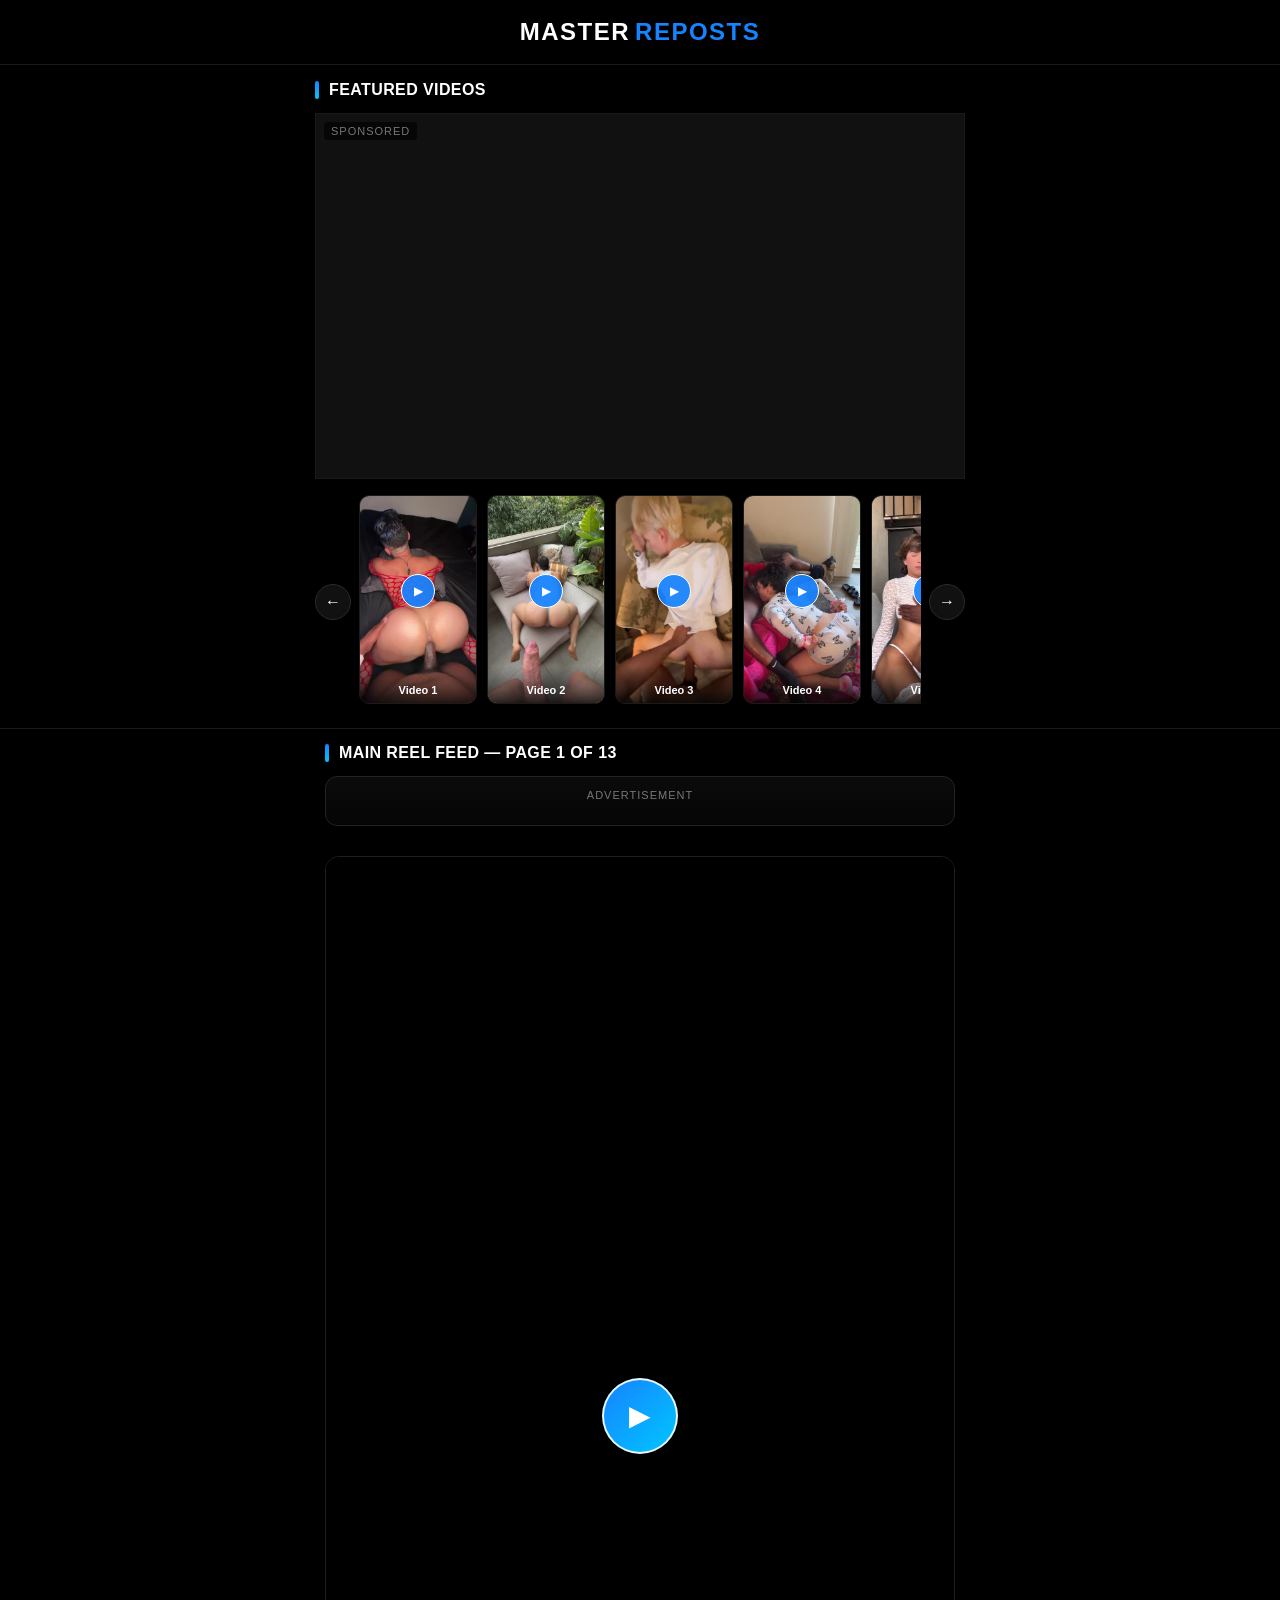
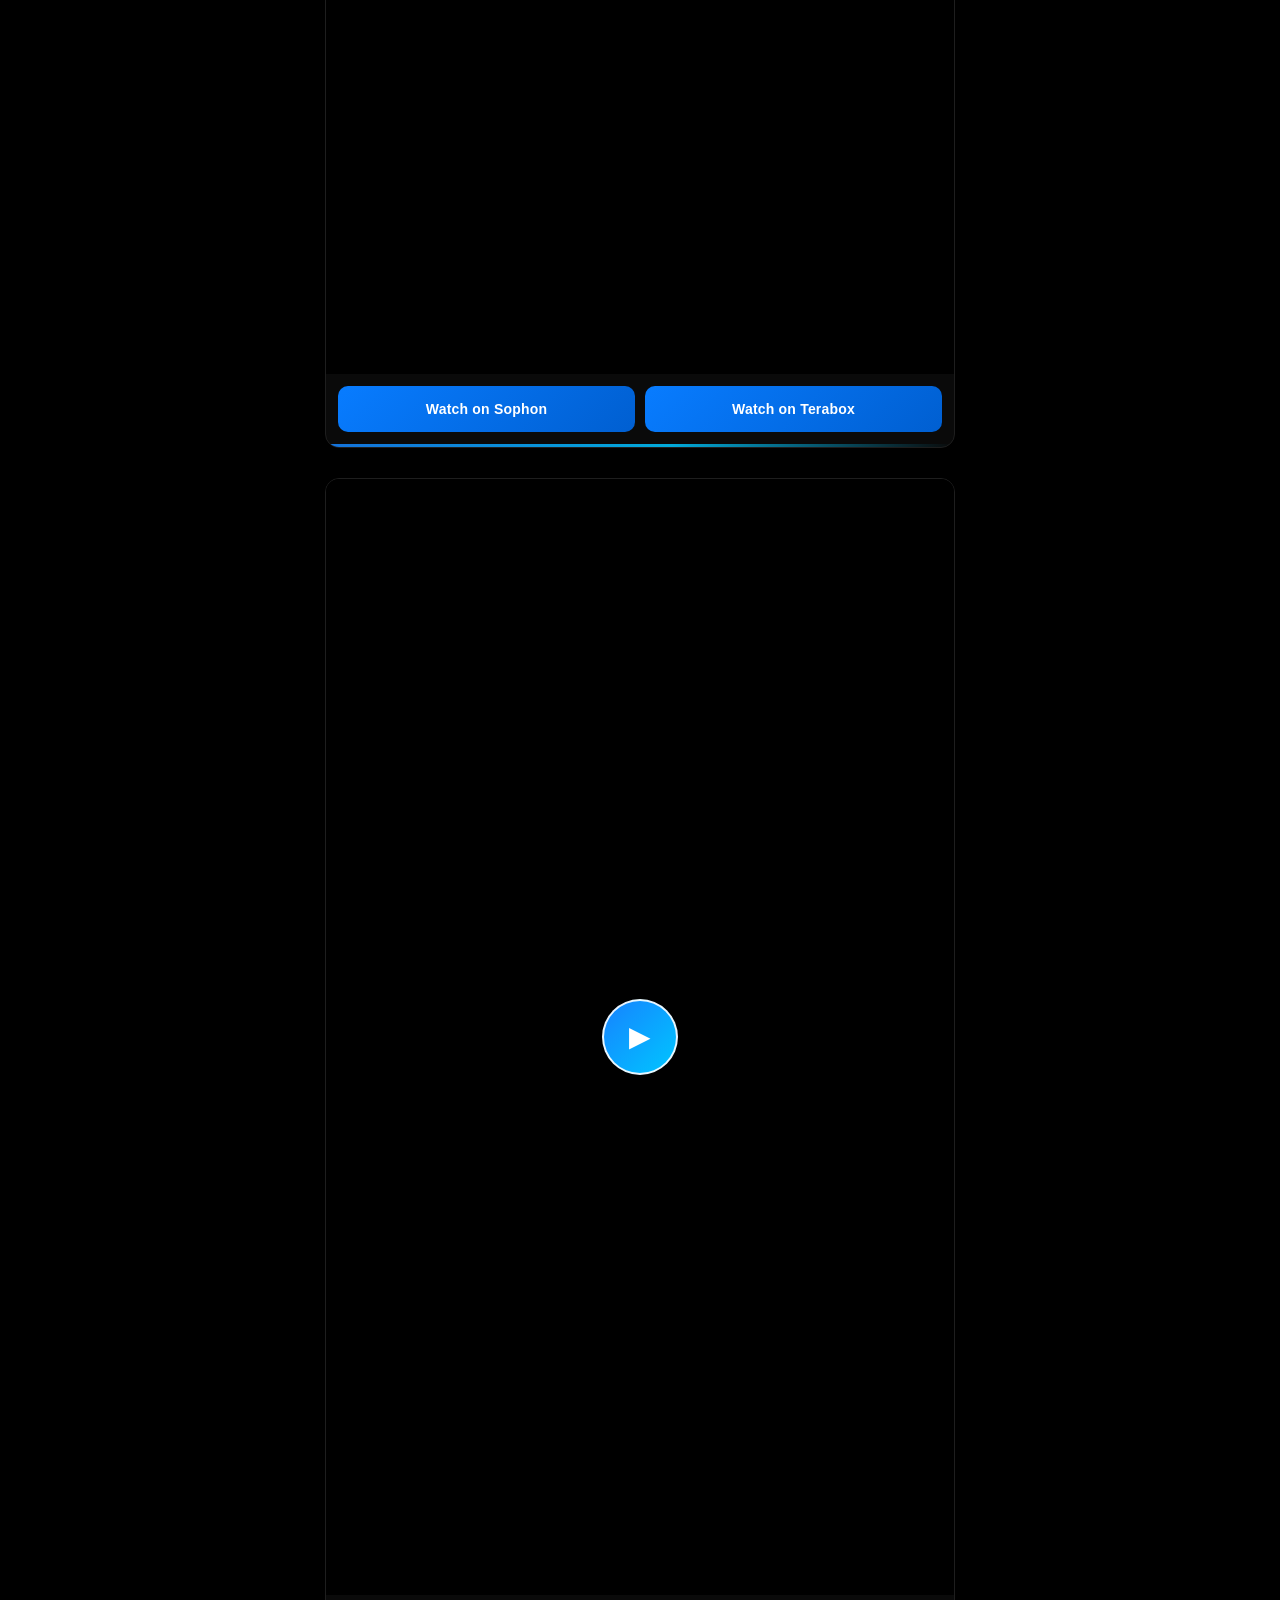
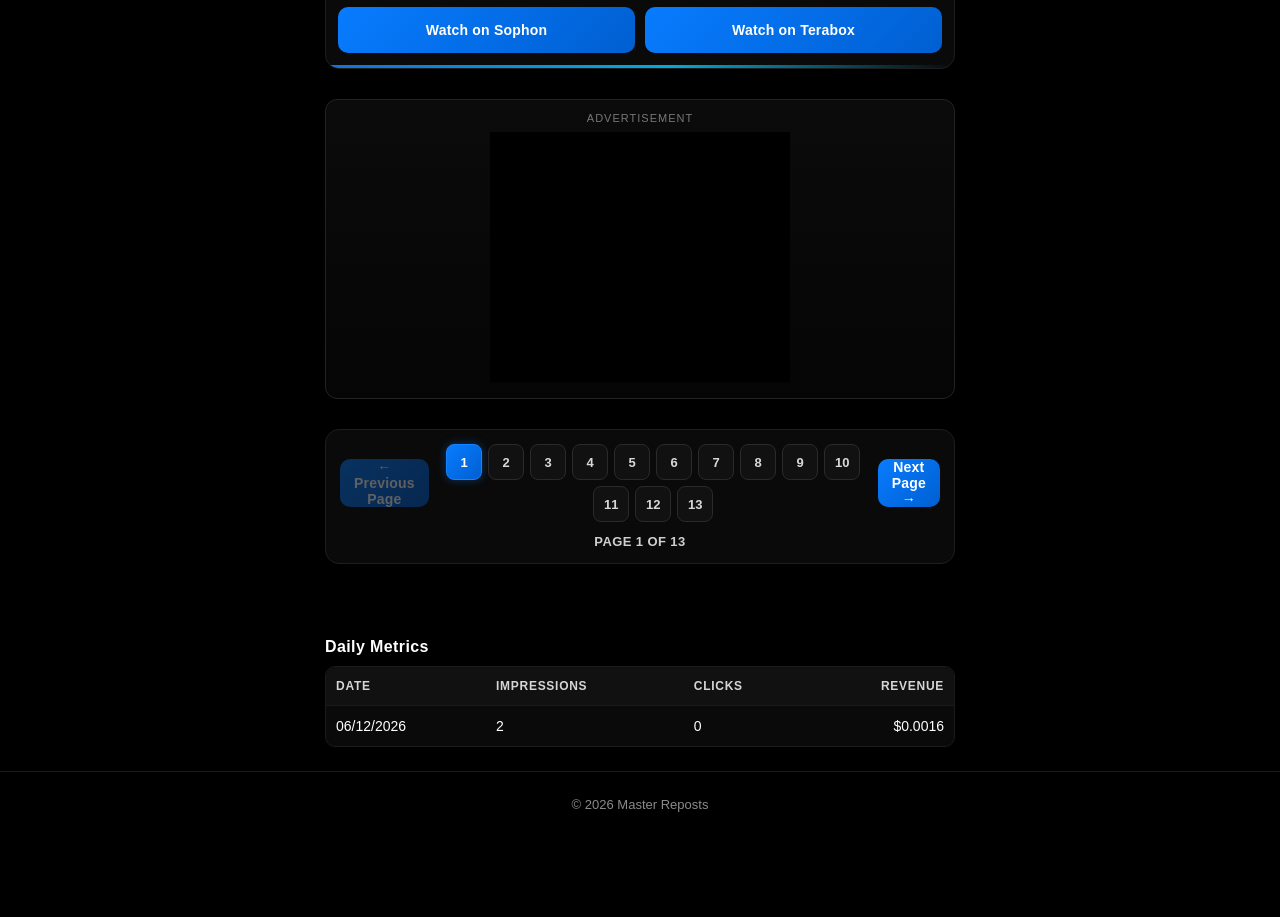
==== commit 92109798: "Redesign feed with 2 videos per page, pager navigation, and full ad tracking Paginate the reel feed " ====
--- a/index.html
+++ b/index.html
@@ -53,6 +53,15 @@
     </section>
 
     <div id="video-feed"></div>
+
+    <nav class="feed-pager" aria-label="Video feed pages">
+      <div class="pager-row">
+        <button type="button" id="pager-prev" class="pager-btn" aria-label="Previous page">&larr; Previous Page</button>
+        <div class="pager-numbers" id="pager-numbers" role="group" aria-label="Go to page"></div>
+        <button type="button" id="pager-next" class="pager-btn" aria-label="Next page">Next Page &rarr;</button>
+      </div>
+      <span id="pager-status" class="pager-status" aria-live="polite">Page 1</span>
+    </nav>
   </main>
 
   <section class="metrics-panel" aria-label="Daily metrics">
--- a/style.css
+++ b/style.css
@@ -1,13 +1,26 @@
 * { box-sizing: border-box; margin: 0; padding: 0; }
 
+:root {
+  --accent: #1683ff;
+  --accent-strong: #087cff;
+  --accent-deep: #005fd1;
+  --card-bg: #0a0a0a;
+  --card-border: #1e1e1e;
+  --line: #1a1a1a;
+  --muted: #8a8a8a;
+}
+
 html { background: #000; scroll-behavior: smooth; }
 
 body {
-  background: #000;
+  background:
+    radial-gradient(1000px 400px at 50% -160px, rgba(22, 131, 255, 0.09), transparent 70%),
+    #000;
   color: #fff;
-  font-family: Arial, Helvetica, sans-serif;
+  font-family: "Segoe UI", Arial, Helvetica, sans-serif;
   min-height: 100vh;
   padding-bottom: 80px;
+  -webkit-font-smoothing: antialiased;
 }
 
 .site-header {
@@ -22,9 +35,9 @@
 }
 
 .site-header h1 {
-  font-size: 22px;
+  font-size: 24px;
   font-weight: 800;
-  letter-spacing: 1px;
+  letter-spacing: 1.5px;
 }
 
 .site-header h1 span {
@@ -47,10 +60,24 @@
 
 .featured-inner h2,
 .feed-heading {
+  display: flex;
+  align-items: center;
+  gap: 10px;
   font-size: 16px;
   font-weight: 800;
   letter-spacing: 0.4px;
-  margin: 0 0 12px;
+  margin: 0 0 14px;
+  text-transform: uppercase;
+}
+
+.featured-inner h2::before,
+.feed-heading::before {
+  content: "";
+  width: 4px;
+  height: 18px;
+  border-radius: 2px;
+  background: linear-gradient(180deg, var(--accent), #00c6ff);
+  flex: 0 0 auto;
 }
 
 .featured-video-slider {
@@ -249,12 +276,19 @@
 
 .video-card {
   width: 100%;
-  margin: 0 auto 28px;
-  background: #080808;
-  border: 1px solid #1b1b1b;
-  border-radius: 12px;
+  margin: 0 auto 30px;
+  background: var(--card-bg);
+  border: 1px solid var(--card-border);
+  border-radius: 14px;
   overflow: hidden;
   scroll-margin-top: 78px;
+  box-shadow: 0 10px 30px rgba(0, 0, 0, 0.45);
+  transition: border-color 0.25s ease, box-shadow 0.25s ease;
+}
+
+.video-card:hover {
+  border-color: #2c2c2c;
+  box-shadow: 0 14px 38px rgba(0, 0, 0, 0.6);
 }
 
 .video-card.reel-highlight {
@@ -279,6 +313,14 @@
   display: block;
   object-fit: contain;
   background: #000;
+}
+
+.video-card::after {
+  content: "";
+  display: block;
+  height: 3px;
+  background: linear-gradient(90deg, var(--accent), #00c6ff 55%, transparent);
+  opacity: 0.85;
 }
 
 .play-gate {
@@ -297,11 +339,11 @@
 .play-gate.hidden { display: none; }
 
 .gate-button {
-  width: 74px;
-  height: 74px;
+  width: 76px;
+  height: 76px;
   border-radius: 50%;
-  border: 2px solid #fff;
-  background: #1683ff;
+  border: 2px solid rgba(255, 255, 255, 0.9);
+  background: linear-gradient(135deg, var(--accent), #00c6ff);
   color: #fff;
   font-size: 28px;
   cursor: pointer;
@@ -311,6 +353,20 @@
   text-decoration: none;
   line-height: 1;
   pointer-events: none;
+  box-shadow: 0 0 0 0 rgba(22, 131, 255, 0.45);
+  animation: gate-pulse 2.2s infinite;
+}
+
+@keyframes gate-pulse {
+  0% { box-shadow: 0 0 0 0 rgba(22, 131, 255, 0.45); }
+  70% { box-shadow: 0 0 0 18px rgba(22, 131, 255, 0); }
+  100% { box-shadow: 0 0 0 0 rgba(22, 131, 255, 0); }
+}
+
+@media (prefers-reduced-motion: reduce) {
+  .gate-button,
+  #video-feed > *,
+  .page-heading-swap { animation: none; }
 }
 
 .video-actions {
@@ -325,16 +381,23 @@
   justify-content: center;
   align-items: center;
   min-height: 46px;
-  background: #087cff;
+  background: linear-gradient(135deg, var(--accent-strong), var(--accent-deep));
   color: #fff;
   text-decoration: none;
-  border-radius: 8px;
+  border-radius: 10px;
   font-size: 14px;
   font-weight: 700;
   text-align: center;
-}
-
-.action-btn:hover { background: #006de8; }
+  letter-spacing: 0.2px;
+  transition: transform 0.15s ease, filter 0.15s ease;
+}
+
+.action-btn:hover {
+  filter: brightness(1.12);
+  transform: translateY(-1px);
+}
+
+.action-btn:active { transform: translateY(0); }
 
 .vast-card {
   border-color: #3a3110;
@@ -443,9 +506,9 @@
   align-items: center;
   margin: 8px auto 30px;
   padding: 12px 8px 16px;
-  background: #050505;
-  border: 1px dashed #2a2a2a;
-  border-radius: 10px;
+  background: linear-gradient(180deg, #0b0b0b, #050505);
+  border: 1px solid #232323;
+  border-radius: 12px;
   overflow: visible;
 }
 
@@ -487,11 +550,142 @@
   height: 400px;
 }
 
+/* ---- Page transition ----
+   Freshly mounted feed items (2 videos + ad slots) fade in with a light
+   stagger. Elements are recreated on every renderPage(), so the animation
+   replays on each page change; `backwards` fill keeps the delayed items
+   invisible until their turn, then releases styles after completion. */
+
+@keyframes page-fade-in {
+  from { opacity: 0; transform: translateY(12px); }
+  to { opacity: 1; transform: translateY(0); }
+}
+
+#video-feed > * {
+  animation: page-fade-in 0.45s ease backwards;
+}
+
+#video-feed > *:nth-child(2) { animation-delay: 0.08s; }
+#video-feed > *:nth-child(3) { animation-delay: 0.16s; }
+#video-feed > *:nth-child(4) { animation-delay: 0.24s; }
+#video-feed > *:nth-child(5) { animation-delay: 0.32s; }
+
+.page-heading-swap {
+  animation: page-fade-in 0.35s ease backwards;
+}
+
+/* ---- Feed pagination (2 videos per page) ---- */
+
+.feed-pager {
+  display: flex;
+  flex-direction: column;
+  align-items: stretch;
+  gap: 12px;
+  width: 100%;
+  margin: 6px auto 34px;
+  padding: 14px;
+  background: var(--card-bg);
+  border: 1px solid var(--card-border);
+  border-radius: 14px;
+}
+
+.pager-row {
+  display: flex;
+  align-items: center;
+  justify-content: space-between;
+  gap: 10px;
+}
+
+.pager-numbers {
+  display: flex;
+  flex-wrap: wrap;
+  justify-content: center;
+  gap: 6px;
+}
+
+.pager-num {
+  min-width: 36px;
+  height: 36px;
+  padding: 0 6px;
+  border: 1px solid #2a2a2a;
+  border-radius: 8px;
+  background: #111;
+  color: #d8d8d8;
+  font-size: 13px;
+  font-weight: 700;
+  font-variant-numeric: tabular-nums;
+  cursor: pointer;
+  transition: border-color 0.15s ease, background 0.15s ease, transform 0.15s ease;
+}
+
+.pager-num:hover:not(:disabled) {
+  border-color: var(--accent);
+  background: #16233a;
+  transform: translateY(-1px);
+}
+
+.pager-num.current {
+  border-color: var(--accent);
+  background: linear-gradient(135deg, var(--accent-strong), var(--accent-deep));
+  color: #fff;
+  cursor: default;
+  box-shadow: 0 0 10px rgba(22, 131, 255, 0.35);
+}
+
+.pager-num:focus-visible {
+  outline: 2px solid #00c6ff;
+  outline-offset: 2px;
+}
+
+.pager-btn {
+  flex: 1;
+  min-height: 48px;
+  padding: 0 14px;
+  border: 0;
+  border-radius: 10px;
+  background: linear-gradient(135deg, var(--accent-strong), var(--accent-deep));
+  color: #fff;
+  font-size: 14px;
+  font-weight: 700;
+  letter-spacing: 0.2px;
+  cursor: pointer;
+  transition: filter 0.15s ease, transform 0.15s ease, opacity 0.15s ease;
+}
+
+.pager-btn:hover:not(:disabled) {
+  filter: brightness(1.12);
+  transform: translateY(-1px);
+}
+
+.pager-btn:active:not(:disabled) { transform: translateY(0); }
+
+.pager-btn:disabled {
+  opacity: 0.35;
+  cursor: not-allowed;
+}
+
+.pager-btn:focus-visible {
+  outline: 2px solid #00c6ff;
+  outline-offset: 2px;
+}
+
+.pager-status {
+  flex: 0 0 auto;
+  min-width: 86px;
+  text-align: center;
+  color: #cfcfcf;
+  font-size: 13px;
+  font-weight: 700;
+  letter-spacing: 0.4px;
+  text-transform: uppercase;
+  white-space: nowrap;
+}
+
 footer {
   padding: 25px 15px;
   text-align: center;
-  border-top: 1px solid #1a1a1a;
-  color: #777;
+  border-top: 1px solid var(--line);
+  color: var(--muted);
   font-size: 13px;
 }
 
@@ -501,8 +695,14 @@
   .featured-item { flex-basis: 102px; }
   .featured-slider { gap: 6px; grid-template-columns: 32px minmax(0, 1fr) 32px; }
   .featured-arrow { width: 32px; height: 32px; }
-  .video-card { border-radius: 8px; margin-bottom: 22px; }
+  .video-card { border-radius: 10px; margin-bottom: 24px; }
   .video-actions { gap: 8px; padding: 10px; }
   .action-btn { min-height: 44px; font-size: 12px; }
   .banner-frame { transform-origin: top center; }
-}
+  .feed-pager { padding: 10px; border-radius: 10px; }
+  .pager-row { flex-wrap: wrap; justify-content: center; }
+  .pager-row .pager-btn { flex: 1 1 100%; }
+  .pager-num { min-width: 32px; height: 32px; font-size: 12px; }
+  .pager-btn { min-height: 46px; font-size: 12.5px; padding: 0 10px; }
+  .pager-status { min-width: 70px; font-size: 12px; }
+}
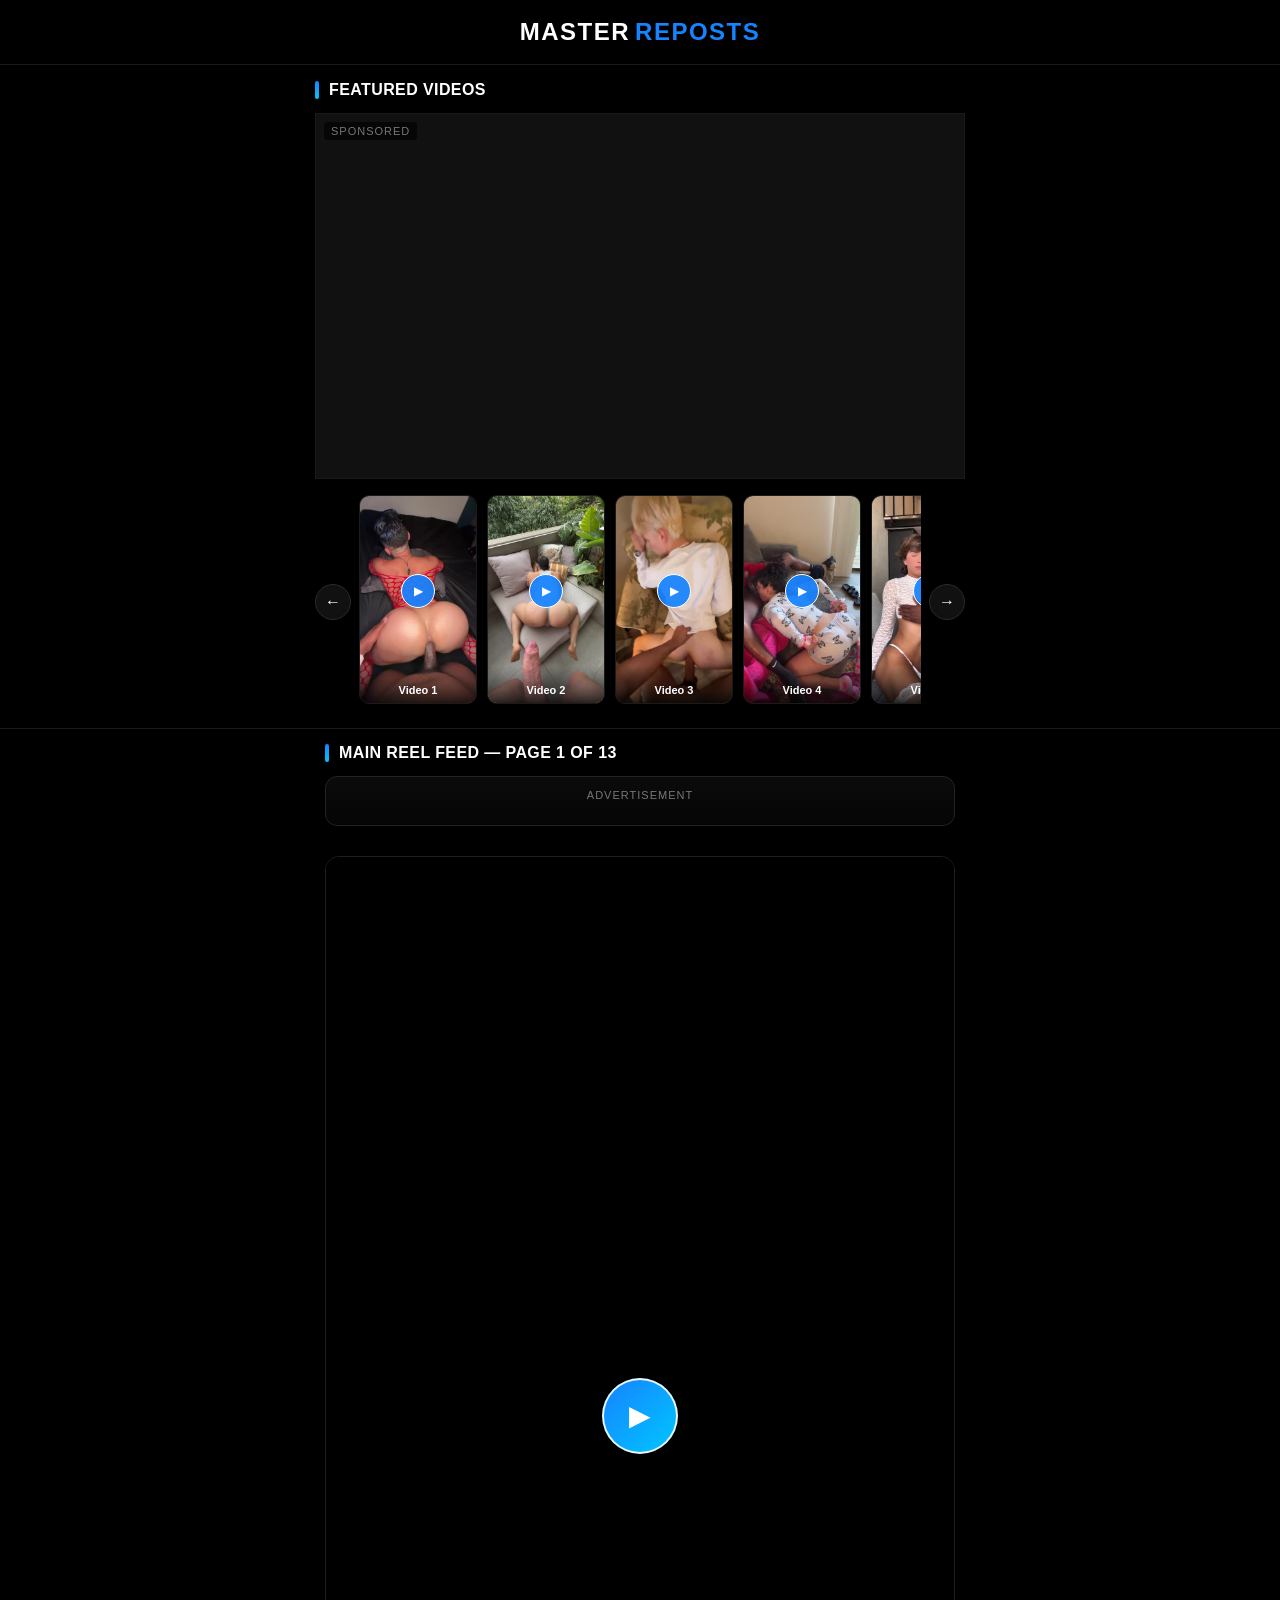
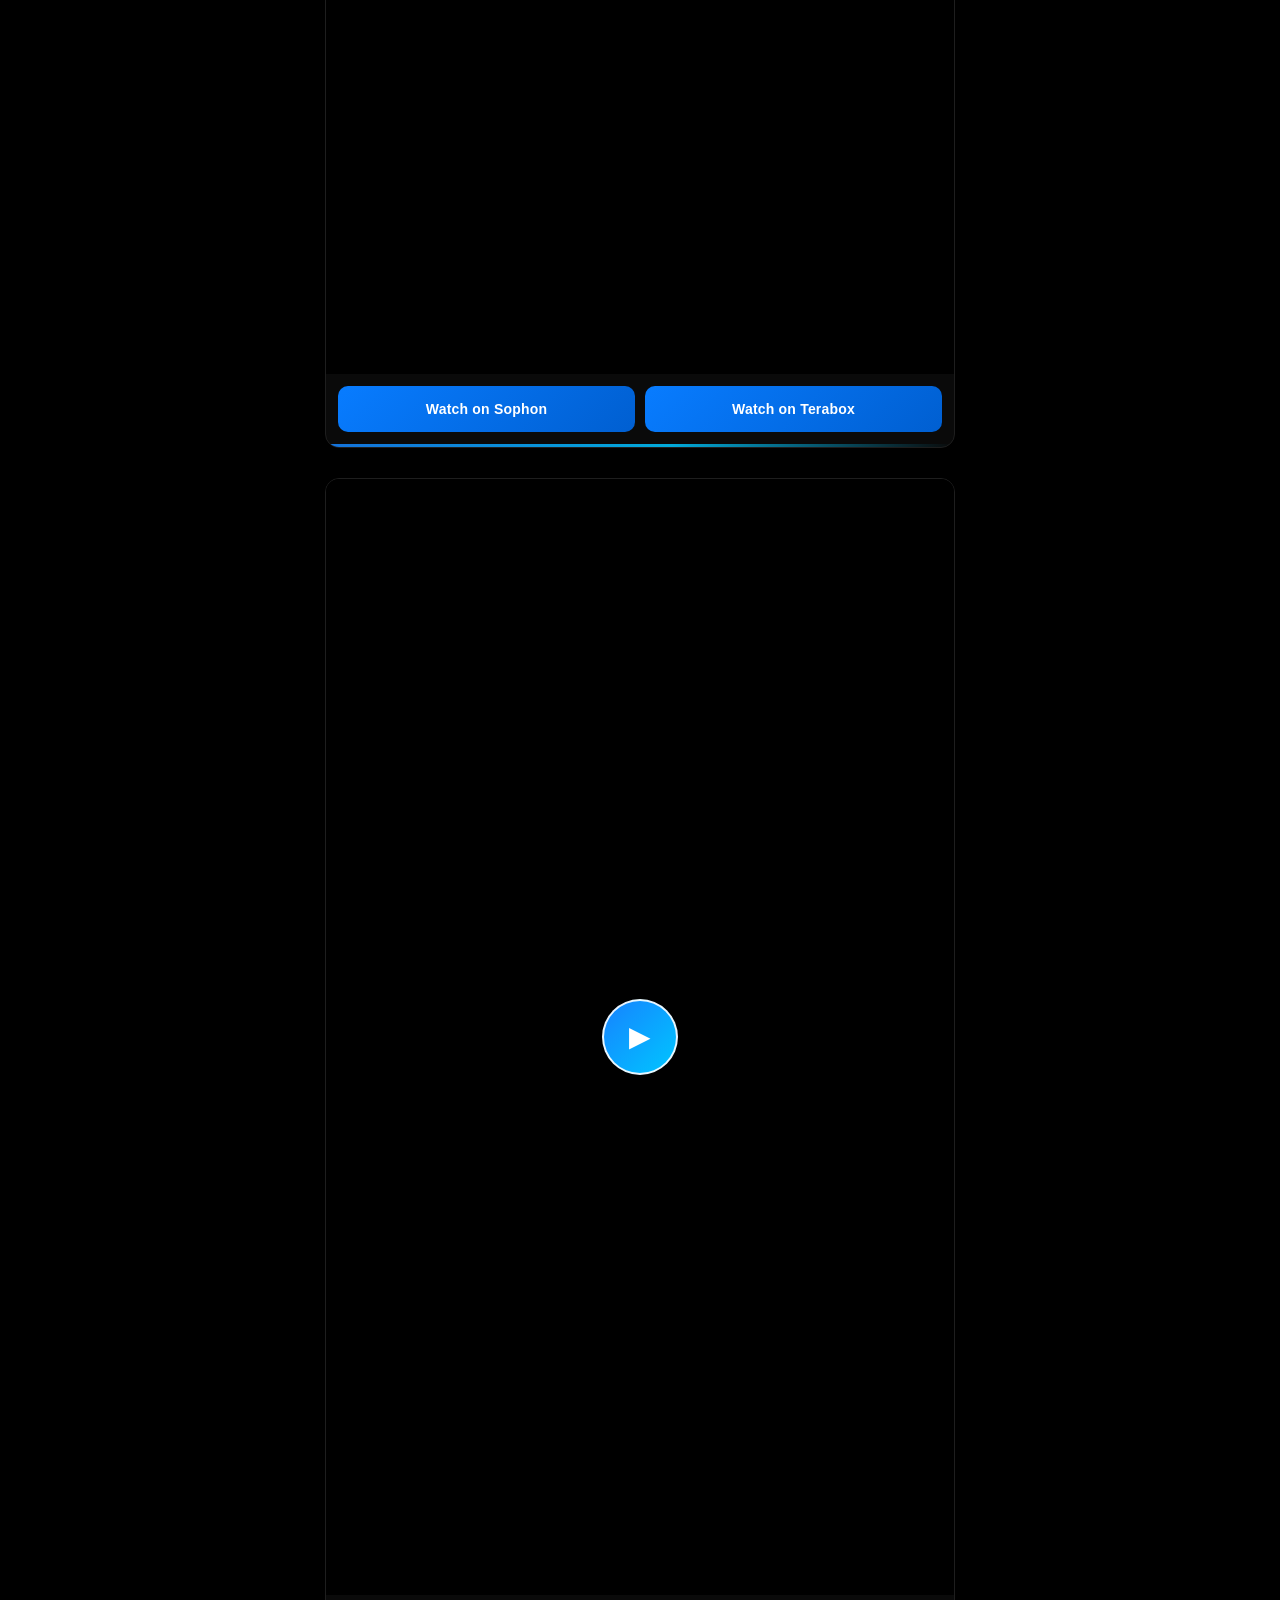
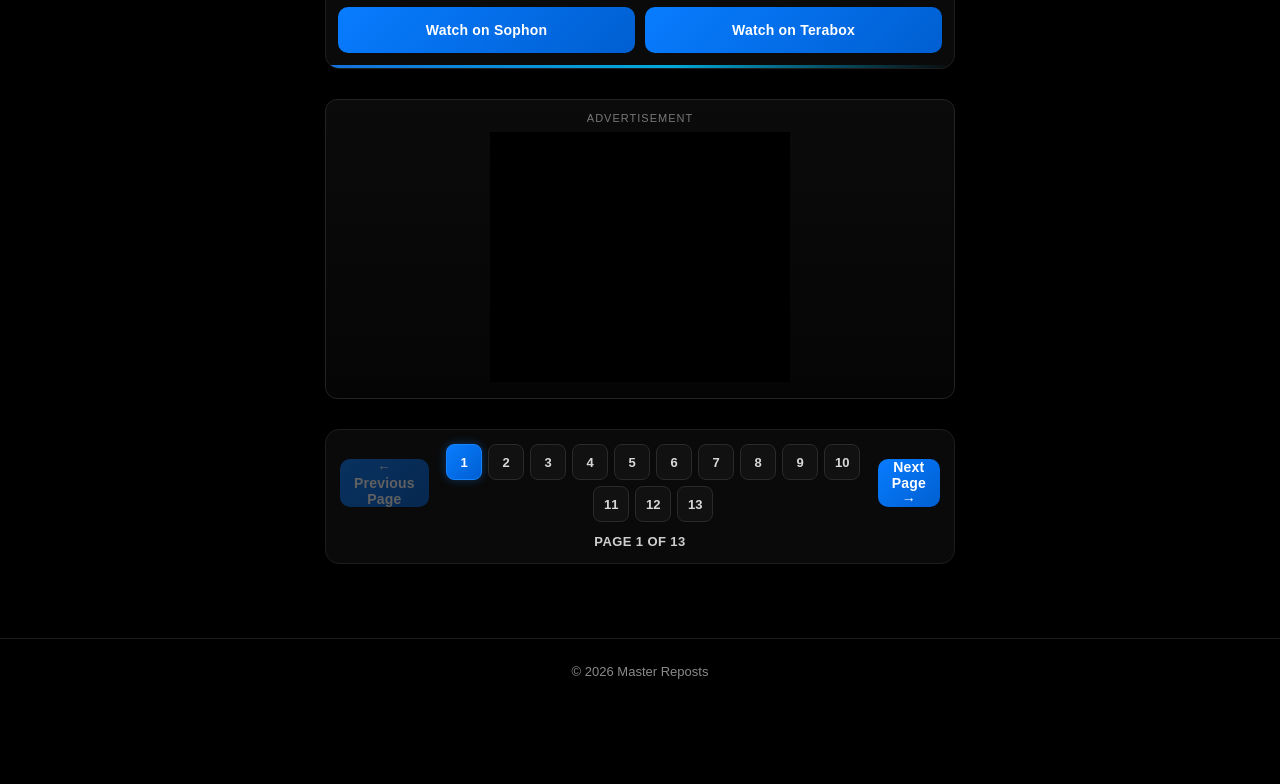
==== commit 148de1d6: "Remove the Daily Metrics panel Drop the impressions/clicks/revenue table from the page and delete th" ====
--- a/index.html
+++ b/index.html
@@ -64,25 +64,6 @@
     </nav>
   </main>
 
-  <section class="metrics-panel" aria-label="Daily metrics">
-    <div class="metrics-header">
-      <h2>Daily Metrics</h2>
-    </div>
-    <div class="metrics-table-wrap">
-      <table id="daily-metrics" aria-live="polite">
-        <thead>
-          <tr>
-            <th>Date</th>
-            <th>Impressions</th>
-            <th>Clicks</th>
-            <th>Revenue</th>
-          </tr>
-        </thead>
-        <tbody></tbody>
-      </table>
-    </div>
-  </section>
-
   <footer>
     <p>© <span id="year"></span> Master Reposts</p>
   </footer>
--- a/style.css
+++ b/style.css
@@ -217,61 +217,6 @@
   max-width: 650px;
   margin: 0 auto;
   padding: 15px 10px 40px;
-}
-
-.metrics-panel {
-  width: 100%;
-  max-width: 650px;
-  margin: 0 auto 24px;
-  padding: 0 10px;
-}
-
-.metrics-header {
-  margin-bottom: 10px;
-}
-
-.metrics-header h2 {
-  font-size: 16px;
-  font-weight: 800;
-  letter-spacing: 0.4px;
-}
-
-.metrics-table-wrap {
-  overflow-x: auto;
-  border: 1px solid #1b1b1b;
-  border-radius: 10px;
-  background: #0a0a0a;
-}
-
-#daily-metrics {
-  width: 100%;
-  border-collapse: collapse;
-  font-size: 14px;
-}
-
-#daily-metrics th,
-#daily-metrics td {
-  padding: 12px 10px;
-  text-align: left;
-  border-bottom: 1px solid #1b1b1b;
-}
-
-#daily-metrics th {
-  background: #111;
-  color: #d6d6d6;
-  font-size: 12px;
-  font-weight: 700;
-  letter-spacing: 0.06em;
-  text-transform: uppercase;
-}
-
-#daily-metrics tbody tr:last-child td {
-  border-bottom: none;
-}
-
-#daily-metrics td:nth-child(4),
-#daily-metrics th:nth-child(4) {
-  text-align: right;
 }
 
 .video-card {
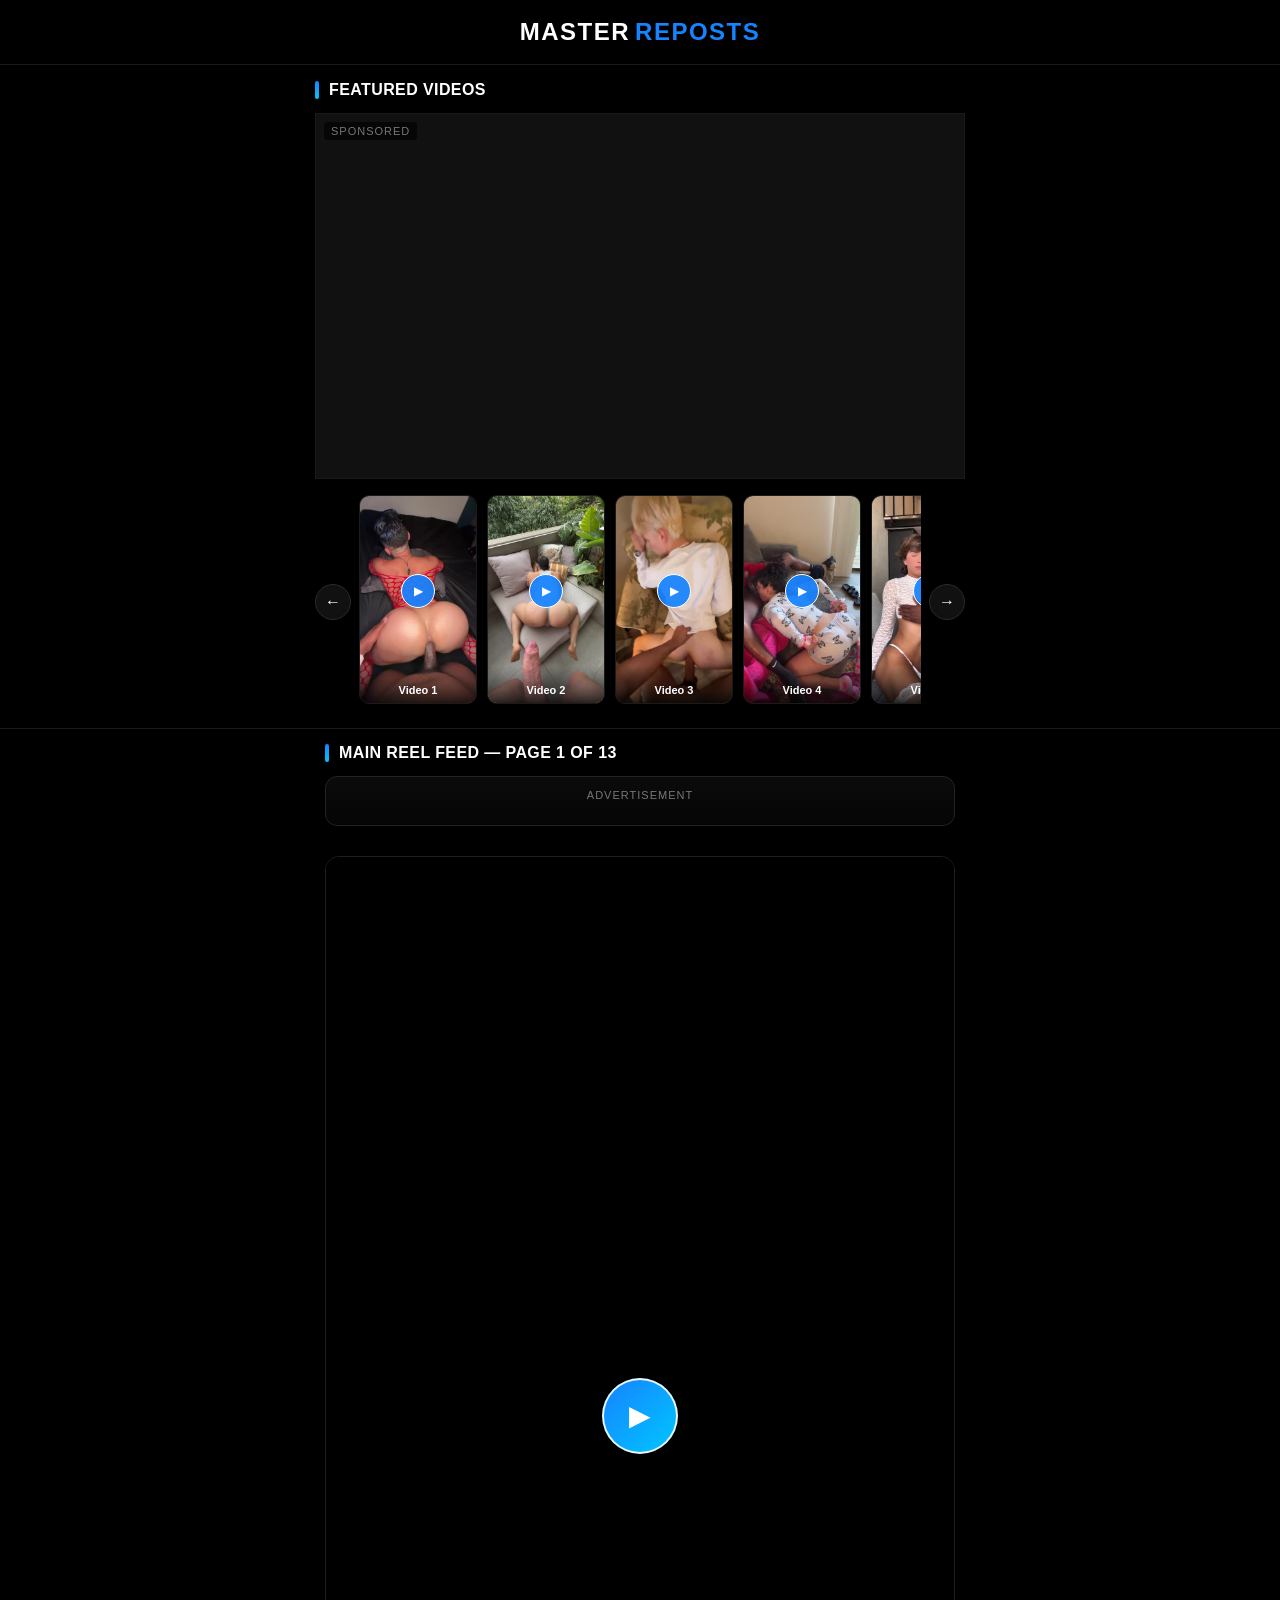
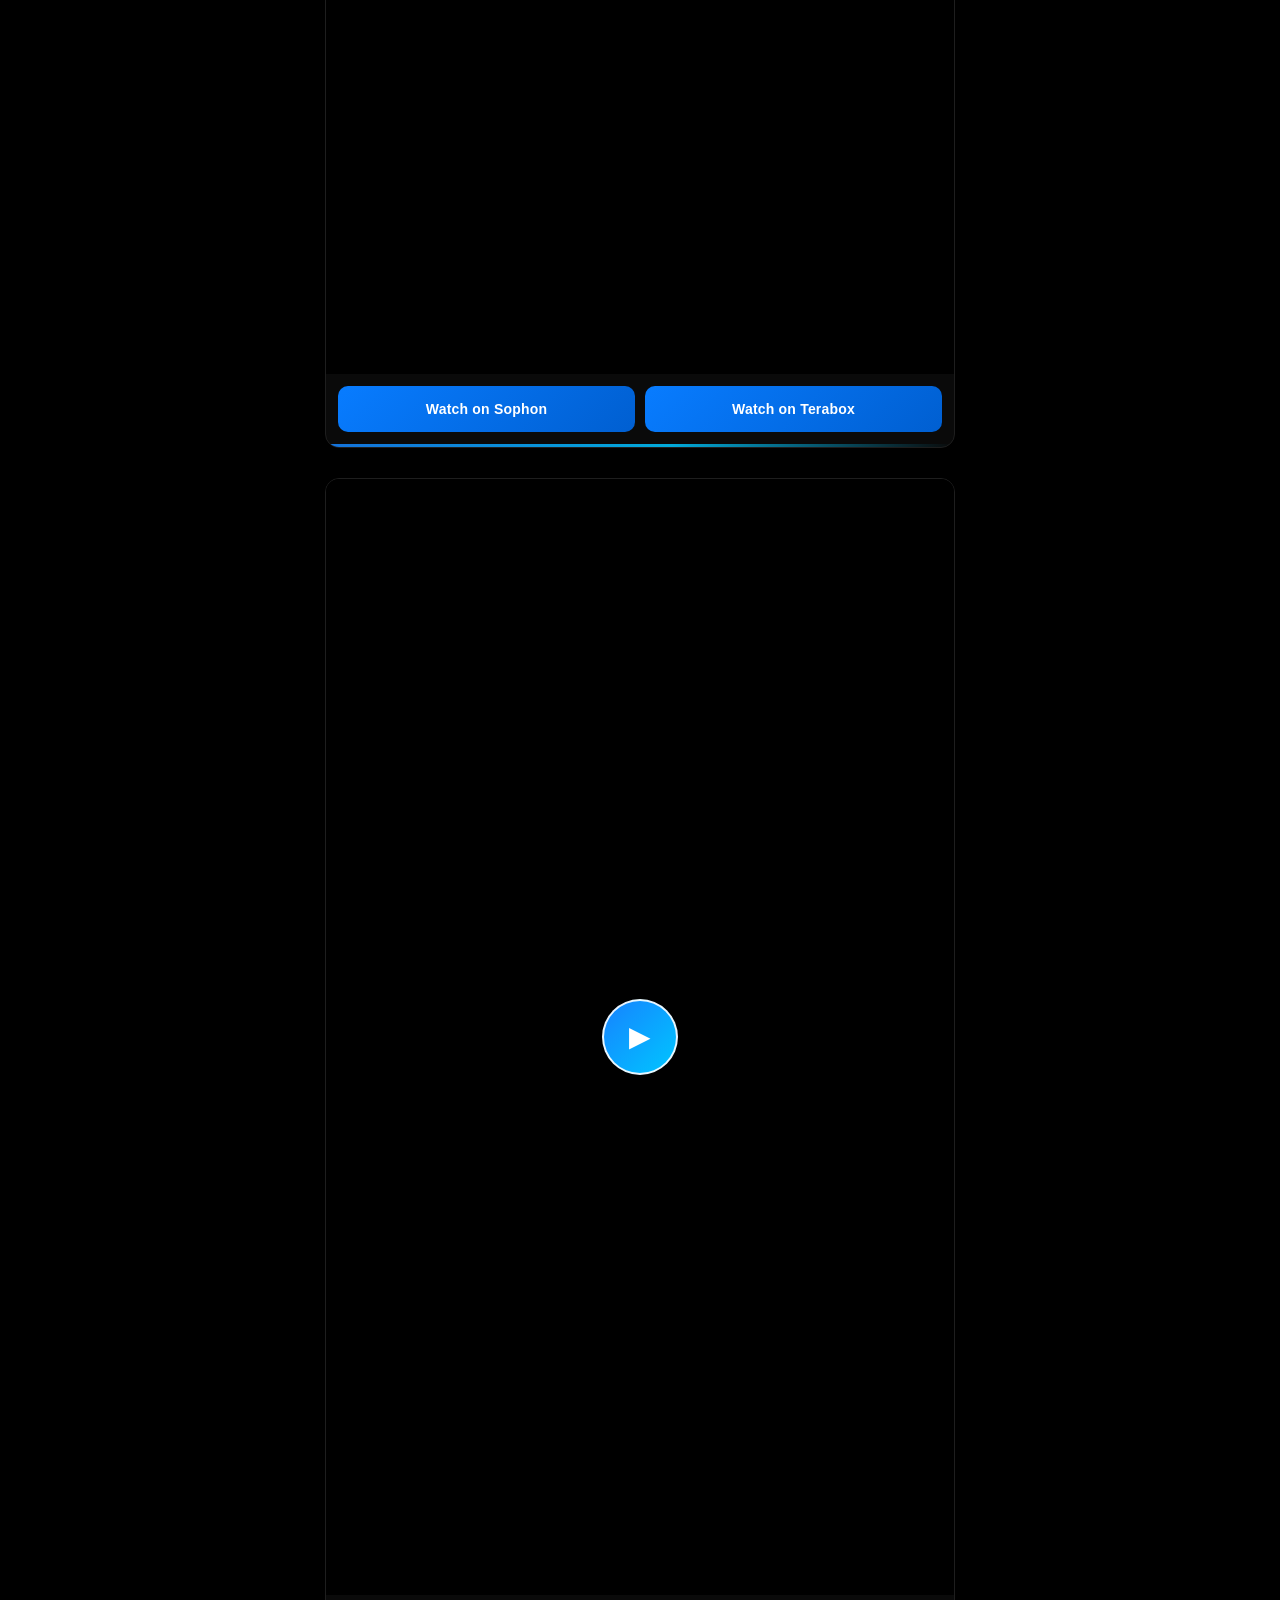
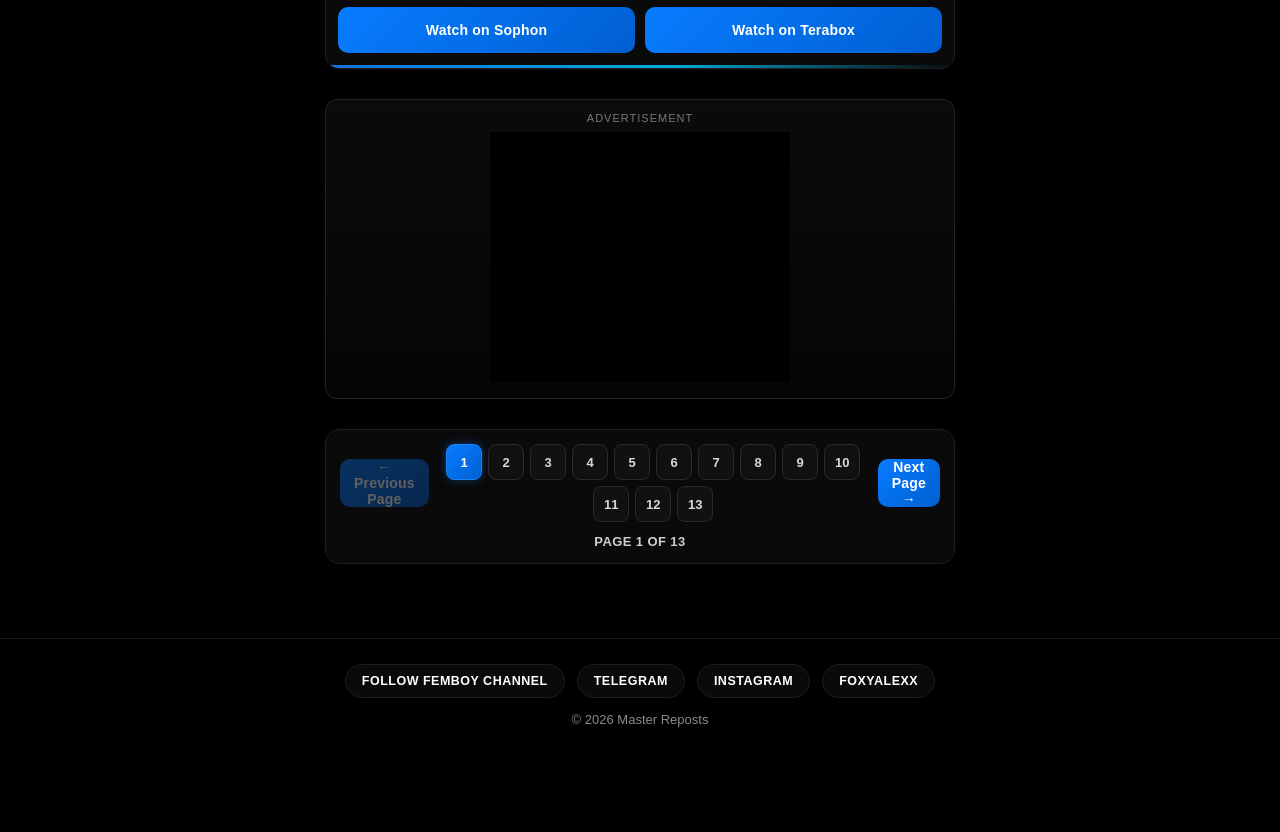
==== commit de447bd8: "Add follow/social links row to footer on all pages 🤖 Generated with Codebuff Co-Authored-By: Codebuf" ====
--- a/index.html
+++ b/index.html
@@ -65,6 +65,12 @@
   </main>
 
   <footer>
+    <nav class="footer-links" aria-label="Follow us">
+      <a class="footer-link" href="https://www.terabox.app/hive/channelShare?bot_uk=4399116354943" target="_blank" rel="noopener">FOLLOW Femboy Channel</a>
+      <a class="footer-link" href="https://t.me/princessfemboyx" target="_blank" rel="noopener">TELEGRAM</a>
+      <a class="footer-link" href="https://www.instagram.com/femboyxclusive/" target="_blank" rel="noopener">INSTAGRAM</a>
+      <a class="footer-link" href="https://foxyalexx.xyz/profile" target="_blank" rel="noopener">Foxyalexx</a>
+    </nav>
     <p>© <span id="year"></span> Master Reposts</p>
   </footer>
 
--- a/style.css
+++ b/style.css
@@ -632,6 +632,47 @@
   border-top: 1px solid var(--line);
   color: var(--muted);
   font-size: 13px;
+}
+
+.footer-links {
+  display: flex;
+  flex-wrap: wrap;
+  justify-content: center;
+  align-items: center;
+  gap: 10px 12px;
+  margin-bottom: 14px;
+}
+
+.footer-link {
+  display: inline-block;
+  padding: 9px 16px;
+  border: 1px solid var(--card-border);
+  border-radius: 999px;
+  background: var(--card-bg);
+  color: #fff;
+  font-size: 12.5px;
+  font-weight: 700;
+  letter-spacing: 0.5px;
+  text-transform: uppercase;
+  text-decoration: none;
+  transition: border-color 0.15s ease, background 0.15s ease, color 0.15s ease, transform 0.15s ease;
+}
+
+.footer-link:hover {
+  border-color: var(--accent);
+  background: rgba(22, 131, 255, 0.12);
+  color: #fff;
+  transform: translateY(-1px);
+}
+
+.footer-link:focus-visible {
+  outline: 2px solid var(--accent);
+  outline-offset: 2px;
+}
+
+@media (max-width: 600px) {
+  .footer-links { gap: 8px; }
+  .footer-link { padding: 8px 13px; font-size: 11.5px; }
 }
 
 @media (max-width: 600px) {
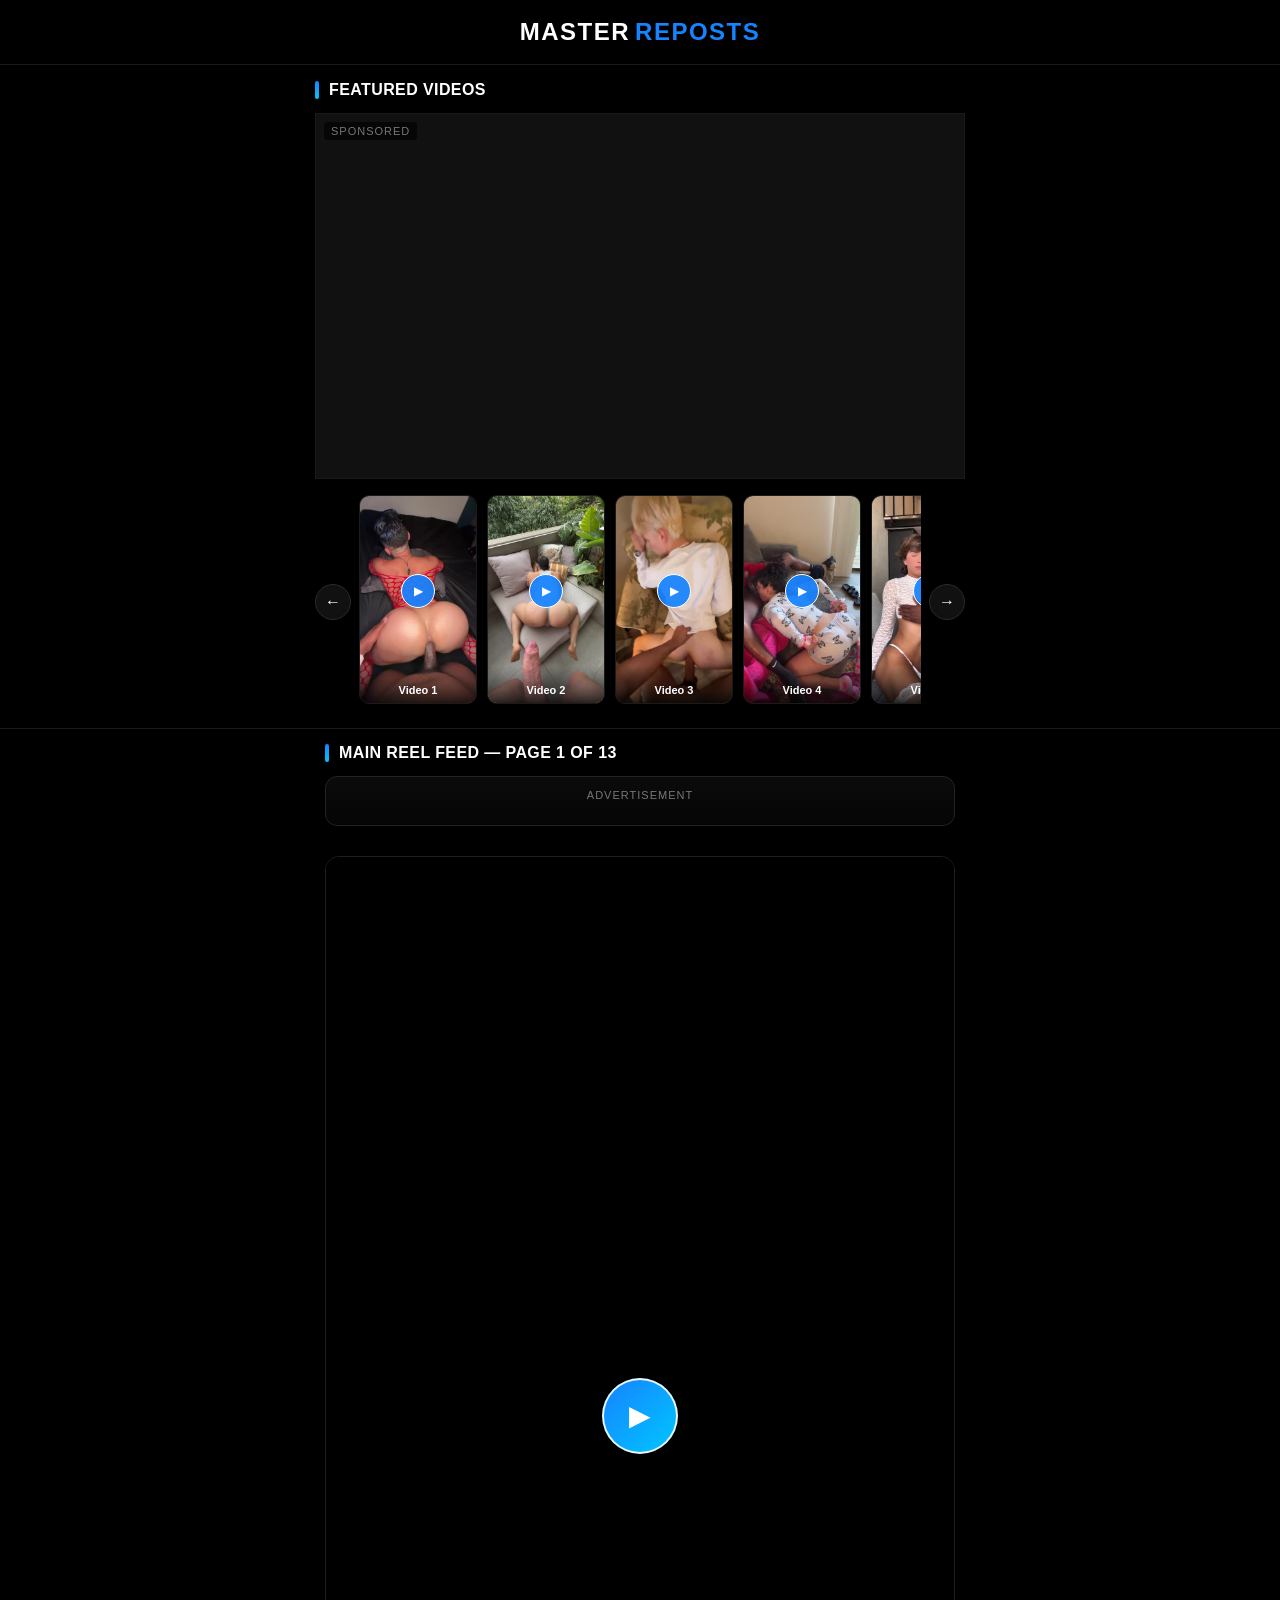
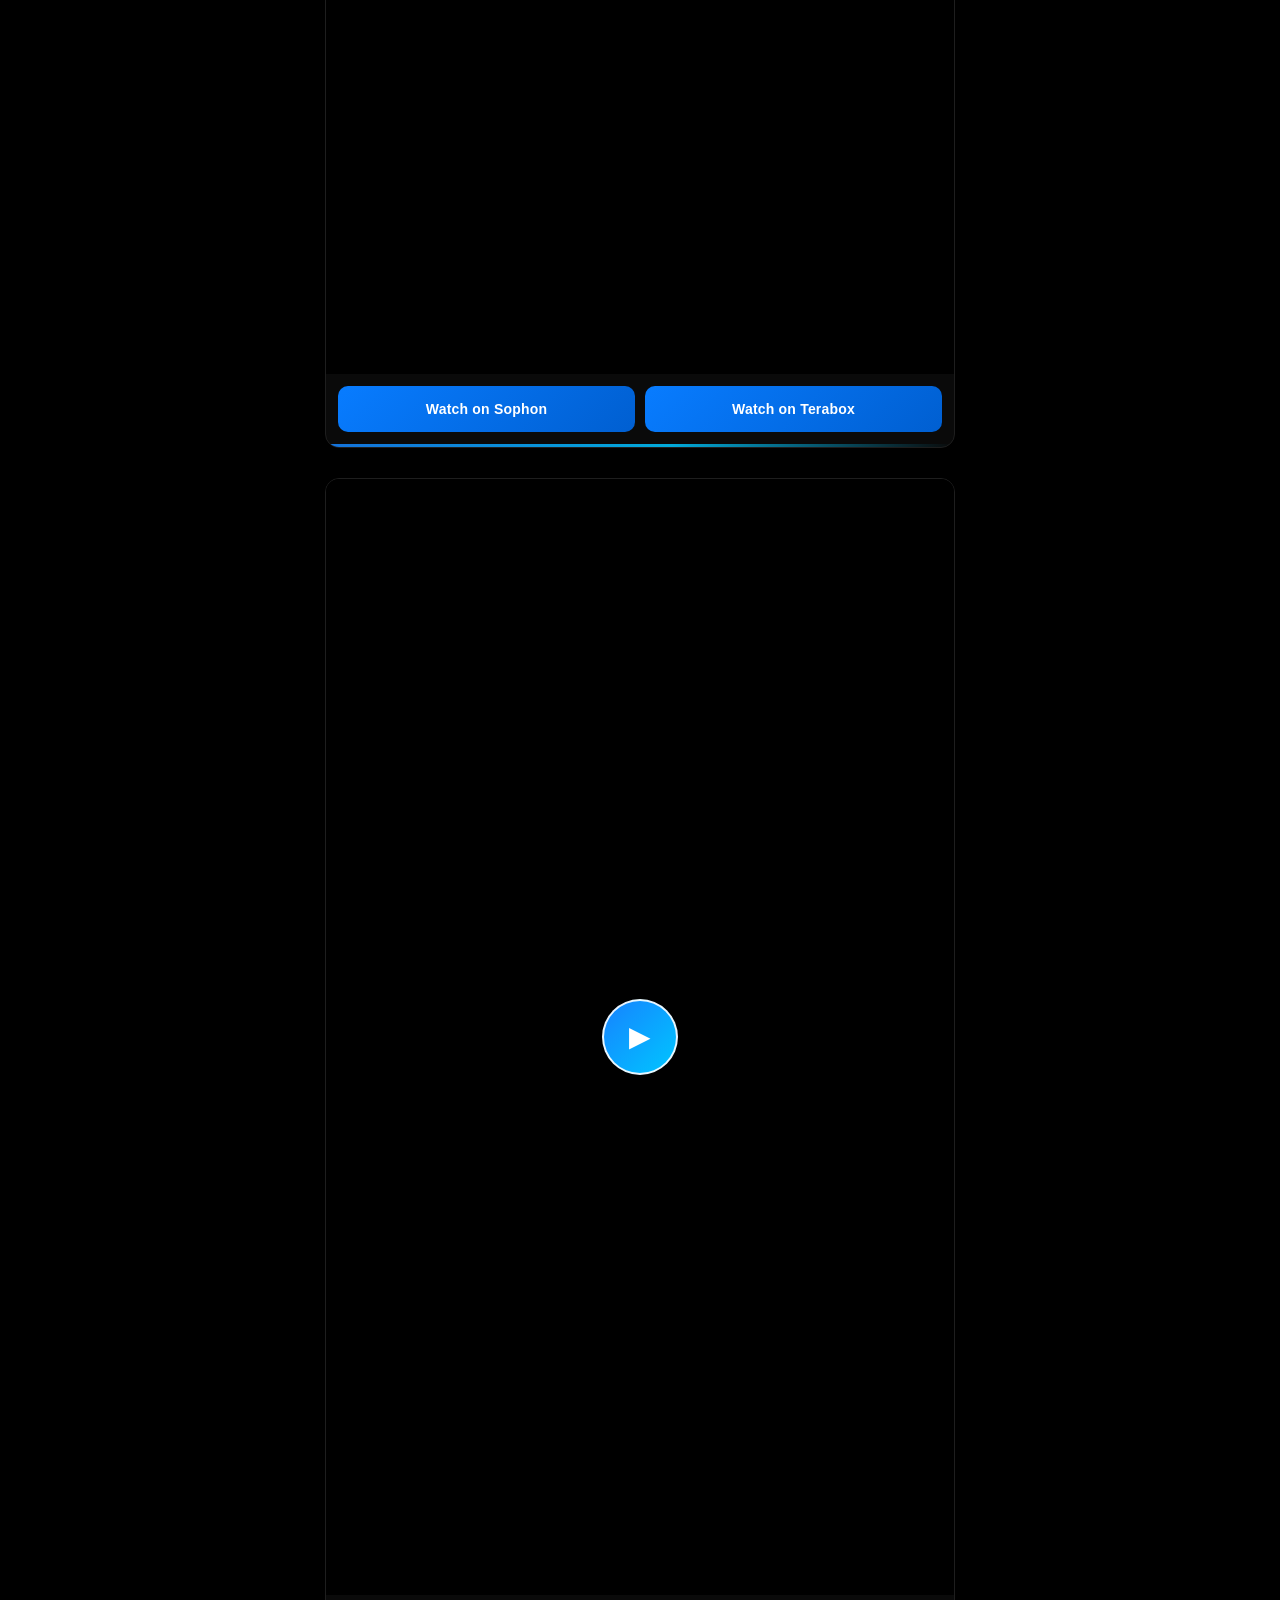
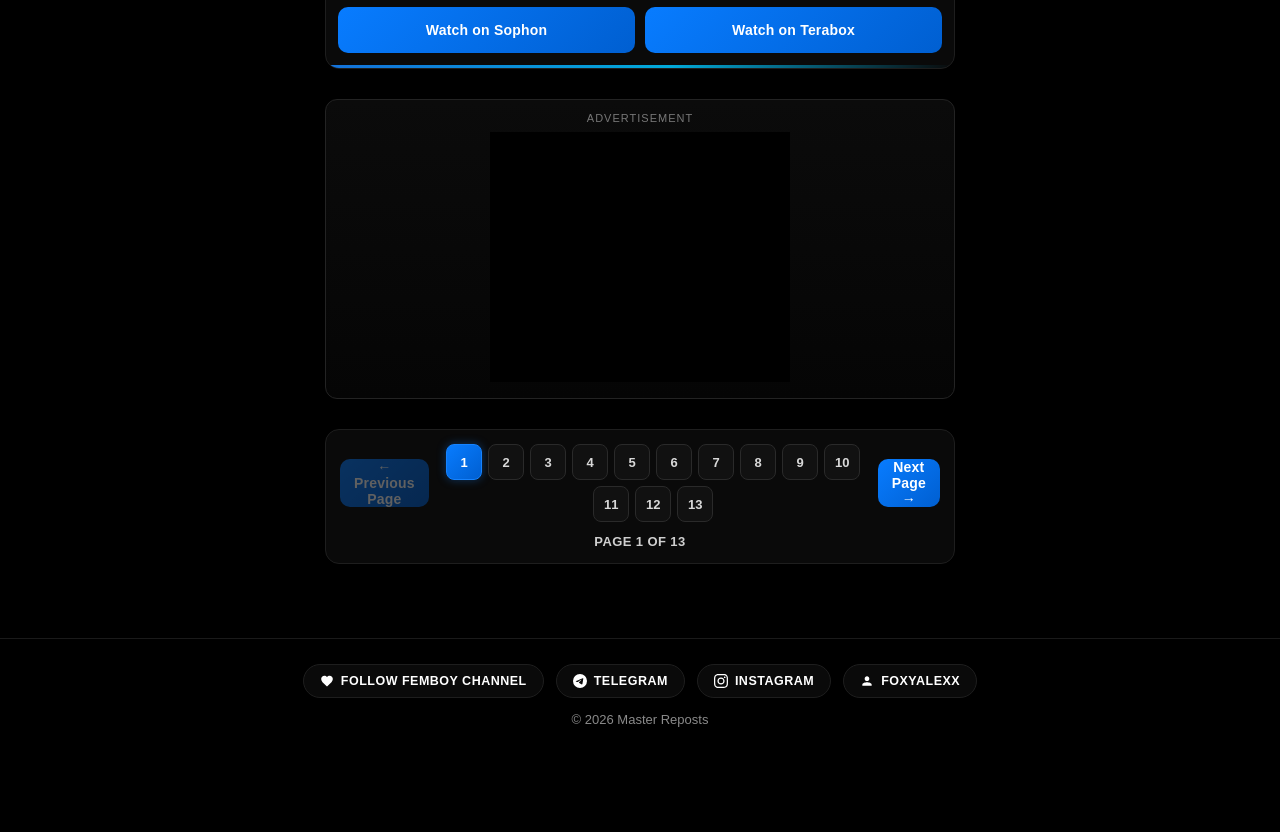
==== commit 9b85203d: "Add brand icons to footer social links 🤖 Generated with Codebuff Co-Authored-By: Codebuff <noreply@c" ====
--- a/index.html
+++ b/index.html
@@ -66,10 +66,10 @@
 
   <footer>
     <nav class="footer-links" aria-label="Follow us">
-      <a class="footer-link" href="https://www.terabox.app/hive/channelShare?bot_uk=4399116354943" target="_blank" rel="noopener">FOLLOW Femboy Channel</a>
-      <a class="footer-link" href="https://t.me/princessfemboyx" target="_blank" rel="noopener">TELEGRAM</a>
-      <a class="footer-link" href="https://www.instagram.com/femboyxclusive/" target="_blank" rel="noopener">INSTAGRAM</a>
-      <a class="footer-link" href="https://foxyalexx.xyz/profile" target="_blank" rel="noopener">Foxyalexx</a>
+      <a class="footer-link" href="https://www.terabox.app/hive/channelShare?bot_uk=4399116354943" target="_blank" rel="noopener"><svg viewBox="0 0 24 24" aria-hidden="true" focusable="false"><path d="M12 21.35l-1.45-1.32C5.4 15.36 2 12.28 2 8.5 2 5.42 4.42 3 7.5 3c1.74 0 3.41.81 4.5 2.09C13.09 3.81 14.76 3 16.5 3 19.58 3 22 5.42 22 8.5c0 3.78-3.4 6.86-8.55 11.54L12 21.35z"/></svg>FOLLOW Femboy Channel</a>
+      <a class="footer-link footer-link--telegram" href="https://t.me/princessfemboyx" target="_blank" rel="noopener"><svg viewBox="0 0 24 24" aria-hidden="true" focusable="false"><path d="M11.944 0A12 12 0 0 0 0 12a12 12 0 0 0 12 12 12 12 0 0 0 12-12A12 12 0 0 0 12 0a12 12 0 0 0-.056 0zm4.962 7.224c.1-.002.321.023.465.14a.506.506 0 0 1 .171.325c.016.093.036.306.02.472-.18 1.898-.962 6.502-1.36 8.627-.168.9-.499 1.201-.82 1.23-.696.065-1.225-.46-1.9-.902-1.056-.693-1.653-1.124-2.678-1.8-1.185-.78-.417-1.21.258-1.91.177-.184 3.247-2.977 3.307-3.23.007-.032.014-.15-.056-.212s-.174-.041-.249-.024c-.106.024-1.793 1.14-5.061 3.345-.48.33-.913.49-1.302.48-.428-.008-1.252-.241-1.865-.44-.752-.245-1.349-.374-1.297-.789.027-.216.325-.437.893-.663 3.498-1.524 5.83-2.529 6.998-3.014 3.332-1.386 4.025-1.627 4.476-1.635z"/></svg>TELEGRAM</a>
+      <a class="footer-link footer-link--instagram" href="https://www.instagram.com/femboyxclusive/" target="_blank" rel="noopener"><svg viewBox="0 0 24 24" aria-hidden="true" focusable="false"><path d="M7.0301.084c-1.2768.0602-2.1487.264-2.911.5634-.7888.3075-1.4575.72-2.1228 1.3877-.6652.6677-1.075 1.3368-1.3802 2.127-.2954.7638-.4956 1.6365-.552 2.914-.0564 1.2775-.0689 1.6882-.0626 4.947.0062 3.2586.0206 3.6671.0825 4.9473.061 1.2765.264 2.1482.5635 2.9107.308.7889.72 1.4573 1.388 2.1228.6679.6655 1.3365 1.0743 2.1285 1.38.7632.295 1.6361.4961 2.9134.552 1.2773.056 1.6884.069 4.9462.0627 3.2578-.0062 3.668-.0207 4.9478-.0814 1.28-.0607 2.147-.2652 2.9098-.5633.7889-.3086 1.4578-.72 2.1228-1.3881.665-.6682 1.0745-1.3378 1.3795-2.1284.2957-.7632.4966-1.636.552-2.9124.056-1.2809.0692-1.6898.063-4.948-.0063-3.2583-.021-3.6668-.0817-4.9465-.0607-1.2797-.264-2.1487-.5633-2.9117-.3084-.7889-.72-1.4568-1.3876-2.1228C21.2982 1.33 20.628.9208 19.8378.6165 19.074.321 18.2017.1197 16.9244.0645 15.6471.0093 15.236-.005 11.977.0014 8.718.0076 8.31.0215 7.0301.0839m.1402 21.6932c-1.17-.0509-1.8053-.2453-2.2287-.408-.5606-.216-.96-.4771-1.3819-.895-.422-.4178-.6811-.8186-.9-1.378-.1644-.4234-.3624-1.058-.4171-2.228-.0595-1.2645-.072-1.6442-.079-4.848-.007-3.2037.0053-3.583.0607-4.848.05-1.169.2456-1.805.408-2.2282.216-.5613.4762-.96.895-1.3816.4188-.4217.8184-.6814 1.3783-.9003.423-.1651 1.0575-.3614 2.227-.4171 1.2655-.06 1.6447-.072 4.848-.079 3.2033-.007 3.5835.005 4.8495.0608 1.169.0508 1.8053.2445 2.228.408.5608.216.96.4754 1.3816.895.4217.4194.6816.8176.9005 1.3787.1653.4217.3617 1.056.4169 2.2263.0602 1.2655.0739 1.645.0796 4.848.0058 3.203-.0055 3.5834-.061 4.848-.051 1.17-.245 1.8055-.408 2.2294-.216.5604-.4763.96-.8954 1.3814-.419.4215-.8181.6811-1.3783.9-.4224.1649-1.0577.3617-2.2262.4174-1.2656.0595-1.6448.072-4.8493.079-3.2045.007-3.5825-.006-4.848-.0608M16.953 5.5864A1.44 1.44 0 1 0 18.39 4.144a1.44 1.44 0 0 0-1.437 1.4424M5.8385 12.012c.0067 3.4032 2.7706 6.1557 6.173 6.1493 3.4026-.0065 6.157-2.7701 6.1506-6.1733-.0065-3.4032-2.771-6.1565-6.174-6.1498-3.403.0067-6.156 2.771-6.1496 6.1738M8 12.0077a4 4 0 1 1 4.008 3.9921A3.9996 3.9996 0 0 1 8 12.0077"/></svg>INSTAGRAM</a>
+      <a class="footer-link" href="https://foxyalexx.xyz/profile" target="_blank" rel="noopener"><svg viewBox="0 0 24 24" aria-hidden="true" focusable="false"><path d="M12 12c2.21 0 4-1.79 4-4s-1.79-4-4-4-4 1.79-4 4 1.79 4 4 4zm0 2c-2.67 0-8 1.34-8 4v2h16v-2c0-2.66-5.33-4-8-4z"/></svg>Foxyalexx</a>
     </nav>
     <p>© <span id="year"></span> Master Reposts</p>
   </footer>
--- a/style.css
+++ b/style.css
@@ -644,7 +644,9 @@
 }
 
 .footer-link {
-  display: inline-block;
+  display: inline-flex;
+  align-items: center;
+  gap: 7px;
   padding: 9px 16px;
   border: 1px solid var(--card-border);
   border-radius: 999px;
@@ -670,9 +672,29 @@
   outline-offset: 2px;
 }
 
+.footer-link svg {
+  width: 14px;
+  height: 14px;
+  flex: 0 0 auto;
+  fill: currentColor;
+}
+
+.footer-link--telegram:hover {
+  border-color: #229ed9;
+  background: rgba(34, 158, 217, 0.12);
+  color: #4fb5e8;
+}
+
+.footer-link--instagram:hover {
+  border-color: #e1306c;
+  background: rgba(225, 48, 108, 0.12);
+  color: #f06292;
+}
+
 @media (max-width: 600px) {
   .footer-links { gap: 8px; }
   .footer-link { padding: 8px 13px; font-size: 11.5px; }
+  .footer-link svg { width: 12px; height: 12px; }
 }
 
 @media (max-width: 600px) {
